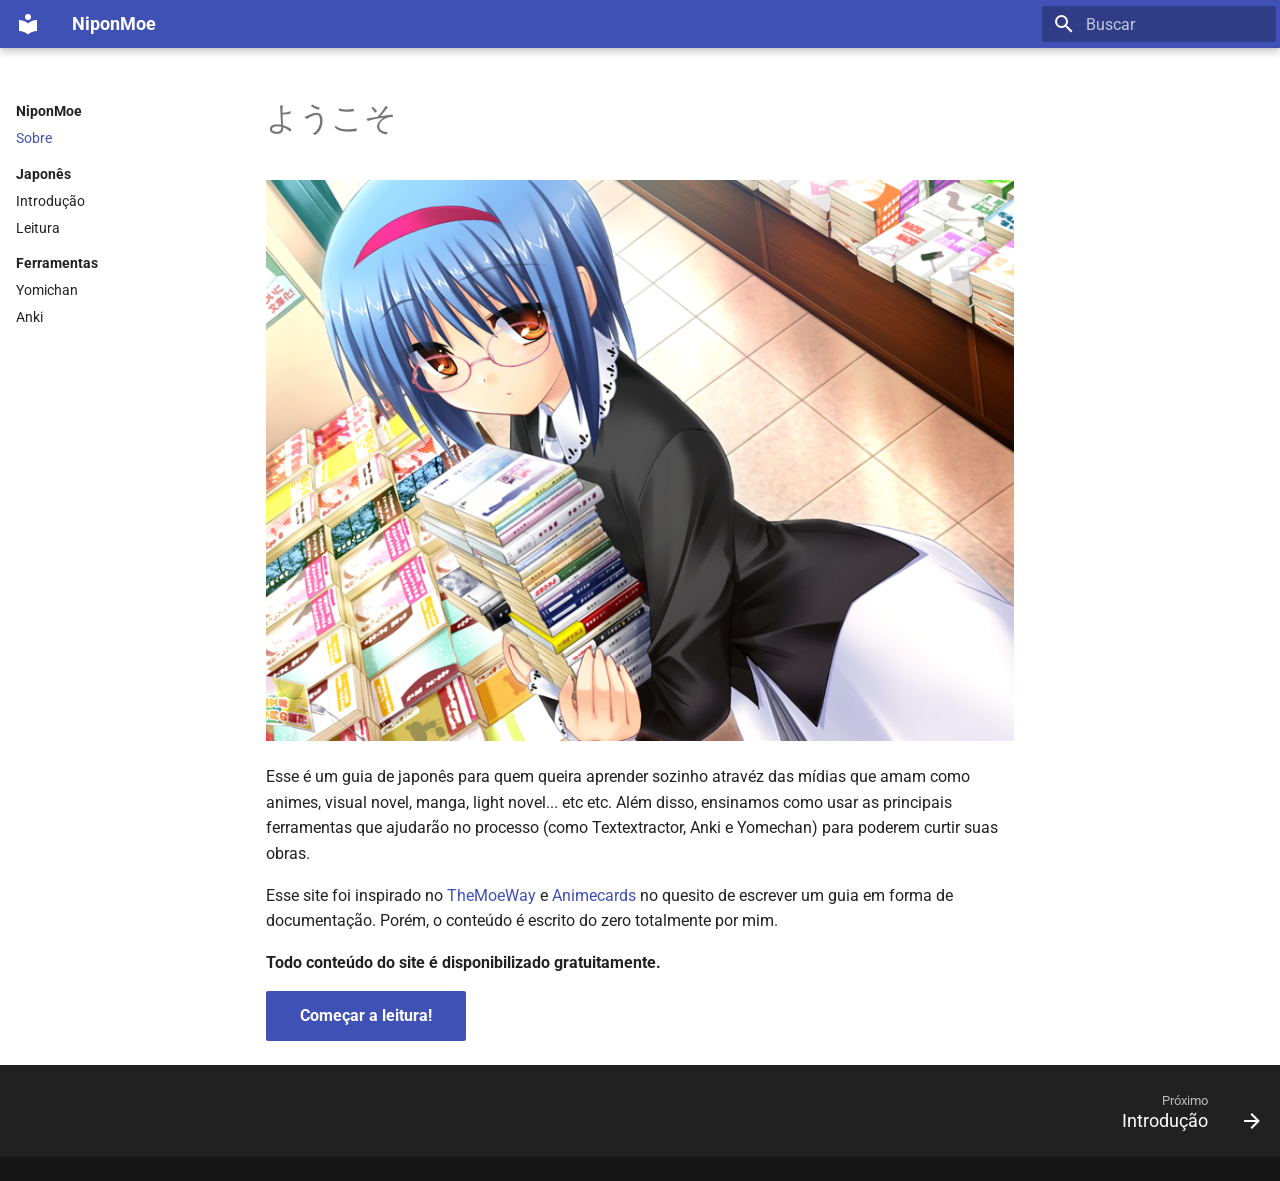
==== site/index.html @ cda5ca86 "Primeiro commit" ====
<!doctype html>
<html lang="pt" class="no-js">
  <head>
    
      <meta charset="utf-8">
      <meta name="viewport" content="width=device-width,initial-scale=1">
      
      
      
      <link rel="icon" href="assets/images/favicon.png">
      <meta name="generator" content="mkdocs-1.4.0, mkdocs-material-8.5.6">
    
    
      
        <title>NiponMoe</title>
      
    
    
      <link rel="stylesheet" href="assets/stylesheets/main.20d9efc8.min.css">
      
        
        <link rel="stylesheet" href="assets/stylesheets/palette.cbb835fc.min.css">
        
          
          
          <meta name="theme-color" content="#02a6f2">
        
      
      

    
    
    
      
        
        
        <link rel="preconnect" href="https://fonts.gstatic.com" crossorigin>
        <link rel="stylesheet" href="https://fonts.googleapis.com/css?family=Roboto:300,300i,400,400i,700,700i%7CRoboto+Mono:400,400i,700,700i&display=fallback">
        <style>:root{--md-text-font:"Roboto";--md-code-font:"Roboto Mono"}</style>
      
    
    
      <link rel="stylesheet" href="stylesheets/extra.css">
    
    <script>__md_scope=new URL(".",location),__md_hash=e=>[...e].reduce((e,_)=>(e<<5)-e+_.charCodeAt(0),0),__md_get=(e,_=localStorage,t=__md_scope)=>JSON.parse(_.getItem(t.pathname+"."+e)),__md_set=(e,_,t=localStorage,a=__md_scope)=>{try{t.setItem(a.pathname+"."+e,JSON.stringify(_))}catch(e){}}</script>
    
      

    
    
    
  </head>
  
  
    
    
    
    
    
    <body dir="ltr" data-md-color-scheme="slate" data-md-color-primary="light-blue" data-md-color-accent="">
  
    
    
    <input class="md-toggle" data-md-toggle="drawer" type="checkbox" id="__drawer" autocomplete="off">
    <input class="md-toggle" data-md-toggle="search" type="checkbox" id="__search" autocomplete="off">
    <label class="md-overlay" for="__drawer"></label>
    <div data-md-component="skip">
      
        
        <a href="#_1" class="md-skip">
          Pular para conteúdo
        </a>
      
    </div>
    <div data-md-component="announce">
      
    </div>
    
    
      

<header class="md-header" data-md-component="header">
  <nav class="md-header__inner md-grid" aria-label="Cabeçalho">
    <a href="." title="NiponMoe" class="md-header__button md-logo" aria-label="NiponMoe" data-md-component="logo">
      
  
  <svg xmlns="http://www.w3.org/2000/svg" viewBox="0 0 24 24"><path d="M12 8a3 3 0 0 0 3-3 3 3 0 0 0-3-3 3 3 0 0 0-3 3 3 3 0 0 0 3 3m0 3.54C9.64 9.35 6.5 8 3 8v11c3.5 0 6.64 1.35 9 3.54 2.36-2.19 5.5-3.54 9-3.54V8c-3.5 0-6.64 1.35-9 3.54Z"/></svg>

    </a>
    <label class="md-header__button md-icon" for="__drawer">
      <svg xmlns="http://www.w3.org/2000/svg" viewBox="0 0 24 24"><path d="M3 6h18v2H3V6m0 5h18v2H3v-2m0 5h18v2H3v-2Z"/></svg>
    </label>
    <div class="md-header__title" data-md-component="header-title">
      <div class="md-header__ellipsis">
        <div class="md-header__topic">
          <span class="md-ellipsis">
            NiponMoe
          </span>
        </div>
        <div class="md-header__topic" data-md-component="header-topic">
          <span class="md-ellipsis">
            
              Sobre
            
          </span>
        </div>
      </div>
    </div>
    
    
    
      <label class="md-header__button md-icon" for="__search">
        <svg xmlns="http://www.w3.org/2000/svg" viewBox="0 0 24 24"><path d="M9.5 3A6.5 6.5 0 0 1 16 9.5c0 1.61-.59 3.09-1.56 4.23l.27.27h.79l5 5-1.5 1.5-5-5v-.79l-.27-.27A6.516 6.516 0 0 1 9.5 16 6.5 6.5 0 0 1 3 9.5 6.5 6.5 0 0 1 9.5 3m0 2C7 5 5 7 5 9.5S7 14 9.5 14 14 12 14 9.5 12 5 9.5 5Z"/></svg>
      </label>
      <div class="md-search" data-md-component="search" role="dialog">
  <label class="md-search__overlay" for="__search"></label>
  <div class="md-search__inner" role="search">
    <form class="md-search__form" name="search">
      <input type="text" class="md-search__input" name="query" aria-label="Buscar" placeholder="Buscar" autocapitalize="off" autocorrect="off" autocomplete="off" spellcheck="false" data-md-component="search-query" required>
      <label class="md-search__icon md-icon" for="__search">
        <svg xmlns="http://www.w3.org/2000/svg" viewBox="0 0 24 24"><path d="M9.5 3A6.5 6.5 0 0 1 16 9.5c0 1.61-.59 3.09-1.56 4.23l.27.27h.79l5 5-1.5 1.5-5-5v-.79l-.27-.27A6.516 6.516 0 0 1 9.5 16 6.5 6.5 0 0 1 3 9.5 6.5 6.5 0 0 1 9.5 3m0 2C7 5 5 7 5 9.5S7 14 9.5 14 14 12 14 9.5 12 5 9.5 5Z"/></svg>
        <svg xmlns="http://www.w3.org/2000/svg" viewBox="0 0 24 24"><path d="M20 11v2H8l5.5 5.5-1.42 1.42L4.16 12l7.92-7.92L13.5 5.5 8 11h12Z"/></svg>
      </label>
      <nav class="md-search__options" aria-label="Pesquisar">
        
        <button type="reset" class="md-search__icon md-icon" title="Limpar" aria-label="Limpar" tabindex="-1">
          <svg xmlns="http://www.w3.org/2000/svg" viewBox="0 0 24 24"><path d="M19 6.41 17.59 5 12 10.59 6.41 5 5 6.41 10.59 12 5 17.59 6.41 19 12 13.41 17.59 19 19 17.59 13.41 12 19 6.41Z"/></svg>
        </button>
      </nav>
      
    </form>
    <div class="md-search__output">
      <div class="md-search__scrollwrap" data-md-scrollfix>
        <div class="md-search-result" data-md-component="search-result">
          <div class="md-search-result__meta">
            Inicializando busca
          </div>
          <ol class="md-search-result__list"></ol>
        </div>
      </div>
    </div>
  </div>
</div>
    
    
  </nav>
  
</header>
    
    <div class="md-container" data-md-component="container">
      
      
        
          
        
      
      <main class="md-main" data-md-component="main">
        <div class="md-main__inner md-grid">
          
            
              
              <div class="md-sidebar md-sidebar--primary" data-md-component="sidebar" data-md-type="navigation" >
                <div class="md-sidebar__scrollwrap">
                  <div class="md-sidebar__inner">
                    


<nav class="md-nav md-nav--primary" aria-label="Navegação" data-md-level="0">
  <label class="md-nav__title" for="__drawer">
    <a href="." title="NiponMoe" class="md-nav__button md-logo" aria-label="NiponMoe" data-md-component="logo">
      
  
  <svg xmlns="http://www.w3.org/2000/svg" viewBox="0 0 24 24"><path d="M12 8a3 3 0 0 0 3-3 3 3 0 0 0-3-3 3 3 0 0 0-3 3 3 3 0 0 0 3 3m0 3.54C9.64 9.35 6.5 8 3 8v11c3.5 0 6.64 1.35 9 3.54 2.36-2.19 5.5-3.54 9-3.54V8c-3.5 0-6.64 1.35-9 3.54Z"/></svg>

    </a>
    NiponMoe
  </label>
  
  <ul class="md-nav__list" data-md-scrollfix>
    
      
      
      

  
  
    
  
  
    <li class="md-nav__item md-nav__item--active">
      
      <input class="md-nav__toggle md-toggle" data-md-toggle="toc" type="checkbox" id="__toc">
      
      
        
      
      
      <a href="." class="md-nav__link md-nav__link--active">
        Sobre
      </a>
      
    </li>
  

    
      
      
      

  
  
  
    
      
    
    <li class="md-nav__item md-nav__item--section md-nav__item--nested">
      
      
        <input class="md-nav__toggle md-toggle" data-md-toggle="__nav_2" type="checkbox" id="__nav_2" >
      
      
      
      
        <label class="md-nav__link" for="__nav_2">
          Japonês
          <span class="md-nav__icon md-icon"></span>
        </label>
      
      <nav class="md-nav" aria-label="Japonês" data-md-level="1">
        <label class="md-nav__title" for="__nav_2">
          <span class="md-nav__icon md-icon"></span>
          Japonês
        </label>
        <ul class="md-nav__list" data-md-scrollfix>
          
            
              
  
  
  
    <li class="md-nav__item">
      <a href="intro/" class="md-nav__link">
        Introdução
      </a>
    </li>
  

            
          
            
              
  
  
  
    <li class="md-nav__item">
      <a href="leitura/" class="md-nav__link">
        Leitura
      </a>
    </li>
  

            
          
        </ul>
      </nav>
    </li>
  

    
      
      
      

  
  
  
    
      
    
    <li class="md-nav__item md-nav__item--section md-nav__item--nested">
      
      
        <input class="md-nav__toggle md-toggle" data-md-toggle="__nav_3" type="checkbox" id="__nav_3" >
      
      
      
      
        <label class="md-nav__link" for="__nav_3">
          Ferramentas
          <span class="md-nav__icon md-icon"></span>
        </label>
      
      <nav class="md-nav" aria-label="Ferramentas" data-md-level="1">
        <label class="md-nav__title" for="__nav_3">
          <span class="md-nav__icon md-icon"></span>
          Ferramentas
        </label>
        <ul class="md-nav__list" data-md-scrollfix>
          
            
              
  
  
  
    <li class="md-nav__item">
      <a href="yomichan/" class="md-nav__link">
        Yomichan
      </a>
    </li>
  

            
          
            
              
  
  
  
    <li class="md-nav__item">
      <a href="anki/" class="md-nav__link">
        Anki
      </a>
    </li>
  

            
          
        </ul>
      </nav>
    </li>
  

    
  </ul>
</nav>
                  </div>
                </div>
              </div>
            
            
              
              <div class="md-sidebar md-sidebar--secondary" data-md-component="sidebar" data-md-type="toc" >
                <div class="md-sidebar__scrollwrap">
                  <div class="md-sidebar__inner">
                    

<nav class="md-nav md-nav--secondary" aria-label="Indice">
  
  
  
    
  
  
</nav>
                  </div>
                </div>
              </div>
            
          
          
            <div class="md-content" data-md-component="content">
              <article class="md-content__inner md-typeset">
                
                  


<h1 id="_1">ようこそ</h1>
<p><img alt="mio" src="imagens/mio.png" /></p>
<p>Esse é um guia de japonês para quem queira aprender sozinho atravéz das mídias que amam como animes, visual novel, manga, light novel... etc etc. Além disso, ensinamos como usar as principais ferramentas que ajudarão no processo (como Textextractor, Anki e Yomechan) para poderem curtir suas obras.</p>
<p>Esse site foi inspirado no <a href="https://learnjapanese.moe/">TheMoeWay</a> e <a href="https://animecards.site/">Animecards</a> no quesito de escrever um guia em forma de documentação. Porém, o conteúdo é escrito do zero totalmente por mim. </p>
<p><strong>Todo conteúdo do site é disponibilizado gratuitamente.</strong></p>
<p><a class="md-button md-button--primary" href="intro/">Começar a leitura!</a></p>





                
              </article>
            </div>
          
          
        </div>
        
      </main>
      
        <footer class="md-footer">
  
    
    <nav class="md-footer__inner md-grid" aria-label="Rodapé" >
      
      
        
        <a href="intro/" class="md-footer__link md-footer__link--next" aria-label="Próximo: Introdução" rel="next">
          <div class="md-footer__title">
            <div class="md-ellipsis">
              <span class="md-footer__direction">
                Próximo
              </span>
              Introdução
            </div>
          </div>
          <div class="md-footer__button md-icon">
            <svg xmlns="http://www.w3.org/2000/svg" viewBox="0 0 24 24"><path d="M4 11v2h12l-5.5 5.5 1.42 1.42L19.84 12l-7.92-7.92L10.5 5.5 16 11H4Z"/></svg>
          </div>
        </a>
      
    </nav>
  
  <div class="md-footer-meta md-typeset">
    <div class="md-footer-meta__inner md-grid">
      <div class="md-copyright">
  
  
</div>
      
    </div>
  </div>
</footer>
      
    </div>
    <div class="md-dialog" data-md-component="dialog">
      <div class="md-dialog__inner md-typeset"></div>
    </div>
    
    <script id="__config" type="application/json">{"base": ".", "features": ["navigation.sections", "content.tooltips"], "search": "assets/javascripts/workers/search.5bf1dace.min.js", "translations": {"clipboard.copied": "Copiado para \u00e1rea de Transfer\u00eancia", "clipboard.copy": "Copiar para \u00e1rea de Transfer\u00eancia", "search.config.lang": "pt", "search.config.pipeline": "trimmer, stopWordFilter", "search.config.separator": "[\\s\\-]+", "search.placeholder": "Buscar", "search.result.more.one": "1 more on this page", "search.result.more.other": "# more on this page", "search.result.none": "Nenhum documento encontrado", "search.result.one": "1 documento encontrado", "search.result.other": "# documentos encontrados", "search.result.placeholder": "Digite para iniciar a busca", "search.result.term.missing": "Perdido", "select.version.title": "Selecione a vers\u00e3o"}}</script>
    
    
      <script src="assets/javascripts/bundle.078830c0.min.js"></script>
      
    
  </body>
</html>
---- site/assets/stylesheets/main.20d9efc8.min.css ----
@charset "UTF-8";html{-webkit-text-size-adjust:none;-moz-text-size-adjust:none;-ms-text-size-adjust:none;text-size-adjust:none;box-sizing:border-box}*,:after,:before{box-sizing:inherit}@media (prefers-reduced-motion){*,:after,:before{transition:none!important}}body{margin:0}a,button,input,label{-webkit-tap-highlight-color:transparent}a{color:inherit;text-decoration:none}hr{border:0;box-sizing:initial;display:block;height:.05rem;overflow:visible;padding:0}small{font-size:80%}sub,sup{line-height:1em}img{border-style:none}table{border-collapse:initial;border-spacing:0}td,th{font-weight:400;vertical-align:top}button{background:transparent;border:0;font-family:inherit;font-size:inherit;margin:0;padding:0}input{border:0;outline:none}:root,[data-md-color-scheme=default]{--md-default-fg-color:rgba(0,0,0,.87);--md-default-fg-color--light:rgba(0,0,0,.54);--md-default-fg-color--lighter:rgba(0,0,0,.32);--md-default-fg-color--lightest:rgba(0,0,0,.07);--md-default-bg-color:#fff;--md-default-bg-color--light:hsla(0,0%,100%,.7);--md-default-bg-color--lighter:hsla(0,0%,100%,.3);--md-default-bg-color--lightest:hsla(0,0%,100%,.12);--md-primary-fg-color:#4051b5;--md-primary-fg-color--light:#5d6cc0;--md-primary-fg-color--dark:#303fa1;--md-primary-bg-color:#fff;--md-primary-bg-color--light:hsla(0,0%,100%,.7);--md-accent-fg-color:#526cfe;--md-accent-fg-color--transparent:rgba(82,108,254,.1);--md-accent-bg-color:#fff;--md-accent-bg-color--light:hsla(0,0%,100%,.7);--md-code-fg-color:#36464e;--md-code-bg-color:#f5f5f5;--md-code-hl-color:rgba(255,255,0,.5);--md-code-hl-number-color:#d52a2a;--md-code-hl-special-color:#db1457;--md-code-hl-function-color:#a846b9;--md-code-hl-constant-color:#6e59d9;--md-code-hl-keyword-color:#3f6ec6;--md-code-hl-string-color:#1c7d4d;--md-code-hl-name-color:var(--md-code-fg-color);--md-code-hl-operator-color:var(--md-default-fg-color--light);--md-code-hl-punctuation-color:var(--md-default-fg-color--light);--md-code-hl-comment-color:var(--md-default-fg-color--light);--md-code-hl-generic-color:var(--md-default-fg-color--light);--md-code-hl-variable-color:var(--md-default-fg-color--light);--md-typeset-color:var(--md-default-fg-color);--md-typeset-a-color:var(--md-primary-fg-color);--md-typeset-mark-color:rgba(255,255,0,.5);--md-typeset-del-color:rgba(245,80,61,.15);--md-typeset-ins-color:rgba(11,213,112,.15);--md-typeset-kbd-color:#fafafa;--md-typeset-kbd-accent-color:#fff;--md-typeset-kbd-border-color:#b8b8b8;--md-typeset-table-color:rgba(0,0,0,.12);--md-admonition-fg-color:var(--md-default-fg-color);--md-admonition-bg-color:var(--md-default-bg-color);--md-footer-fg-color:#fff;--md-footer-fg-color--light:hsla(0,0%,100%,.7);--md-footer-fg-color--lighter:hsla(0,0%,100%,.3);--md-footer-bg-color:rgba(0,0,0,.87);--md-footer-bg-color--dark:rgba(0,0,0,.32);--md-shadow-z1:0 0.2rem 0.5rem rgba(0,0,0,.05),0 0 0.05rem rgba(0,0,0,.1);--md-shadow-z2:0 0.2rem 0.5rem rgba(0,0,0,.1),0 0 0.05rem rgba(0,0,0,.25);--md-shadow-z3:0 0.2rem 0.5rem rgba(0,0,0,.2),0 0 0.05rem rgba(0,0,0,.35)}.md-icon svg{fill:currentcolor;display:block;height:1.2rem;width:1.2rem}body{-webkit-font-smoothing:antialiased;-moz-osx-font-smoothing:grayscale;--md-text-font-family:var(--md-text-font,_),-apple-system,BlinkMacSystemFont,Helvetica,Arial,sans-serif;--md-code-font-family:var(--md-code-font,_),SFMono-Regular,Consolas,Menlo,monospace}body,input{font-feature-settings:"kern","liga";font-family:var(--md-text-font-family)}body,code,input,kbd,pre{color:var(--md-typeset-color)}code,kbd,pre{font-feature-settings:"kern";font-family:var(--md-code-font-family)}:root{--md-typeset-table-sort-icon:url('data:image/svg+xml;charset=utf-8,<svg xmlns="http://www.w3.org/2000/svg" viewBox="0 0 24 24"><path d="m18 21-4-4h3V7h-3l4-4 4 4h-3v10h3M2 19v-2h10v2M2 13v-2h7v2M2 7V5h4v2H2Z"/></svg>');--md-typeset-table-sort-icon--asc:url('data:image/svg+xml;charset=utf-8,<svg xmlns="http://www.w3.org/2000/svg" viewBox="0 0 24 24"><path d="M19 17h3l-4 4-4-4h3V3h2M2 17h10v2H2M6 5v2H2V5m0 6h7v2H2v-2Z"/></svg>');--md-typeset-table-sort-icon--desc:url('data:image/svg+xml;charset=utf-8,<svg xmlns="http://www.w3.org/2000/svg" viewBox="0 0 24 24"><path d="M19 7h3l-4-4-4 4h3v14h2M2 17h10v2H2M6 5v2H2V5m0 6h7v2H2v-2Z"/></svg>')}.md-typeset{-webkit-print-color-adjust:exact;color-adjust:exact;font-size:.8rem;line-height:1.6}@media print{.md-typeset{font-size:.68rem}}.md-typeset blockquote,.md-typeset dl,.md-typeset figure,.md-typeset ol,.md-typeset pre,.md-typeset ul{margin-bottom:1em;margin-top:1em}.md-typeset h1{color:var(--md-default-fg-color--light);font-size:2em;line-height:1.3;margin:0 0 1.25em}.md-typeset h1,.md-typeset h2{font-weight:300;letter-spacing:-.01em}.md-typeset h2{font-size:1.5625em;line-height:1.4;margin:1.6em 0 .64em}.md-typeset h3{font-size:1.25em;font-weight:400;letter-spacing:-.01em;line-height:1.5;margin:1.6em 0 .8em}.md-typeset h2+h3{margin-top:.8em}.md-typeset h4{font-weight:700;letter-spacing:-.01em;margin:1em 0}.md-typeset h5,.md-typeset h6{color:var(--md-default-fg-color--light);font-size:.8em;font-weight:700;letter-spacing:-.01em;margin:1.25em 0}.md-typeset h5{text-transform:uppercase}.md-typeset hr{border-bottom:.05rem solid var(--md-default-fg-color--lightest);display:flow-root;margin:1.5em 0}.md-typeset a{color:var(--md-typeset-a-color);word-break:break-word}.md-typeset a,.md-typeset a:before{transition:color 125ms}.md-typeset a:focus,.md-typeset a:hover{color:var(--md-accent-fg-color)}.md-typeset a:focus code,.md-typeset a:hover code{background-color:var(--md-accent-fg-color--transparent)}.md-typeset a code{color:currentcolor;transition:background-color 125ms}.md-typeset a.focus-visible{outline-color:var(--md-accent-fg-color);outline-offset:.2rem}.md-typeset code,.md-typeset kbd,.md-typeset pre{color:var(--md-code-fg-color);direction:ltr;font-variant-ligatures:none}@media print{.md-typeset code,.md-typeset kbd,.md-typeset pre{white-space:pre-wrap}}.md-typeset code{background-color:var(--md-code-bg-color);border-radius:.1rem;-webkit-box-decoration-break:clone;box-decoration-break:clone;font-size:.85em;padding:0 .2941176471em;word-break:break-word}.md-typeset code:not(.focus-visible){-webkit-tap-highlight-color:transparent;outline:none}.md-typeset pre{display:flow-root;line-height:1.4;position:relative}.md-typeset pre>code{-webkit-box-decoration-break:slice;box-decoration-break:slice;box-shadow:none;display:block;margin:0;outline-color:var(--md-accent-fg-color);overflow:auto;padding:.7720588235em 1.1764705882em;scrollbar-color:var(--md-default-fg-color--lighter) transparent;scrollbar-width:thin;touch-action:auto;word-break:normal}.md-typeset pre>code:hover{scrollbar-color:var(--md-accent-fg-color) transparent}.md-typeset pre>code::-webkit-scrollbar{height:.2rem;width:.2rem}.md-typeset pre>code::-webkit-scrollbar-thumb{background-color:var(--md-default-fg-color--lighter)}.md-typeset pre>code::-webkit-scrollbar-thumb:hover{background-color:var(--md-accent-fg-color)}.md-typeset kbd{background-color:var(--md-typeset-kbd-color);border-radius:.1rem;box-shadow:0 .1rem 0 .05rem var(--md-typeset-kbd-border-color),0 .1rem 0 var(--md-typeset-kbd-border-color),0 -.1rem .2rem var(--md-typeset-kbd-accent-color) inset;color:var(--md-default-fg-color);display:inline-block;font-size:.75em;padding:0 .6666666667em;vertical-align:text-top;word-break:break-word}.md-typeset mark{background-color:var(--md-typeset-mark-color);-webkit-box-decoration-break:clone;box-decoration-break:clone;color:inherit;word-break:break-word}.md-typeset abbr{border-bottom:.05rem dotted var(--md-default-fg-color--light);cursor:help;text-decoration:none}@media (hover:none){.md-typeset abbr{position:relative}.md-typeset abbr[title]:-webkit-any(:focus,:hover):after{background-color:var(--md-default-fg-color);border-radius:.1rem;box-shadow:var(--md-shadow-z3);color:var(--md-default-bg-color);content:attr(title);display:inline-block;font-size:.7rem;margin-top:2em;max-width:80%;min-width:-webkit-max-content;min-width:max-content;padding:.2rem .3rem;position:absolute;width:auto}.md-typeset abbr[title]:-moz-any(:focus,:hover):after{background-color:var(--md-default-fg-color);border-radius:.1rem;box-shadow:var(--md-shadow-z3);color:var(--md-default-bg-color);content:attr(title);display:inline-block;font-size:.7rem;margin-top:2em;max-width:80%;min-width:-moz-max-content;min-width:max-content;padding:.2rem .3rem;position:absolute;width:auto}[dir=ltr] .md-typeset abbr[title]:-webkit-any(:focus,:hover):after{left:0}[dir=ltr] .md-typeset abbr[title]:-moz-any(:focus,:hover):after{left:0}[dir=ltr] .md-typeset abbr[title]:is(:focus,:hover):after{left:0}[dir=rtl] .md-typeset abbr[title]:-webkit-any(:focus,:hover):after{right:0}[dir=rtl] .md-typeset abbr[title]:-moz-any(:focus,:hover):after{right:0}[dir=rtl] .md-typeset abbr[title]:is(:focus,:hover):after{right:0}.md-typeset abbr[title]:is(:focus,:hover):after{background-color:var(--md-default-fg-color);border-radius:.1rem;box-shadow:var(--md-shadow-z3);color:var(--md-default-bg-color);content:attr(title);display:inline-block;font-size:.7rem;margin-top:2em;max-width:80%;min-width:-webkit-max-content;min-width:-moz-max-content;min-width:max-content;padding:.2rem .3rem;position:absolute;width:auto}}.md-typeset small{opacity:.75}[dir=ltr] .md-typeset sub,[dir=ltr] .md-typeset sup{margin-left:.078125em}[dir=rtl] .md-typeset sub,[dir=rtl] .md-typeset sup{margin-right:.078125em}[dir=ltr] .md-typeset blockquote{padding-left:.6rem}[dir=rtl] .md-typeset blockquote{padding-right:.6rem}[dir=ltr] .md-typeset blockquote{border-left:.2rem solid var(--md-default-fg-color--lighter)}[dir=rtl] .md-typeset blockquote{border-right:.2rem solid var(--md-default-fg-color--lighter)}.md-typeset blockquote{color:var(--md-default-fg-color--light);margin-left:0;margin-right:0}.md-typeset ul{list-style-type:disc}[dir=ltr] .md-typeset ol,[dir=ltr] .md-typeset ul{margin-left:.625em}[dir=rtl] .md-typeset ol,[dir=rtl] .md-typeset ul{margin-right:.625em}.md-typeset ol,.md-typeset ul{padding:0}.md-typeset ol:not([hidden]),.md-typeset ul:not([hidden]){display:flow-root}.md-typeset ol ol,.md-typeset ul ol{list-style-type:lower-alpha}.md-typeset ol ol ol,.md-typeset ul ol ol{list-style-type:lower-roman}[dir=ltr] .md-typeset ol li,[dir=ltr] .md-typeset ul li{margin-left:1.25em}[dir=rtl] .md-typeset ol li,[dir=rtl] .md-typeset ul li{margin-right:1.25em}.md-typeset ol li,.md-typeset ul li{margin-bottom:.5em}.md-typeset ol li blockquote,.md-typeset ol li p,.md-typeset ul li blockquote,.md-typeset ul li p{margin:.5em 0}.md-typeset ol li:last-child,.md-typeset ul li:last-child{margin-bottom:0}.md-typeset ol li :-webkit-any(ul,ol),.md-typeset ul li :-webkit-any(ul,ol){margin-bottom:.5em;margin-top:.5em}.md-typeset ol li :-moz-any(ul,ol),.md-typeset ul li :-moz-any(ul,ol){margin-bottom:.5em;margin-top:.5em}[dir=ltr] .md-typeset ol li :-webkit-any(ul,ol),[dir=ltr] .md-typeset ul li :-webkit-any(ul,ol){margin-left:.625em}[dir=ltr] .md-typeset ol li :-moz-any(ul,ol),[dir=ltr] .md-typeset ul li :-moz-any(ul,ol){margin-left:.625em}[dir=ltr] .md-typeset ol li :is(ul,ol),[dir=ltr] .md-typeset ul li :is(ul,ol){margin-left:.625em}[dir=rtl] .md-typeset ol li :-webkit-any(ul,ol),[dir=rtl] .md-typeset ul li :-webkit-any(ul,ol){margin-right:.625em}[dir=rtl] .md-typeset ol li :-moz-any(ul,ol),[dir=rtl] .md-typeset ul li :-moz-any(ul,ol){margin-right:.625em}[dir=rtl] .md-typeset ol li :is(ul,ol),[dir=rtl] .md-typeset ul li :is(ul,ol){margin-right:.625em}.md-typeset ol li :is(ul,ol),.md-typeset ul li :is(ul,ol){margin-bottom:.5em;margin-top:.5em}[dir=ltr] .md-typeset dd{margin-left:1.875em}[dir=rtl] .md-typeset dd{margin-right:1.875em}.md-typeset dd{margin-bottom:1.5em;margin-top:1em}.md-typeset img,.md-typeset svg,.md-typeset video{height:auto;max-width:100%}.md-typeset img[align=left]{margin:1em 1em 1em 0}.md-typeset img[align=right]{margin:1em 0 1em 1em}.md-typeset img[align]:only-child{margin-top:0}.md-typeset img[src$="#gh-dark-mode-only"],.md-typeset img[src$="#only-dark"]{display:none}.md-typeset figure{display:flow-root;margin:1em auto;max-width:100%;text-align:center;width:-webkit-fit-content;width:-moz-fit-content;width:fit-content}.md-typeset figure img{display:block}.md-typeset figcaption{font-style:italic;margin:1em auto;max-width:24rem}.md-typeset iframe{max-width:100%}.md-typeset table:not([class]){background-color:var(--md-default-bg-color);border:.05rem solid var(--md-typeset-table-color);border-radius:.1rem;display:inline-block;font-size:.64rem;max-width:100%;overflow:auto;touch-action:auto}@media print{.md-typeset table:not([class]){display:table}}.md-typeset table:not([class])+*{margin-top:1.5em}.md-typeset table:not([class]) :-webkit-any(th,td)>:first-child{margin-top:0}.md-typeset table:not([class]) :-moz-any(th,td)>:first-child{margin-top:0}.md-typeset table:not([class]) :is(th,td)>:first-child{margin-top:0}.md-typeset table:not([class]) :-webkit-any(th,td)>:last-child{margin-bottom:0}.md-typeset table:not([class]) :-moz-any(th,td)>:last-child{margin-bottom:0}.md-typeset table:not([class]) :is(th,td)>:last-child{margin-bottom:0}.md-typeset table:not([class]) :-webkit-any(th,td):not([align]){text-align:left}.md-typeset table:not([class]) :-moz-any(th,td):not([align]){text-align:left}.md-typeset table:not([class]) :is(th,td):not([align]){text-align:left}[dir=rtl] .md-typeset table:not([class]) :-webkit-any(th,td):not([align]){text-align:right}[dir=rtl] .md-typeset table:not([class]) :-moz-any(th,td):not([align]){text-align:right}[dir=rtl] .md-typeset table:not([class]) :is(th,td):not([align]){text-align:right}.md-typeset table:not([class]) th{font-weight:700;min-width:5rem;padding:.9375em 1.25em;vertical-align:top}.md-typeset table:not([class]) td{border-top:.05rem solid var(--md-typeset-table-color);padding:.9375em 1.25em;vertical-align:top}.md-typeset table:not([class]) tbody tr{transition:background-color 125ms}.md-typeset table:not([class]) tbody tr:hover{background-color:rgba(0,0,0,.035);box-shadow:0 .05rem 0 var(--md-default-bg-color) inset}.md-typeset table:not([class]) a{word-break:normal}.md-typeset table th[role=columnheader]{cursor:pointer}[dir=ltr] .md-typeset table th[role=columnheader]:after{margin-left:.5em}[dir=rtl] .md-typeset table th[role=columnheader]:after{margin-right:.5em}.md-typeset table th[role=columnheader]:after{content:"";display:inline-block;height:1.2em;-webkit-mask-image:var(--md-typeset-table-sort-icon);mask-image:var(--md-typeset-table-sort-icon);-webkit-mask-repeat:no-repeat;mask-repeat:no-repeat;-webkit-mask-size:contain;mask-size:contain;transition:background-color 125ms;vertical-align:text-bottom;width:1.2em}.md-typeset table th[role=columnheader]:hover:after{background-color:var(--md-default-fg-color--lighter)}.md-typeset table th[role=columnheader][aria-sort=ascending]:after{background-color:var(--md-default-fg-color--light);-webkit-mask-image:var(--md-typeset-table-sort-icon--asc);mask-image:var(--md-typeset-table-sort-icon--asc)}.md-typeset table th[role=columnheader][aria-sort=descending]:after{background-color:var(--md-default-fg-color--light);-webkit-mask-image:var(--md-typeset-table-sort-icon--desc);mask-image:var(--md-typeset-table-sort-icon--desc)}.md-typeset__scrollwrap{margin:1em -.8rem;overflow-x:auto;touch-action:auto}.md-typeset__table{display:inline-block;margin-bottom:.5em;padding:0 .8rem}@media print{.md-typeset__table{display:block}}html .md-typeset__table table{display:table;margin:0;overflow:hidden;width:100%}@media screen and (max-width:44.9375em){.md-content__inner>pre{margin:1em -.8rem}.md-content__inner>pre code{border-radius:0}}.md-banner{background-color:var(--md-footer-bg-color);color:var(--md-footer-fg-color);overflow:auto}@media print{.md-banner{display:none}}.md-banner--warning{background:var(--md-typeset-mark-color);color:var(--md-default-fg-color)}.md-banner__inner{font-size:.7rem;margin:.6rem auto;padding:0 .8rem}[dir=ltr] .md-banner__button{float:right}[dir=rtl] .md-banner__button{float:left}.md-banner__button{color:inherit;cursor:pointer;transition:opacity .25s}.md-banner__button:hover{opacity:.7}html{font-size:125%;height:100%;overflow-x:hidden}@media screen and (min-width:100em){html{font-size:137.5%}}@media screen and (min-width:125em){html{font-size:150%}}body{background-color:var(--md-default-bg-color);display:flex;flex-direction:column;font-size:.5rem;min-height:100%;position:relative;width:100%}@media print{body{display:block}}@media screen and (max-width:59.9375em){body[data-md-scrolllock]{position:fixed}}.md-grid{margin-left:auto;margin-right:auto;max-width:61rem}.md-container{display:flex;flex-direction:column;flex-grow:1}@media print{.md-container{display:block}}.md-main{flex-grow:1}.md-main__inner{display:flex;height:100%;margin-top:1.5rem}.md-ellipsis{overflow:hidden;text-overflow:ellipsis;white-space:nowrap}.md-toggle{display:none}.md-option{height:0;opacity:0;position:absolute;width:0}.md-option:checked+label:not([hidden]){display:block}.md-option.focus-visible+label{outline-color:var(--md-accent-fg-color);outline-style:auto}.md-skip{background-color:var(--md-default-fg-color);border-radius:.1rem;color:var(--md-default-bg-color);font-size:.64rem;margin:.5rem;opacity:0;outline-color:var(--md-accent-fg-color);padding:.3rem .5rem;position:fixed;transform:translateY(.4rem);z-index:-1}.md-skip:focus{opacity:1;transform:translateY(0);transition:transform .25s cubic-bezier(.4,0,.2,1),opacity 175ms 75ms;z-index:10}@page{margin:25mm}:root{--md-clipboard-icon:url('data:image/svg+xml;charset=utf-8,<svg xmlns="http://www.w3.org/2000/svg" viewBox="0 0 24 24"><path d="M19 21H8V7h11m0-2H8a2 2 0 0 0-2 2v14a2 2 0 0 0 2 2h11a2 2 0 0 0 2-2V7a2 2 0 0 0-2-2m-3-4H4a2 2 0 0 0-2 2v14h2V3h12V1Z"/></svg>')}.md-clipboard{border-radius:.1rem;color:var(--md-default-fg-color--lightest);cursor:pointer;height:1.5em;outline-color:var(--md-accent-fg-color);outline-offset:.1rem;position:absolute;right:.5em;top:.5em;transition:color .25s;width:1.5em;z-index:1}@media print{.md-clipboard{display:none}}.md-clipboard:not(.focus-visible){-webkit-tap-highlight-color:transparent;outline:none}:hover>.md-clipboard{color:var(--md-default-fg-color--light)}.md-clipboard:-webkit-any(:focus,:hover){color:var(--md-accent-fg-color)}.md-clipboard:-moz-any(:focus,:hover){color:var(--md-accent-fg-color)}.md-clipboard:is(:focus,:hover){color:var(--md-accent-fg-color)}.md-clipboard:after{background-color:currentcolor;content:"";display:block;height:1.125em;margin:0 auto;-webkit-mask-image:var(--md-clipboard-icon);mask-image:var(--md-clipboard-icon);-webkit-mask-position:center;mask-position:center;-webkit-mask-repeat:no-repeat;mask-repeat:no-repeat;-webkit-mask-size:contain;mask-size:contain;width:1.125em}.md-clipboard--inline{cursor:pointer}.md-clipboard--inline code{transition:color .25s,background-color .25s}.md-clipboard--inline:-webkit-any(:focus,:hover) code{background-color:var(--md-accent-fg-color--transparent);color:var(--md-accent-fg-color)}.md-clipboard--inline:-moz-any(:focus,:hover) code{background-color:var(--md-accent-fg-color--transparent);color:var(--md-accent-fg-color)}.md-clipboard--inline:is(:focus,:hover) code{background-color:var(--md-accent-fg-color--transparent);color:var(--md-accent-fg-color)}@keyframes consent{0%{opacity:0;transform:translateY(100%)}to{opacity:1;transform:translateY(0)}}@keyframes overlay{0%{opacity:0}to{opacity:1}}.md-consent__overlay{animation:overlay .25s both;-webkit-backdrop-filter:blur(.1rem);backdrop-filter:blur(.1rem);background-color:rgba(0,0,0,.54);height:100%;opacity:1;position:fixed;top:0;width:100%;z-index:5}.md-consent__inner{animation:consent .5s cubic-bezier(.1,.7,.1,1) both;background-color:var(--md-default-bg-color);border:0;border-radius:.1rem;bottom:0;box-shadow:0 0 .2rem rgba(0,0,0,.1),0 .2rem .4rem rgba(0,0,0,.2);max-height:100%;overflow:auto;padding:0;position:fixed;width:100%;z-index:5}.md-consent__form{padding:.8rem}.md-consent__settings{display:none;margin:1em 0}input:checked+.md-consent__settings{display:block}.md-consent__controls{margin-bottom:.8rem}.md-typeset .md-consent__controls .md-button{display:inline}@media screen and (max-width:44.9375em){.md-typeset .md-consent__controls .md-button{display:block;margin-top:.4rem;text-align:center;width:100%}}.md-consent label{cursor:pointer}.md-content{flex-grow:1;min-width:0}.md-content__inner{margin:0 .8rem 1.2rem;padding-top:.6rem}@media screen and (min-width:76.25em){[dir=ltr] .md-sidebar--primary:not([hidden])~.md-content>.md-content__inner{margin-left:1.2rem}[dir=ltr] .md-sidebar--secondary:not([hidden])~.md-content>.md-content__inner,[dir=rtl] .md-sidebar--primary:not([hidden])~.md-content>.md-content__inner{margin-right:1.2rem}[dir=rtl] .md-sidebar--secondary:not([hidden])~.md-content>.md-content__inner{margin-left:1.2rem}}.md-content__inner:before{content:"";display:block;height:.4rem}.md-content__inner>:last-child{margin-bottom:0}[dir=ltr] .md-content__button{float:right}[dir=rtl] .md-content__button{float:left}[dir=ltr] .md-content__button{margin-left:.4rem}[dir=rtl] .md-content__button{margin-right:.4rem}.md-content__button{margin:.4rem 0;padding:0}@media print{.md-content__button{display:none}}.md-typeset .md-content__button{color:var(--md-default-fg-color--lighter)}.md-content__button svg{display:inline;vertical-align:top}[dir=rtl] .md-content__button svg{transform:scaleX(-1)}[dir=ltr] .md-dialog{right:.8rem}[dir=rtl] .md-dialog{left:.8rem}.md-dialog{background-color:var(--md-default-fg-color);border-radius:.1rem;bottom:.8rem;box-shadow:var(--md-shadow-z3);min-width:11.1rem;opacity:0;padding:.4rem .6rem;pointer-events:none;position:fixed;transform:translateY(100%);transition:transform 0ms .4s,opacity .4s;z-index:4}@media print{.md-dialog{display:none}}.md-dialog--active{opacity:1;pointer-events:auto;transform:translateY(0);transition:transform .4s cubic-bezier(.075,.85,.175,1),opacity .4s}.md-dialog__inner{color:var(--md-default-bg-color);font-size:.7rem}.md-feedback{margin:2em 0 1em;text-align:center}.md-feedback fieldset{border:none;margin:0;padding:0}.md-feedback__title{font-weight:700;margin:1em auto}.md-feedback__inner{position:relative}.md-feedback__list{align-content:baseline;display:flex;flex-wrap:wrap;justify-content:center;position:relative}.md-feedback__list:hover .md-icon:not(:disabled){color:var(--md-default-fg-color--lighter)}:disabled .md-feedback__list{min-height:1.8rem}.md-feedback__icon{color:var(--md-default-fg-color--light);cursor:pointer;flex-shrink:0;margin:0 .1rem;transition:color 125ms}.md-feedback__icon:not(:disabled).md-icon:hover{color:var(--md-accent-fg-color)}.md-feedback__icon:disabled{color:var(--md-default-fg-color--lightest);pointer-events:none}.md-feedback__note{opacity:0;position:relative;transform:translateY(.4rem);transition:transform .4s cubic-bezier(.1,.7,.1,1),opacity .15s}.md-feedback__note>*{margin:0 auto;max-width:16rem}:disabled .md-feedback__note{opacity:1;transform:translateY(0)}.md-footer{background-color:var(--md-footer-bg-color);color:var(--md-footer-fg-color)}@media print{.md-footer{display:none}}.md-footer__inner{justify-content:space-between;overflow:auto;padding:.2rem}.md-footer__inner:not([hidden]){display:flex}.md-footer__link{display:flex;flex-grow:0.01;outline-color:var(--md-accent-fg-color);overflow:hidden;padding-bottom:.4rem;padding-top:1.4rem;transition:opacity .25s}.md-footer__link:-webkit-any(:focus,:hover){opacity:.7}.md-footer__link:-moz-any(:focus,:hover){opacity:.7}.md-footer__link:is(:focus,:hover){opacity:.7}[dir=rtl] .md-footer__link svg{transform:scaleX(-1)}@media screen and (max-width:44.9375em){.md-footer__link--prev .md-footer__title{display:none}}[dir=ltr] .md-footer__link--next{margin-left:auto}[dir=rtl] .md-footer__link--next{margin-right:auto}.md-footer__link--next{text-align:right}[dir=rtl] .md-footer__link--next{text-align:left}.md-footer__title{flex-grow:1;font-size:.9rem;line-height:2.4rem;max-width:calc(100% - 2.4rem);padding:0 1rem;position:relative;white-space:nowrap}.md-footer__button{margin:.2rem;padding:.4rem}.md-footer__direction{font-size:.64rem;left:0;margin-top:-1rem;opacity:.7;padding:0 1rem;position:absolute;right:0}.md-footer-meta{background-color:var(--md-footer-bg-color--dark)}.md-footer-meta__inner{display:flex;flex-wrap:wrap;justify-content:space-between;padding:.2rem}html .md-footer-meta.md-typeset a{color:var(--md-footer-fg-color--light)}html .md-footer-meta.md-typeset a:-webkit-any(:focus,:hover){color:var(--md-footer-fg-color)}html .md-footer-meta.md-typeset a:-moz-any(:focus,:hover){color:var(--md-footer-fg-color)}html .md-footer-meta.md-typeset a:is(:focus,:hover){color:var(--md-footer-fg-color)}.md-copyright{color:var(--md-footer-fg-color--lighter);font-size:.64rem;margin:auto .6rem;padding:.4rem 0;width:100%}@media screen and (min-width:45em){.md-copyright{width:auto}}.md-copyright__highlight{color:var(--md-footer-fg-color--light)}.md-social{margin:0 .4rem;padding:.2rem 0 .6rem}@media screen and (min-width:45em){.md-social{padding:.6rem 0}}.md-social__link{display:inline-block;height:1.6rem;text-align:center;width:1.6rem}.md-social__link:before{line-height:1.9}.md-social__link svg{fill:currentcolor;max-height:.8rem;vertical-align:-25%}.md-typeset .md-button{border:.1rem solid;border-radius:.1rem;color:var(--md-primary-fg-color);cursor:pointer;display:inline-block;font-weight:700;padding:.625em 2em;transition:color 125ms,background-color 125ms,border-color 125ms}.md-typeset .md-button--primary{background-color:var(--md-primary-fg-color);border-color:var(--md-primary-fg-color);color:var(--md-primary-bg-color)}.md-typeset .md-button:-webkit-any(:focus,:hover){background-color:var(--md-accent-fg-color);border-color:var(--md-accent-fg-color);color:var(--md-accent-bg-color)}.md-typeset .md-button:-moz-any(:focus,:hover){background-color:var(--md-accent-fg-color);border-color:var(--md-accent-fg-color);color:var(--md-accent-bg-color)}.md-typeset .md-button:is(:focus,:hover){background-color:var(--md-accent-fg-color);border-color:var(--md-accent-fg-color);color:var(--md-accent-bg-color)}[dir=ltr] .md-typeset .md-input{border-top-left-radius:.1rem}[dir=ltr] .md-typeset .md-input,[dir=rtl] .md-typeset .md-input{border-top-right-radius:.1rem}[dir=rtl] .md-typeset .md-input{border-top-left-radius:.1rem}.md-typeset .md-input{border-bottom:.1rem solid var(--md-default-fg-color--lighter);box-shadow:var(--md-shadow-z1);font-size:.8rem;height:1.8rem;padding:0 .6rem;transition:border .25s,box-shadow .25s}.md-typeset .md-input:-webkit-any(:focus,:hover){border-bottom-color:var(--md-accent-fg-color);box-shadow:var(--md-shadow-z2)}.md-typeset .md-input:-moz-any(:focus,:hover){border-bottom-color:var(--md-accent-fg-color);box-shadow:var(--md-shadow-z2)}.md-typeset .md-input:is(:focus,:hover){border-bottom-color:var(--md-accent-fg-color);box-shadow:var(--md-shadow-z2)}.md-typeset .md-input--stretch{width:100%}.md-header{background-color:var(--md-primary-fg-color);box-shadow:0 0 .2rem transparent,0 .2rem .4rem transparent;color:var(--md-primary-bg-color);display:block;left:0;position:-webkit-sticky;position:sticky;right:0;top:0;z-index:4}@media print{.md-header{display:none}}.md-header[hidden]{transform:translateY(-100%);transition:transform .25s cubic-bezier(.8,0,.6,1),box-shadow .25s}.md-header--shadow{box-shadow:0 0 .2rem rgba(0,0,0,.1),0 .2rem .4rem rgba(0,0,0,.2);transition:transform .25s cubic-bezier(.1,.7,.1,1),box-shadow .25s}.md-header__inner{align-items:center;display:flex;padding:0 .2rem}.md-header__button{color:currentcolor;cursor:pointer;margin:.2rem;outline-color:var(--md-accent-fg-color);padding:.4rem;position:relative;transition:opacity .25s;vertical-align:middle;z-index:1}.md-header__button:hover{opacity:.7}.md-header__button:not([hidden]){display:inline-block}.md-header__button:not(.focus-visible){-webkit-tap-highlight-color:transparent;outline:none}.md-header__button.md-logo{margin:.2rem;padding:.4rem}@media screen and (max-width:76.1875em){.md-header__button.md-logo{display:none}}.md-header__button.md-logo :-webkit-any(img,svg){fill:currentcolor;display:block;height:1.2rem;width:auto}.md-header__button.md-logo :-moz-any(img,svg){fill:currentcolor;display:block;height:1.2rem;width:auto}.md-header__button.md-logo :is(img,svg){fill:currentcolor;display:block;height:1.2rem;width:auto}@media screen and (min-width:60em){.md-header__button[for=__search]{display:none}}.no-js .md-header__button[for=__search]{display:none}[dir=rtl] .md-header__button[for=__search] svg{transform:scaleX(-1)}@media screen and (min-width:76.25em){.md-header__button[for=__drawer]{display:none}}.md-header__topic{display:flex;max-width:100%;position:absolute;transition:transform .4s cubic-bezier(.1,.7,.1,1),opacity .15s;white-space:nowrap}.md-header__topic+.md-header__topic{opacity:0;pointer-events:none;transform:translateX(1.25rem);transition:transform .4s cubic-bezier(1,.7,.1,.1),opacity .15s;z-index:-1}[dir=rtl] .md-header__topic+.md-header__topic{transform:translateX(-1.25rem)}.md-header__topic:first-child{font-weight:700}[dir=ltr] .md-header__title{margin-right:.4rem}[dir=rtl] .md-header__title{margin-left:.4rem}[dir=ltr] .md-header__title{margin-left:1rem}[dir=rtl] .md-header__title{margin-right:1rem}.md-header__title{flex-grow:1;font-size:.9rem;height:2.4rem;line-height:2.4rem}.md-header__title--active .md-header__topic{opacity:0;pointer-events:none;transform:translateX(-1.25rem);transition:transform .4s cubic-bezier(1,.7,.1,.1),opacity .15s;z-index:-1}[dir=rtl] .md-header__title--active .md-header__topic{transform:translateX(1.25rem)}.md-header__title--active .md-header__topic+.md-header__topic{opacity:1;pointer-events:auto;transform:translateX(0);transition:transform .4s cubic-bezier(.1,.7,.1,1),opacity .15s;z-index:0}.md-header__title>.md-header__ellipsis{height:100%;position:relative;width:100%}.md-header__option{display:flex;flex-shrink:0;max-width:100%;transition:max-width 0ms .25s,opacity .25s .25s;white-space:nowrap}[data-md-toggle=search]:checked~.md-header .md-header__option{max-width:0;opacity:0;transition:max-width 0ms,opacity 0ms}.md-header__source{display:none}@media screen and (min-width:60em){[dir=ltr] .md-header__source{margin-left:1rem}[dir=rtl] .md-header__source{margin-right:1rem}.md-header__source{display:block;max-width:11.7rem;width:11.7rem}}@media screen and (min-width:76.25em){[dir=ltr] .md-header__source{margin-left:1.4rem}[dir=rtl] .md-header__source{margin-right:1.4rem}}:root{--md-nav-icon--prev:url('data:image/svg+xml;charset=utf-8,<svg xmlns="http://www.w3.org/2000/svg" viewBox="0 0 24 24"><path d="M20 11v2H8l5.5 5.5-1.42 1.42L4.16 12l7.92-7.92L13.5 5.5 8 11h12Z"/></svg>');--md-nav-icon--next:url('data:image/svg+xml;charset=utf-8,<svg xmlns="http://www.w3.org/2000/svg" viewBox="0 0 24 24"><path d="M8.59 16.58 13.17 12 8.59 7.41 10 6l6 6-6 6-1.41-1.42Z"/></svg>');--md-toc-icon:url('data:image/svg+xml;charset=utf-8,<svg xmlns="http://www.w3.org/2000/svg" viewBox="0 0 24 24"><path d="M3 9h14V7H3v2m0 4h14v-2H3v2m0 4h14v-2H3v2m16 0h2v-2h-2v2m0-10v2h2V7h-2m0 6h2v-2h-2v2Z"/></svg>')}.md-nav{font-size:.7rem;line-height:1.3}.md-nav__title{display:block;font-weight:700;overflow:hidden;padding:0 .6rem;text-overflow:ellipsis}.md-nav__title .md-nav__button{display:none}.md-nav__title .md-nav__button img{height:100%;width:auto}.md-nav__title .md-nav__button.md-logo :-webkit-any(img,svg){fill:currentcolor;display:block;height:2.4rem;max-width:100%;object-fit:contain;width:auto}.md-nav__title .md-nav__button.md-logo :-moz-any(img,svg){fill:currentcolor;display:block;height:2.4rem;max-width:100%;object-fit:contain;width:auto}.md-nav__title .md-nav__button.md-logo :is(img,svg){fill:currentcolor;display:block;height:2.4rem;max-width:100%;object-fit:contain;width:auto}.md-nav__list{list-style:none;margin:0;padding:0}.md-nav__item{padding:0 .6rem}[dir=ltr] .md-nav__item .md-nav__item{padding-right:0}[dir=rtl] .md-nav__item .md-nav__item{padding-left:0}.md-nav__link{align-items:center;cursor:pointer;display:flex;justify-content:space-between;margin-top:.625em;overflow:hidden;scroll-snap-align:start;text-overflow:ellipsis;transition:color 125ms}.md-nav__link--passed{color:var(--md-default-fg-color--light)}.md-nav__item .md-nav__link--active{color:var(--md-typeset-a-color)}.md-nav__item .md-nav__link--index [href]{width:100%}.md-nav__link:-webkit-any(:focus,:hover){color:var(--md-accent-fg-color)}.md-nav__link:-moz-any(:focus,:hover){color:var(--md-accent-fg-color)}.md-nav__link:is(:focus,:hover){color:var(--md-accent-fg-color)}.md-nav__link.focus-visible{outline-color:var(--md-accent-fg-color);outline-offset:.2rem}.md-nav--primary .md-nav__link[for=__toc]{display:none}.md-nav--primary .md-nav__link[for=__toc] .md-icon:after{background-color:currentcolor;display:block;height:100%;-webkit-mask-image:var(--md-toc-icon);mask-image:var(--md-toc-icon);width:100%}.md-nav--primary .md-nav__link[for=__toc]~.md-nav{display:none}.md-nav__link>*{cursor:pointer;display:flex}.md-nav__icon{flex-shrink:0}.md-nav__source{display:none}@media screen and (max-width:76.1875em){.md-nav--primary,.md-nav--primary .md-nav{background-color:var(--md-default-bg-color);display:flex;flex-direction:column;height:100%;left:0;position:absolute;right:0;top:0;z-index:1}.md-nav--primary :-webkit-any(.md-nav__title,.md-nav__item){font-size:.8rem;line-height:1.5}.md-nav--primary :-moz-any(.md-nav__title,.md-nav__item){font-size:.8rem;line-height:1.5}.md-nav--primary :is(.md-nav__title,.md-nav__item){font-size:.8rem;line-height:1.5}.md-nav--primary .md-nav__title{background-color:var(--md-default-fg-color--lightest);color:var(--md-default-fg-color--light);cursor:pointer;height:5.6rem;line-height:2.4rem;padding:3rem .8rem .2rem;position:relative;white-space:nowrap}[dir=ltr] .md-nav--primary .md-nav__title .md-nav__icon{left:.4rem}[dir=rtl] .md-nav--primary .md-nav__title .md-nav__icon{right:.4rem}.md-nav--primary .md-nav__title .md-nav__icon{display:block;height:1.2rem;margin:.2rem;position:absolute;top:.4rem;width:1.2rem}.md-nav--primary .md-nav__title .md-nav__icon:after{background-color:currentcolor;content:"";display:block;height:100%;-webkit-mask-image:var(--md-nav-icon--prev);mask-image:var(--md-nav-icon--prev);-webkit-mask-position:center;mask-position:center;-webkit-mask-repeat:no-repeat;mask-repeat:no-repeat;-webkit-mask-size:contain;mask-size:contain;width:100%}.md-nav--primary .md-nav__title~.md-nav__list{background-color:var(--md-default-bg-color);box-shadow:0 .05rem 0 var(--md-default-fg-color--lightest) inset;overflow-y:auto;-ms-scroll-snap-type:y mandatory;scroll-snap-type:y mandatory;touch-action:pan-y}.md-nav--primary .md-nav__title~.md-nav__list>:first-child{border-top:0}.md-nav--primary .md-nav__title[for=__drawer]{background-color:var(--md-primary-fg-color);color:var(--md-primary-bg-color);font-weight:700}.md-nav--primary .md-nav__title .md-logo{display:block;left:.2rem;margin:.2rem;padding:.4rem;position:absolute;right:.2rem;top:.2rem}.md-nav--primary .md-nav__list{flex:1}.md-nav--primary .md-nav__item{border-top:.05rem solid var(--md-default-fg-color--lightest);padding:0}.md-nav--primary .md-nav__item--active>.md-nav__link{color:var(--md-typeset-a-color)}.md-nav--primary .md-nav__item--active>.md-nav__link:-webkit-any(:focus,:hover){color:var(--md-accent-fg-color)}.md-nav--primary .md-nav__item--active>.md-nav__link:-moz-any(:focus,:hover){color:var(--md-accent-fg-color)}.md-nav--primary .md-nav__item--active>.md-nav__link:is(:focus,:hover){color:var(--md-accent-fg-color)}.md-nav--primary .md-nav__link{margin-top:0;padding:.6rem .8rem}[dir=ltr] .md-nav--primary .md-nav__link .md-nav__icon{margin-right:-.2rem}[dir=rtl] .md-nav--primary .md-nav__link .md-nav__icon{margin-left:-.2rem}.md-nav--primary .md-nav__link .md-nav__icon{font-size:1.2rem;height:1.2rem;width:1.2rem}.md-nav--primary .md-nav__link .md-nav__icon:after{background-color:currentcolor;content:"";display:block;height:100%;-webkit-mask-image:var(--md-nav-icon--next);mask-image:var(--md-nav-icon--next);-webkit-mask-position:center;mask-position:center;-webkit-mask-repeat:no-repeat;mask-repeat:no-repeat;-webkit-mask-size:contain;mask-size:contain;width:100%}[dir=rtl] .md-nav--primary .md-nav__icon:after{transform:scale(-1)}.md-nav--primary .md-nav--secondary .md-nav{background-color:initial;position:static}[dir=ltr] .md-nav--primary .md-nav--secondary .md-nav .md-nav__link{padding-left:1.4rem}[dir=rtl] .md-nav--primary .md-nav--secondary .md-nav .md-nav__link{padding-right:1.4rem}[dir=ltr] .md-nav--primary .md-nav--secondary .md-nav .md-nav .md-nav__link{padding-left:2rem}[dir=rtl] .md-nav--primary .md-nav--secondary .md-nav .md-nav .md-nav__link{padding-right:2rem}[dir=ltr] .md-nav--primary .md-nav--secondary .md-nav .md-nav .md-nav .md-nav__link{padding-left:2.6rem}[dir=rtl] .md-nav--primary .md-nav--secondary .md-nav .md-nav .md-nav .md-nav__link{padding-right:2.6rem}[dir=ltr] .md-nav--primary .md-nav--secondary .md-nav .md-nav .md-nav .md-nav .md-nav__link{padding-left:3.2rem}[dir=rtl] .md-nav--primary .md-nav--secondary .md-nav .md-nav .md-nav .md-nav .md-nav__link{padding-right:3.2rem}.md-nav--secondary{background-color:initial}.md-nav__toggle~.md-nav{display:flex;opacity:0;transform:translateX(100%);transition:transform .25s cubic-bezier(.8,0,.6,1),opacity 125ms 50ms}[dir=rtl] .md-nav__toggle~.md-nav{transform:translateX(-100%)}.md-nav__toggle:checked~.md-nav{opacity:1;transform:translateX(0);transition:transform .25s cubic-bezier(.4,0,.2,1),opacity 125ms 125ms}.md-nav__toggle:checked~.md-nav>.md-nav__list{-webkit-backface-visibility:hidden;backface-visibility:hidden}}@media screen and (max-width:59.9375em){.md-nav--primary .md-nav__link[for=__toc]{display:flex}.md-nav--primary .md-nav__link[for=__toc] .md-icon:after{content:""}.md-nav--primary .md-nav__link[for=__toc]+.md-nav__link{display:none}.md-nav--primary .md-nav__link[for=__toc]~.md-nav{display:flex}.md-nav__source{background-color:var(--md-primary-fg-color--dark);color:var(--md-primary-bg-color);display:block;padding:0 .2rem}}@media screen and (min-width:60em) and (max-width:76.1875em){.md-nav--integrated .md-nav__link[for=__toc]{display:flex}.md-nav--integrated .md-nav__link[for=__toc] .md-icon:after{content:""}.md-nav--integrated .md-nav__link[for=__toc]+.md-nav__link{display:none}.md-nav--integrated .md-nav__link[for=__toc]~.md-nav{display:flex}}@media screen and (min-width:60em){.md-nav--secondary .md-nav__title{background:var(--md-default-bg-color);box-shadow:0 0 .4rem .4rem var(--md-default-bg-color);position:-webkit-sticky;position:sticky;top:0;z-index:1}.md-nav--secondary .md-nav__title[for=__toc]{scroll-snap-align:start}.md-nav--secondary .md-nav__title .md-nav__icon{display:none}}@media screen and (min-width:76.25em){.md-nav{transition:max-height .25s cubic-bezier(.86,0,.07,1)}.md-nav--primary .md-nav__title{background:var(--md-default-bg-color);box-shadow:0 0 .4rem .4rem var(--md-default-bg-color);position:-webkit-sticky;position:sticky;top:0;z-index:1}.md-nav--primary .md-nav__title[for=__drawer]{scroll-snap-align:start}.md-nav--primary .md-nav__title .md-nav__icon,.md-nav__toggle~.md-nav{display:none}.md-nav__toggle:-webkit-any(:checked,:indeterminate)~.md-nav{display:block}.md-nav__toggle:-moz-any(:checked,:indeterminate)~.md-nav{display:block}.md-nav__toggle:is(:checked,:indeterminate)~.md-nav{display:block}.md-nav__item--nested>.md-nav>.md-nav__title{display:none}.md-nav__item--section{display:block;margin:1.25em 0}.md-nav__item--section:last-child{margin-bottom:0}.md-nav__item--section>.md-nav__link{font-weight:700;pointer-events:none}.md-nav__item--section>.md-nav__link--index [href]{pointer-events:auto}.md-nav__item--section>.md-nav__link .md-nav__icon{display:none}.md-nav__item--section>.md-nav{display:block}.md-nav__item--section>.md-nav>.md-nav__list>.md-nav__item{padding:0}.md-nav__icon{border-radius:100%;height:.9rem;transition:background-color .25s,transform .25s;width:.9rem}[dir=rtl] .md-nav__icon{transform:rotate(180deg)}.md-nav__icon:hover{background-color:var(--md-accent-fg-color--transparent)}.md-nav__icon:after{background-color:currentcolor;content:"";display:inline-block;height:100%;-webkit-mask-image:var(--md-nav-icon--next);mask-image:var(--md-nav-icon--next);-webkit-mask-position:center;mask-position:center;-webkit-mask-repeat:no-repeat;mask-repeat:no-repeat;-webkit-mask-size:contain;mask-size:contain;vertical-align:-.1rem;width:100%}.md-nav__item--nested .md-nav__toggle:checked~.md-nav__link .md-nav__icon,.md-nav__item--nested .md-nav__toggle:indeterminate~.md-nav__link .md-nav__icon{transform:rotate(90deg)}.md-nav--lifted>.md-nav__list>.md-nav__item,.md-nav--lifted>.md-nav__list>.md-nav__item--nested,.md-nav--lifted>.md-nav__title{display:none}.md-nav--lifted>.md-nav__list>.md-nav__item--active{display:block;padding:0}.md-nav--lifted>.md-nav__list>.md-nav__item--active>.md-nav__link{background:var(--md-default-bg-color);box-shadow:0 0 .4rem .4rem var(--md-default-bg-color);font-weight:700;margin-top:0;padding:0 .6rem;position:-webkit-sticky;position:sticky;top:0;z-index:1}.md-nav--lifted>.md-nav__list>.md-nav__item--active>.md-nav__link:not(.md-nav__link--index){pointer-events:none}.md-nav--lifted>.md-nav__list>.md-nav__item--active>.md-nav__link .md-nav__icon{display:none}.md-nav--lifted .md-nav[data-md-level="1"]{display:block}[dir=ltr] .md-nav--lifted .md-nav[data-md-level="1"]>.md-nav__list>.md-nav__item{padding-right:.6rem}[dir=rtl] .md-nav--lifted .md-nav[data-md-level="1"]>.md-nav__list>.md-nav__item{padding-left:.6rem}.md-nav--integrated>.md-nav__list>.md-nav__item--active:not(.md-nav__item--nested){padding:0 .6rem}.md-nav--integrated>.md-nav__list>.md-nav__item--active:not(.md-nav__item--nested)>.md-nav__link{padding:0}[dir=ltr] .md-nav--integrated>.md-nav__list>.md-nav__item--active .md-nav--secondary{border-left:.05rem solid var(--md-primary-fg-color)}[dir=rtl] .md-nav--integrated>.md-nav__list>.md-nav__item--active .md-nav--secondary{border-right:.05rem solid var(--md-primary-fg-color)}.md-nav--integrated>.md-nav__list>.md-nav__item--active .md-nav--secondary{display:block;margin-bottom:1.25em}.md-nav--integrated>.md-nav__list>.md-nav__item--active .md-nav--secondary>.md-nav__title{display:none}}:root{--md-search-result-icon:url('data:image/svg+xml;charset=utf-8,<svg xmlns="http://www.w3.org/2000/svg" viewBox="0 0 24 24"><path d="M14 2H6a2 2 0 0 0-2 2v16a2 2 0 0 0 2 2h7c-.41-.25-.8-.56-1.14-.9-.33-.33-.61-.7-.86-1.1H6V4h7v5h5v1.18c.71.16 1.39.43 2 .82V8l-6-6m6.31 16.9c1.33-2.11.69-4.9-1.4-6.22-2.11-1.33-4.91-.68-6.22 1.4-1.34 2.11-.69 4.89 1.4 6.22 1.46.93 3.32.93 4.79.02L22 23.39 23.39 22l-3.08-3.1m-3.81.1a2.5 2.5 0 0 1-2.5-2.5 2.5 2.5 0 0 1 2.5-2.5 2.5 2.5 0 0 1 2.5 2.5 2.5 2.5 0 0 1-2.5 2.5Z"/></svg>')}.md-search{position:relative}@media screen and (min-width:60em){.md-search{padding:.2rem 0}}.no-js .md-search{display:none}.md-search__overlay{opacity:0;z-index:1}@media screen and (max-width:59.9375em){[dir=ltr] .md-search__overlay{left:-2.2rem}[dir=rtl] .md-search__overlay{right:-2.2rem}.md-search__overlay{background-color:var(--md-default-bg-color);border-radius:1rem;height:2rem;overflow:hidden;pointer-events:none;position:absolute;top:-1rem;transform-origin:center;transition:transform .3s .1s,opacity .2s .2s;width:2rem}[data-md-toggle=search]:checked~.md-header .md-search__overlay{opacity:1;transition:transform .4s,opacity .1s}}@media screen and (min-width:60em){[dir=ltr] .md-search__overlay{left:0}[dir=rtl] .md-search__overlay{right:0}.md-search__overlay{background-color:rgba(0,0,0,.54);cursor:pointer;height:0;position:fixed;top:0;transition:width 0ms .25s,height 0ms .25s,opacity .25s;width:0}[data-md-toggle=search]:checked~.md-header .md-search__overlay{height:200vh;opacity:1;transition:width 0ms,height 0ms,opacity .25s;width:100%}}@media screen and (max-width:29.9375em){[data-md-toggle=search]:checked~.md-header .md-search__overlay{transform:scale(45)}}@media screen and (min-width:30em) and (max-width:44.9375em){[data-md-toggle=search]:checked~.md-header .md-search__overlay{transform:scale(60)}}@media screen and (min-width:45em) and (max-width:59.9375em){[data-md-toggle=search]:checked~.md-header .md-search__overlay{transform:scale(75)}}.md-search__inner{-webkit-backface-visibility:hidden;backface-visibility:hidden}@media screen and (max-width:59.9375em){[dir=ltr] .md-search__inner{left:0}[dir=rtl] .md-search__inner{right:0}.md-search__inner{height:0;opacity:0;overflow:hidden;position:fixed;top:0;transform:translateX(5%);transition:width 0ms .3s,height 0ms .3s,transform .15s cubic-bezier(.4,0,.2,1) .15s,opacity .15s .15s;width:0;z-index:2}[dir=rtl] .md-search__inner{transform:translateX(-5%)}[data-md-toggle=search]:checked~.md-header .md-search__inner{height:100%;opacity:1;transform:translateX(0);transition:width 0ms 0ms,height 0ms 0ms,transform .15s cubic-bezier(.1,.7,.1,1) .15s,opacity .15s .15s;width:100%}}@media screen and (min-width:60em){[dir=ltr] .md-search__inner{float:right}[dir=rtl] .md-search__inner{float:left}.md-search__inner{padding:.1rem 0;position:relative;transition:width .25s cubic-bezier(.1,.7,.1,1);width:11.7rem}}@media screen and (min-width:60em) and (max-width:76.1875em){[data-md-toggle=search]:checked~.md-header .md-search__inner{width:23.4rem}}@media screen and (min-width:76.25em){[data-md-toggle=search]:checked~.md-header .md-search__inner{width:34.4rem}}.md-search__form{background-color:var(--md-default-bg-color);box-shadow:0 0 .6rem transparent;height:2.4rem;position:relative;transition:color .25s,background-color .25s;z-index:2}@media screen and (min-width:60em){.md-search__form{background-color:rgba(0,0,0,.26);border-radius:.1rem;height:1.8rem}.md-search__form:hover{background-color:hsla(0,0%,100%,.12)}}[data-md-toggle=search]:checked~.md-header .md-search__form{background-color:var(--md-default-bg-color);border-radius:.1rem .1rem 0 0;box-shadow:0 0 .6rem rgba(0,0,0,.07);color:var(--md-default-fg-color)}[dir=ltr] .md-search__input{padding-left:3.6rem;padding-right:2.2rem}[dir=rtl] .md-search__input{padding-left:2.2rem;padding-right:3.6rem}.md-search__input{background:transparent;font-size:.9rem;height:100%;position:relative;text-overflow:ellipsis;width:100%;z-index:2}.md-search__input::-ms-input-placeholder{-ms-transition:color .25s;transition:color .25s}.md-search__input::placeholder{transition:color .25s}.md-search__input::-ms-input-placeholder{color:var(--md-default-fg-color--light)}.md-search__input::placeholder,.md-search__input~.md-search__icon{color:var(--md-default-fg-color--light)}.md-search__input::-ms-clear{display:none}@media screen and (max-width:59.9375em){.md-search__input{font-size:.9rem;height:2.4rem;width:100%}}@media screen and (min-width:60em){[dir=ltr] .md-search__input{padding-left:2.2rem}[dir=rtl] .md-search__input{padding-right:2.2rem}.md-search__input{color:inherit;font-size:.8rem}.md-search__input::-ms-input-placeholder{color:var(--md-primary-bg-color--light)}.md-search__input::placeholder{color:var(--md-primary-bg-color--light)}.md-search__input+.md-search__icon{color:var(--md-primary-bg-color)}[data-md-toggle=search]:checked~.md-header .md-search__input{text-overflow:clip}[data-md-toggle=search]:checked~.md-header .md-search__input::-ms-input-placeholder{color:var(--md-default-fg-color--light)}[data-md-toggle=search]:checked~.md-header .md-search__input+.md-search__icon,[data-md-toggle=search]:checked~.md-header .md-search__input::placeholder{color:var(--md-default-fg-color--light)}}.md-search__icon{cursor:pointer;display:inline-block;height:1.2rem;transition:color .25s,opacity .25s;width:1.2rem}.md-search__icon:hover{opacity:.7}[dir=ltr] .md-search__icon[for=__search]{left:.5rem}[dir=rtl] .md-search__icon[for=__search]{right:.5rem}.md-search__icon[for=__search]{position:absolute;top:.3rem;z-index:2}[dir=rtl] .md-search__icon[for=__search] svg{transform:scaleX(-1)}@media screen and (max-width:59.9375em){[dir=ltr] .md-search__icon[for=__search]{left:.8rem}[dir=rtl] .md-search__icon[for=__search]{right:.8rem}.md-search__icon[for=__search]{top:.6rem}.md-search__icon[for=__search] svg:first-child{display:none}}@media screen and (min-width:60em){.md-search__icon[for=__search]{pointer-events:none}.md-search__icon[for=__search] svg:last-child{display:none}}[dir=ltr] .md-search__options{right:.5rem}[dir=rtl] .md-search__options{left:.5rem}.md-search__options{pointer-events:none;position:absolute;top:.3rem;z-index:2}@media screen and (max-width:59.9375em){[dir=ltr] .md-search__options{right:.8rem}[dir=rtl] .md-search__options{left:.8rem}.md-search__options{top:.6rem}}[dir=ltr] .md-search__options>*{margin-left:.2rem}[dir=rtl] .md-search__options>*{margin-right:.2rem}.md-search__options>*{color:var(--md-default-fg-color--light);opacity:0;transform:scale(.75);transition:transform .15s cubic-bezier(.1,.7,.1,1),opacity .15s}.md-search__options>:not(.focus-visible){-webkit-tap-highlight-color:transparent;outline:none}[data-md-toggle=search]:checked~.md-header .md-search__input:valid~.md-search__options>*{opacity:1;pointer-events:auto;transform:scale(1)}[data-md-toggle=search]:checked~.md-header .md-search__input:valid~.md-search__options>:hover{opacity:.7}[dir=ltr] .md-search__suggest{padding-left:3.6rem;padding-right:2.2rem}[dir=rtl] .md-search__suggest{padding-left:2.2rem;padding-right:3.6rem}.md-search__suggest{align-items:center;color:var(--md-default-fg-color--lighter);display:flex;font-size:.9rem;height:100%;opacity:0;position:absolute;top:0;transition:opacity 50ms;white-space:nowrap;width:100%}@media screen and (min-width:60em){[dir=ltr] .md-search__suggest{padding-left:2.2rem}[dir=rtl] .md-search__suggest{padding-right:2.2rem}.md-search__suggest{font-size:.8rem}}[data-md-toggle=search]:checked~.md-header .md-search__suggest{opacity:1;transition:opacity .3s .1s}[dir=ltr] .md-search__output{border-bottom-left-radius:.1rem}[dir=ltr] .md-search__output,[dir=rtl] .md-search__output{border-bottom-right-radius:.1rem}[dir=rtl] .md-search__output{border-bottom-left-radius:.1rem}.md-search__output{overflow:hidden;position:absolute;width:100%;z-index:1}@media screen and (max-width:59.9375em){.md-search__output{bottom:0;top:2.4rem}}@media screen and (min-width:60em){.md-search__output{opacity:0;top:1.9rem;transition:opacity .4s}[data-md-toggle=search]:checked~.md-header .md-search__output{box-shadow:var(--md-shadow-z3);opacity:1}}.md-search__scrollwrap{-webkit-backface-visibility:hidden;backface-visibility:hidden;background-color:var(--md-default-bg-color);height:100%;overflow-y:auto;touch-action:pan-y}@media (-webkit-max-device-pixel-ratio:1),(max-resolution:1dppx){.md-search__scrollwrap{transform:translateZ(0)}}@media screen and (min-width:60em) and (max-width:76.1875em){.md-search__scrollwrap{width:23.4rem}}@media screen and (min-width:76.25em){.md-search__scrollwrap{width:34.4rem}}@media screen and (min-width:60em){.md-search__scrollwrap{max-height:0;scrollbar-color:var(--md-default-fg-color--lighter) transparent;scrollbar-width:thin}[data-md-toggle=search]:checked~.md-header .md-search__scrollwrap{max-height:75vh}.md-search__scrollwrap:hover{scrollbar-color:var(--md-accent-fg-color) transparent}.md-search__scrollwrap::-webkit-scrollbar{height:.2rem;width:.2rem}.md-search__scrollwrap::-webkit-scrollbar-thumb{background-color:var(--md-default-fg-color--lighter)}.md-search__scrollwrap::-webkit-scrollbar-thumb:hover{background-color:var(--md-accent-fg-color)}}.md-search-result{color:var(--md-default-fg-color);word-break:break-word}.md-search-result__meta{background-color:var(--md-default-fg-color--lightest);color:var(--md-default-fg-color--light);font-size:.64rem;line-height:1.8rem;padding:0 .8rem;scroll-snap-align:start}@media screen and (min-width:60em){[dir=ltr] .md-search-result__meta{padding-left:2.2rem}[dir=rtl] .md-search-result__meta{padding-right:2.2rem}}.md-search-result__list{list-style:none;margin:0;padding:0;-webkit-user-select:none;-moz-user-select:none;-ms-user-select:none;user-select:none}.md-search-result__item{box-shadow:0 -.05rem var(--md-default-fg-color--lightest)}.md-search-result__item:first-child{box-shadow:none}.md-search-result__link{display:block;outline:none;scroll-snap-align:start;transition:background-color .25s}.md-search-result__link:-webkit-any(:focus,:hover){background-color:var(--md-accent-fg-color--transparent)}.md-search-result__link:-moz-any(:focus,:hover){background-color:var(--md-accent-fg-color--transparent)}.md-search-result__link:is(:focus,:hover){background-color:var(--md-accent-fg-color--transparent)}.md-search-result__link:last-child p:last-child{margin-bottom:.6rem}.md-search-result__more summary{color:var(--md-typeset-a-color);cursor:pointer;display:block;font-size:.64rem;outline:none;padding:.75em .8rem;scroll-snap-align:start;transition:color .25s,background-color .25s}@media screen and (min-width:60em){[dir=ltr] .md-search-result__more summary{padding-left:2.2rem}[dir=rtl] .md-search-result__more summary{padding-right:2.2rem}}.md-search-result__more summary:-webkit-any(:focus,:hover){background-color:var(--md-accent-fg-color--transparent);color:var(--md-accent-fg-color)}.md-search-result__more summary:-moz-any(:focus,:hover){background-color:var(--md-accent-fg-color--transparent);color:var(--md-accent-fg-color)}.md-search-result__more summary:is(:focus,:hover){background-color:var(--md-accent-fg-color--transparent);color:var(--md-accent-fg-color)}.md-search-result__more summary::marker{display:none}.md-search-result__more summary::-webkit-details-marker{display:none}.md-search-result__more summary~*>*{opacity:.65}.md-search-result__article{overflow:hidden;padding:0 .8rem;position:relative}@media screen and (min-width:60em){[dir=ltr] .md-search-result__article{padding-left:2.2rem}[dir=rtl] .md-search-result__article{padding-right:2.2rem}}.md-search-result__article--document .md-search-result__title{font-size:.8rem;font-weight:400;line-height:1.4;margin:.55rem 0}[dir=ltr] .md-search-result__icon{left:0}[dir=rtl] .md-search-result__icon{right:0}.md-search-result__icon{color:var(--md-default-fg-color--light);height:1.2rem;margin:.5rem;position:absolute;width:1.2rem}@media screen and (max-width:59.9375em){.md-search-result__icon{display:none}}.md-search-result__icon:after{background-color:currentcolor;content:"";display:inline-block;height:100%;-webkit-mask-image:var(--md-search-result-icon);mask-image:var(--md-search-result-icon);-webkit-mask-position:center;mask-position:center;-webkit-mask-repeat:no-repeat;mask-repeat:no-repeat;-webkit-mask-size:contain;mask-size:contain;width:100%}[dir=rtl] .md-search-result__icon:after{transform:scaleX(-1)}.md-search-result__title{font-size:.64rem;font-weight:700;line-height:1.6;margin:.5em 0}.md-search-result__teaser{-webkit-box-orient:vertical;-webkit-line-clamp:2;color:var(--md-default-fg-color--light);display:-webkit-box;font-size:.64rem;line-height:1.6;margin:.5em 0;max-height:2rem;overflow:hidden;text-overflow:ellipsis}@media screen and (max-width:44.9375em){.md-search-result__teaser{-webkit-line-clamp:3;max-height:3rem}}@media screen and (min-width:60em) and (max-width:76.1875em){.md-search-result__teaser{-webkit-line-clamp:3;max-height:3rem}}.md-search-result__teaser mark{background-color:initial;text-decoration:underline}.md-search-result__terms{font-size:.64rem;font-style:italic;margin:.5em 0}.md-search-result mark{background-color:initial;color:var(--md-accent-fg-color)}.md-select{position:relative;z-index:1}.md-select__inner{background-color:var(--md-default-bg-color);border-radius:.1rem;box-shadow:var(--md-shadow-z2);color:var(--md-default-fg-color);left:50%;margin-top:.2rem;max-height:0;opacity:0;position:absolute;top:calc(100% - .2rem);transform:translate3d(-50%,.3rem,0);transition:transform .25s 375ms,opacity .25s .25s,max-height 0ms .5s}.md-select:-webkit-any(:focus-within,:hover) .md-select__inner{max-height:10rem;opacity:1;transform:translate3d(-50%,0,0);-webkit-transition:transform .25s cubic-bezier(.1,.7,.1,1),opacity .25s,max-height 0ms;transition:transform .25s cubic-bezier(.1,.7,.1,1),opacity .25s,max-height 0ms}.md-select:-moz-any(:focus-within,:hover) .md-select__inner{max-height:10rem;opacity:1;transform:translate3d(-50%,0,0);-moz-transition:transform .25s cubic-bezier(.1,.7,.1,1),opacity .25s,max-height 0ms;transition:transform .25s cubic-bezier(.1,.7,.1,1),opacity .25s,max-height 0ms}.md-select:is(:focus-within,:hover) .md-select__inner{max-height:10rem;opacity:1;transform:translate3d(-50%,0,0);transition:transform .25s cubic-bezier(.1,.7,.1,1),opacity .25s,max-height 0ms}.md-select__inner:after{border-bottom:.2rem solid transparent;border-bottom-color:var(--md-default-bg-color);border-left:.2rem solid transparent;border-right:.2rem solid transparent;border-top:0;content:"";height:0;left:50%;margin-left:-.2rem;margin-top:-.2rem;position:absolute;top:0;width:0}.md-select__list{border-radius:.1rem;font-size:.8rem;list-style-type:none;margin:0;max-height:inherit;overflow:auto;padding:0}.md-select__item{line-height:1.8rem}[dir=ltr] .md-select__link{padding-left:.6rem;padding-right:1.2rem}[dir=rtl] .md-select__link{padding-left:1.2rem;padding-right:.6rem}.md-select__link{cursor:pointer;display:block;outline:none;scroll-snap-align:start;transition:background-color .25s,color .25s;width:100%}.md-select__link:-webkit-any(:focus,:hover){color:var(--md-accent-fg-color)}.md-select__link:-moz-any(:focus,:hover){color:var(--md-accent-fg-color)}.md-select__link:is(:focus,:hover){color:var(--md-accent-fg-color)}.md-select__link:focus{background-color:var(--md-default-fg-color--lightest)}.md-sidebar{align-self:flex-start;flex-shrink:0;padding:1.2rem 0;position:-webkit-sticky;position:sticky;top:2.4rem;width:12.1rem}@media print{.md-sidebar{display:none}}@media screen and (max-width:76.1875em){[dir=ltr] .md-sidebar--primary{left:-12.1rem}[dir=rtl] .md-sidebar--primary{right:-12.1rem}.md-sidebar--primary{background-color:var(--md-default-bg-color);display:block;height:100%;position:fixed;top:0;transform:translateX(0);transition:transform .25s cubic-bezier(.4,0,.2,1),box-shadow .25s;width:12.1rem;z-index:5}[data-md-toggle=drawer]:checked~.md-container .md-sidebar--primary{box-shadow:var(--md-shadow-z3);transform:translateX(12.1rem)}[dir=rtl] [data-md-toggle=drawer]:checked~.md-container .md-sidebar--primary{transform:translateX(-12.1rem)}.md-sidebar--primary .md-sidebar__scrollwrap{bottom:0;left:0;margin:0;overflow:hidden;position:absolute;right:0;-ms-scroll-snap-type:none;scroll-snap-type:none;top:0}}@media screen and (min-width:76.25em){.md-sidebar{height:0}.no-js .md-sidebar{height:auto}.md-header--lifted~.md-container .md-sidebar{top:4.8rem}}.md-sidebar--secondary{display:none;order:2}@media screen and (min-width:60em){.md-sidebar--secondary{height:0}.no-js .md-sidebar--secondary{height:auto}.md-sidebar--secondary:not([hidden]){display:block}.md-sidebar--secondary .md-sidebar__scrollwrap{touch-action:pan-y}}.md-sidebar__scrollwrap{scrollbar-gutter:stable;-webkit-backface-visibility:hidden;backface-visibility:hidden;margin:0 .2rem;overflow-y:auto;scrollbar-color:var(--md-default-fg-color--lighter) transparent;scrollbar-width:thin}.md-sidebar__scrollwrap:hover{scrollbar-color:var(--md-accent-fg-color) transparent}.md-sidebar__scrollwrap::-webkit-scrollbar{height:.2rem;width:.2rem}.md-sidebar__scrollwrap::-webkit-scrollbar-thumb{background-color:var(--md-default-fg-color--lighter)}.md-sidebar__scrollwrap::-webkit-scrollbar-thumb:hover{background-color:var(--md-accent-fg-color)}@supports selector(::-webkit-scrollbar){.md-sidebar__scrollwrap{scrollbar-gutter:auto}[dir=ltr] .md-sidebar__inner{padding-right:calc(100% - 11.5rem)}[dir=rtl] .md-sidebar__inner{padding-left:calc(100% - 11.5rem)}}@media screen and (max-width:76.1875em){.md-overlay{background-color:rgba(0,0,0,.54);height:0;opacity:0;position:fixed;top:0;transition:width 0ms .25s,height 0ms .25s,opacity .25s;width:0;z-index:5}[data-md-toggle=drawer]:checked~.md-overlay{height:100%;opacity:1;transition:width 0ms,height 0ms,opacity .25s;width:100%}}@keyframes facts{0%{height:0}to{height:.65rem}}@keyframes fact{0%{opacity:0;transform:translateY(100%)}50%{opacity:0}to{opacity:1;transform:translateY(0)}}:root{--md-source-forks-icon:url('data:image/svg+xml;charset=utf-8,<svg xmlns="http://www.w3.org/2000/svg" viewBox="0 0 16 16"><path fill-rule="evenodd" d="M5 3.25a.75.75 0 1 1-1.5 0 .75.75 0 0 1 1.5 0zm0 2.122a2.25 2.25 0 1 0-1.5 0v.878A2.25 2.25 0 0 0 5.75 8.5h1.5v2.128a2.251 2.251 0 1 0 1.5 0V8.5h1.5a2.25 2.25 0 0 0 2.25-2.25v-.878a2.25 2.25 0 1 0-1.5 0v.878a.75.75 0 0 1-.75.75h-4.5A.75.75 0 0 1 5 6.25v-.878zm3.75 7.378a.75.75 0 1 1-1.5 0 .75.75 0 0 1 1.5 0zm3-8.75a.75.75 0 1 0 0-1.5.75.75 0 0 0 0 1.5z"/></svg>');--md-source-repositories-icon:url('data:image/svg+xml;charset=utf-8,<svg xmlns="http://www.w3.org/2000/svg" viewBox="0 0 16 16"><path fill-rule="evenodd" d="M2 2.5A2.5 2.5 0 0 1 4.5 0h8.75a.75.75 0 0 1 .75.75v12.5a.75.75 0 0 1-.75.75h-2.5a.75.75 0 1 1 0-1.5h1.75v-2h-8a1 1 0 0 0-.714 1.7.75.75 0 0 1-1.072 1.05A2.495 2.495 0 0 1 2 11.5v-9zm10.5-1V9h-8c-.356 0-.694.074-1 .208V2.5a1 1 0 0 1 1-1h8zM5 12.25v3.25a.25.25 0 0 0 .4.2l1.45-1.087a.25.25 0 0 1 .3 0L8.6 15.7a.25.25 0 0 0 .4-.2v-3.25a.25.25 0 0 0-.25-.25h-3.5a.25.25 0 0 0-.25.25z"/></svg>');--md-source-stars-icon:url('data:image/svg+xml;charset=utf-8,<svg xmlns="http://www.w3.org/2000/svg" viewBox="0 0 16 16"><path fill-rule="evenodd" d="M8 .25a.75.75 0 0 1 .673.418l1.882 3.815 4.21.612a.75.75 0 0 1 .416 1.279l-3.046 2.97.719 4.192a.75.75 0 0 1-1.088.791L8 12.347l-3.766 1.98a.75.75 0 0 1-1.088-.79l.72-4.194L.818 6.374a.75.75 0 0 1 .416-1.28l4.21-.611L7.327.668A.75.75 0 0 1 8 .25zm0 2.445L6.615 5.5a.75.75 0 0 1-.564.41l-3.097.45 2.24 2.184a.75.75 0 0 1 .216.664l-.528 3.084 2.769-1.456a.75.75 0 0 1 .698 0l2.77 1.456-.53-3.084a.75.75 0 0 1 .216-.664l2.24-2.183-3.096-.45a.75.75 0 0 1-.564-.41L8 2.694v.001z"/></svg>');--md-source-version-icon:url('data:image/svg+xml;charset=utf-8,<svg xmlns="http://www.w3.org/2000/svg" viewBox="0 0 16 16"><path fill-rule="evenodd" d="M2.5 7.775V2.75a.25.25 0 0 1 .25-.25h5.025a.25.25 0 0 1 .177.073l6.25 6.25a.25.25 0 0 1 0 .354l-5.025 5.025a.25.25 0 0 1-.354 0l-6.25-6.25a.25.25 0 0 1-.073-.177zm-1.5 0V2.75C1 1.784 1.784 1 2.75 1h5.025c.464 0 .91.184 1.238.513l6.25 6.25a1.75 1.75 0 0 1 0 2.474l-5.026 5.026a1.75 1.75 0 0 1-2.474 0l-6.25-6.25A1.75 1.75 0 0 1 1 7.775zM6 5a1 1 0 1 0 0 2 1 1 0 0 0 0-2z"/></svg>')}.md-source{-webkit-backface-visibility:hidden;backface-visibility:hidden;display:block;font-size:.65rem;line-height:1.2;outline-color:var(--md-accent-fg-color);transition:opacity .25s;white-space:nowrap}.md-source:hover{opacity:.7}.md-source__icon{display:inline-block;height:2.4rem;vertical-align:middle;width:2rem}[dir=ltr] .md-source__icon svg{margin-left:.6rem}[dir=rtl] .md-source__icon svg{margin-right:.6rem}.md-source__icon svg{margin-top:.6rem}[dir=ltr] .md-source__icon+.md-source__repository{margin-left:-2rem}[dir=rtl] .md-source__icon+.md-source__repository{margin-right:-2rem}[dir=ltr] .md-source__icon+.md-source__repository{padding-left:2rem}[dir=rtl] .md-source__icon+.md-source__repository{padding-right:2rem}[dir=ltr] .md-source__repository{margin-left:.6rem}[dir=rtl] .md-source__repository{margin-right:.6rem}.md-source__repository{display:inline-block;max-width:calc(100% - 1.2rem);overflow:hidden;text-overflow:ellipsis;vertical-align:middle}.md-source__facts{display:flex;font-size:.55rem;gap:.4rem;list-style-type:none;margin:.1rem 0 0;opacity:.75;overflow:hidden;padding:0;width:100%}.md-source__repository--active .md-source__facts{animation:facts .25s ease-in}.md-source__fact{overflow:hidden;text-overflow:ellipsis}.md-source__repository--active .md-source__fact{animation:fact .4s ease-out}[dir=ltr] .md-source__fact:before{margin-right:.1rem}[dir=rtl] .md-source__fact:before{margin-left:.1rem}.md-source__fact:before{background-color:currentcolor;content:"";display:inline-block;height:.6rem;-webkit-mask-position:center;mask-position:center;-webkit-mask-repeat:no-repeat;mask-repeat:no-repeat;-webkit-mask-size:contain;mask-size:contain;vertical-align:text-top;width:.6rem}.md-source__fact:nth-child(1n+2){flex-shrink:0}.md-source__fact--version:before{-webkit-mask-image:var(--md-source-version-icon);mask-image:var(--md-source-version-icon)}.md-source__fact--stars:before{-webkit-mask-image:var(--md-source-stars-icon);mask-image:var(--md-source-stars-icon)}.md-source__fact--forks:before{-webkit-mask-image:var(--md-source-forks-icon);mask-image:var(--md-source-forks-icon)}.md-source__fact--repositories:before{-webkit-mask-image:var(--md-source-repositories-icon);mask-image:var(--md-source-repositories-icon)}.md-tabs{background-color:var(--md-primary-fg-color);color:var(--md-primary-bg-color);display:block;line-height:1.3;overflow:auto;width:100%;z-index:3}@media print{.md-tabs{display:none}}@media screen and (max-width:76.1875em){.md-tabs{display:none}}.md-tabs[hidden]{pointer-events:none}[dir=ltr] .md-tabs__list{margin-left:.2rem}[dir=rtl] .md-tabs__list{margin-right:.2rem}.md-tabs__list{contain:content;list-style:none;margin:0;padding:0;white-space:nowrap}.md-tabs__item{display:inline-block;height:2.4rem;padding-left:.6rem;padding-right:.6rem}.md-tabs__link{-webkit-backface-visibility:hidden;backface-visibility:hidden;display:block;font-size:.7rem;margin-top:.8rem;opacity:.7;outline-color:var(--md-accent-fg-color);outline-offset:.2rem;transition:transform .4s cubic-bezier(.1,.7,.1,1),opacity .25s}.md-tabs__link--active,.md-tabs__link:-webkit-any(:focus,:hover){color:inherit;opacity:1}.md-tabs__link--active,.md-tabs__link:-moz-any(:focus,:hover){color:inherit;opacity:1}.md-tabs__link--active,.md-tabs__link:is(:focus,:hover){color:inherit;opacity:1}.md-tabs__item:nth-child(2) .md-tabs__link{transition-delay:20ms}.md-tabs__item:nth-child(3) .md-tabs__link{transition-delay:40ms}.md-tabs__item:nth-child(4) .md-tabs__link{transition-delay:60ms}.md-tabs__item:nth-child(5) .md-tabs__link{transition-delay:80ms}.md-tabs__item:nth-child(6) .md-tabs__link{transition-delay:.1s}.md-tabs__item:nth-child(7) .md-tabs__link{transition-delay:.12s}.md-tabs__item:nth-child(8) .md-tabs__link{transition-delay:.14s}.md-tabs__item:nth-child(9) .md-tabs__link{transition-delay:.16s}.md-tabs__item:nth-child(10) .md-tabs__link{transition-delay:.18s}.md-tabs__item:nth-child(11) .md-tabs__link{transition-delay:.2s}.md-tabs__item:nth-child(12) .md-tabs__link{transition-delay:.22s}.md-tabs__item:nth-child(13) .md-tabs__link{transition-delay:.24s}.md-tabs__item:nth-child(14) .md-tabs__link{transition-delay:.26s}.md-tabs__item:nth-child(15) .md-tabs__link{transition-delay:.28s}.md-tabs__item:nth-child(16) .md-tabs__link{transition-delay:.3s}.md-tabs[hidden] .md-tabs__link{opacity:0;transform:translateY(50%);transition:transform 0ms .1s,opacity .1s}:root{--md-tag-icon:url('data:image/svg+xml;charset=utf-8,<svg xmlns="http://www.w3.org/2000/svg" viewBox="0 0 24 24"><path d="m5.41 21 .71-4h-4l.35-2h4l1.06-6h-4l.35-2h4l.71-4h2l-.71 4h6l.71-4h2l-.71 4h4l-.35 2h-4l-1.06 6h4l-.35 2h-4l-.71 4h-2l.71-4h-6l-.71 4h-2M9.53 9l-1.06 6h6l1.06-6h-6Z"/></svg>')}.md-typeset .md-tags{margin-bottom:.75em;margin-top:-.125em}[dir=ltr] .md-typeset .md-tag{margin-right:.5em}[dir=rtl] .md-typeset .md-tag{margin-left:.5em}.md-typeset .md-tag{background:var(--md-default-fg-color--lightest);border-radius:2.4rem;display:inline-block;font-size:.64rem;font-weight:700;letter-spacing:normal;line-height:1.6;margin-bottom:.5em;padding:.3125em .9375em;vertical-align:middle}.md-typeset .md-tag[href]{-webkit-tap-highlight-color:transparent;color:inherit;outline:none;transition:color 125ms,background-color 125ms}.md-typeset .md-tag[href]:focus,.md-typeset .md-tag[href]:hover{background-color:var(--md-accent-fg-color);color:var(--md-accent-bg-color)}[id]>.md-typeset .md-tag{vertical-align:text-top}.md-typeset .md-tag-icon:before{background-color:var(--md-default-fg-color--lighter);content:"";display:inline-block;height:1.2em;margin-right:.4em;-webkit-mask-image:var(--md-tag-icon);mask-image:var(--md-tag-icon);-webkit-mask-position:center;mask-position:center;-webkit-mask-repeat:no-repeat;mask-repeat:no-repeat;-webkit-mask-size:contain;mask-size:contain;transition:background-color 125ms;vertical-align:text-bottom;width:1.2em}.md-typeset .md-tag-icon:-webkit-any(a:focus,a:hover):before{background-color:var(--md-accent-bg-color)}.md-typeset .md-tag-icon:-moz-any(a:focus,a:hover):before{background-color:var(--md-accent-bg-color)}.md-typeset .md-tag-icon:is(a:focus,a:hover):before{background-color:var(--md-accent-bg-color)}@keyframes pulse{0%{box-shadow:0 0 0 0 var(--md-default-fg-color--lightest);transform:scale(.95)}75%{box-shadow:0 0 0 .625em transparent;transform:scale(1)}to{box-shadow:0 0 0 0 transparent;transform:scale(.95)}}:root{--md-tooltip-width:20rem}.md-tooltip{-webkit-backface-visibility:hidden;backface-visibility:hidden;background-color:var(--md-default-bg-color);border-radius:.1rem;box-shadow:var(--md-shadow-z2);color:var(--md-default-fg-color);font-family:var(--md-text-font-family);left:clamp(var(--md-tooltip-0,0rem) + .8rem,var(--md-tooltip-x),100vw + var(--md-tooltip-0,0rem) + .8rem - var(--md-tooltip-width) - 2 * .8rem);max-width:calc(100vw - 1.6rem);opacity:0;position:absolute;top:var(--md-tooltip-y);transform:translateY(-.4rem);transition:transform 0ms .25s,opacity .25s,z-index .25s;width:var(--md-tooltip-width);z-index:0}.md-tooltip--active{opacity:1;transform:translateY(0);transition:transform .25s cubic-bezier(.1,.7,.1,1),opacity .25s,z-index 0ms;z-index:2}:-webkit-any(.focus-visible>.md-tooltip,.md-tooltip:target){outline:var(--md-accent-fg-color) auto}:-moz-any(.focus-visible>.md-tooltip,.md-tooltip:target){outline:var(--md-accent-fg-color) auto}:is(.focus-visible>.md-tooltip,.md-tooltip:target){outline:var(--md-accent-fg-color) auto}.md-tooltip__inner{font-size:.64rem;padding:.8rem}.md-tooltip__inner.md-typeset>:first-child{margin-top:0}.md-tooltip__inner.md-typeset>:last-child{margin-bottom:0}.md-annotation{font-weight:400;outline:none;white-space:normal}[dir=rtl] .md-annotation{direction:rtl}.md-annotation:not([hidden]){display:inline-block;line-height:1.325}.md-annotation__index{cursor:pointer;font-family:var(--md-code-font-family);font-size:.85em;margin:0 1ch;outline:none;position:relative;-webkit-user-select:none;-moz-user-select:none;-ms-user-select:none;user-select:none;z-index:0}.md-annotation .md-annotation__index{color:#fff;transition:z-index .25s}.md-annotation .md-annotation__index:-webkit-any(:focus,:hover){color:#fff}.md-annotation .md-annotation__index:-moz-any(:focus,:hover){color:#fff}.md-annotation .md-annotation__index:is(:focus,:hover){color:#fff}.md-annotation__index:after{background-color:var(--md-default-fg-color--lighter);border-radius:2ch;content:"";height:2.2ch;left:-.125em;margin:0 -.4ch;padding:0 .4ch;position:absolute;top:0;transition:color .25s,background-color .25s;width:calc(100% + 1.2ch);width:max(2.2ch,100% + 1.2ch);z-index:-1}@media not all and (prefers-reduced-motion){[data-md-visible]>.md-annotation__index:after{animation:pulse 2s infinite}}.md-tooltip--active+.md-annotation__index:after{animation:none;transition:color .25s,background-color .25s}code .md-annotation__index{font-family:var(--md-code-font-family);font-size:inherit}:-webkit-any(.md-tooltip--active+.md-annotation__index,:hover>.md-annotation__index){color:var(--md-accent-bg-color)}:-moz-any(.md-tooltip--active+.md-annotation__index,:hover>.md-annotation__index){color:var(--md-accent-bg-color)}:is(.md-tooltip--active+.md-annotation__index,:hover>.md-annotation__index){color:var(--md-accent-bg-color)}:-webkit-any(.md-tooltip--active+.md-annotation__index,:hover>.md-annotation__index):after{background-color:var(--md-accent-fg-color)}:-moz-any(.md-tooltip--active+.md-annotation__index,:hover>.md-annotation__index):after{background-color:var(--md-accent-fg-color)}:is(.md-tooltip--active+.md-annotation__index,:hover>.md-annotation__index):after{background-color:var(--md-accent-fg-color)}.md-tooltip--active+.md-annotation__index{animation:none;transition:none;z-index:2}.md-annotation__index [data-md-annotation-id]{display:inline-block;line-height:90%}.md-annotation__index [data-md-annotation-id]:before{content:attr(data-md-annotation-id);display:inline-block;padding-bottom:.1em;transform:scale(1.15);transition:transform .4s cubic-bezier(.1,.7,.1,1);vertical-align:.065em}@media not print{.md-annotation__index [data-md-annotation-id]:before{content:"+"}:focus-within>.md-annotation__index [data-md-annotation-id]:before{transform:scale(1.25) rotate(45deg)}}[dir=ltr] .md-top{margin-left:50%}[dir=rtl] .md-top{margin-right:50%}.md-top{background-color:var(--md-default-bg-color);border-radius:1.6rem;box-shadow:var(--md-shadow-z2);color:var(--md-default-fg-color--light);display:block;font-size:.7rem;outline:none;padding:.4rem .8rem;position:fixed;top:3.2rem;transform:translate(-50%);transition:color 125ms,background-color 125ms,transform 125ms cubic-bezier(.4,0,.2,1),opacity 125ms;z-index:2}@media print{.md-top{display:none}}[dir=rtl] .md-top{transform:translate(50%)}.md-top[hidden]{opacity:0;pointer-events:none;transform:translate(-50%,.2rem);transition-duration:0ms}[dir=rtl] .md-top[hidden]{transform:translate(50%,.2rem)}.md-top:-webkit-any(:focus,:hover){background-color:var(--md-accent-fg-color);color:var(--md-accent-bg-color)}.md-top:-moz-any(:focus,:hover){background-color:var(--md-accent-fg-color);color:var(--md-accent-bg-color)}.md-top:is(:focus,:hover){background-color:var(--md-accent-fg-color);color:var(--md-accent-bg-color)}.md-top svg{display:inline-block;vertical-align:-.5em}@keyframes hoverfix{0%{pointer-events:none}}:root{--md-version-icon:url('data:image/svg+xml;charset=utf-8,<svg xmlns="http://www.w3.org/2000/svg" viewBox="0 0 320 512"><!--! Font Awesome Free 6.2.0 by @fontawesome - https://fontawesome.com License - https://fontawesome.com/license/free (Icons: CC BY 4.0, Fonts: SIL OFL 1.1, Code: MIT License) Copyright 2022 Fonticons, Inc.--><path d="M137.4 374.6c12.5 12.5 32.8 12.5 45.3 0l128-128c9.2-9.2 11.9-22.9 6.9-34.9S301 191.9 288 191.9L32 192c-12.9 0-24.6 7.8-29.6 19.8s-2.2 25.7 6.9 34.9l128 128z"/></svg>')}.md-version{flex-shrink:0;font-size:.8rem;height:2.4rem}[dir=ltr] .md-version__current{margin-left:1.4rem;margin-right:.4rem}[dir=rtl] .md-version__current{margin-left:.4rem;margin-right:1.4rem}.md-version__current{color:inherit;cursor:pointer;outline:none;position:relative;top:.05rem}[dir=ltr] .md-version__current:after{margin-left:.4rem}[dir=rtl] .md-version__current:after{margin-right:.4rem}.md-version__current:after{background-color:currentcolor;content:"";display:inline-block;height:.6rem;-webkit-mask-image:var(--md-version-icon);mask-image:var(--md-version-icon);-webkit-mask-position:center;mask-position:center;-webkit-mask-repeat:no-repeat;mask-repeat:no-repeat;-webkit-mask-size:contain;mask-size:contain;width:.4rem}.md-version__list{background-color:var(--md-default-bg-color);border-radius:.1rem;box-shadow:var(--md-shadow-z2);color:var(--md-default-fg-color);list-style-type:none;margin:.2rem .8rem;max-height:0;opacity:0;overflow:auto;padding:0;position:absolute;-ms-scroll-snap-type:y mandatory;scroll-snap-type:y mandatory;top:.15rem;transition:max-height 0ms .5s,opacity .25s .25s;z-index:3}.md-version:-webkit-any(:focus-within,:hover) .md-version__list{max-height:10rem;opacity:1;-webkit-transition:max-height 0ms,opacity .25s;transition:max-height 0ms,opacity .25s}.md-version:-moz-any(:focus-within,:hover) .md-version__list{max-height:10rem;opacity:1;-moz-transition:max-height 0ms,opacity .25s;transition:max-height 0ms,opacity .25s}.md-version:is(:focus-within,:hover) .md-version__list{max-height:10rem;opacity:1;transition:max-height 0ms,opacity .25s}@media (pointer:coarse){.md-version:hover .md-version__list{animation:hoverfix .25s forwards}.md-version:focus-within .md-version__list{animation:none}}.md-version__item{line-height:1.8rem}[dir=ltr] .md-version__link{padding-left:.6rem;padding-right:1.2rem}[dir=rtl] .md-version__link{padding-left:1.2rem;padding-right:.6rem}.md-version__link{cursor:pointer;display:block;outline:none;scroll-snap-align:start;transition:color .25s,background-color .25s;white-space:nowrap;width:100%}.md-version__link:-webkit-any(:focus,:hover){color:var(--md-accent-fg-color)}.md-version__link:-moz-any(:focus,:hover){color:var(--md-accent-fg-color)}.md-version__link:is(:focus,:hover){color:var(--md-accent-fg-color)}.md-version__link:focus{background-color:var(--md-default-fg-color--lightest)}:root{--md-admonition-icon--note:url('data:image/svg+xml;charset=utf-8,<svg xmlns="http://www.w3.org/2000/svg" viewBox="0 0 24 24"><path d="M12 2C6.47 2 2 6.47 2 12s4.47 10 10 10 10-4.47 10-10S17.53 2 12 2m3.1 5.07c.14 0 .28.05.4.16l1.27 1.27c.23.22.23.57 0 .78l-1 1-2.05-2.05 1-1c.1-.11.24-.16.38-.16m-1.97 1.74 2.06 2.06-6.06 6.06H7.07v-2.06l6.06-6.06Z"/></svg>');--md-admonition-icon--abstract:url('data:image/svg+xml;charset=utf-8,<svg xmlns="http://www.w3.org/2000/svg" viewBox="0 0 24 24"><path d="M17 9H7V7h10m0 6H7v-2h10m-3 6H7v-2h7M12 3a1 1 0 0 1 1 1 1 1 0 0 1-1 1 1 1 0 0 1-1-1 1 1 0 0 1 1-1m7 0h-4.18C14.4 1.84 13.3 1 12 1c-1.3 0-2.4.84-2.82 2H5a2 2 0 0 0-2 2v14a2 2 0 0 0 2 2h14a2 2 0 0 0 2-2V5a2 2 0 0 0-2-2Z"/></svg>');--md-admonition-icon--info:url('data:image/svg+xml;charset=utf-8,<svg xmlns="http://www.w3.org/2000/svg" viewBox="0 0 24 24"><path d="M13 9h-2V7h2m0 10h-2v-6h2m-1-9A10 10 0 0 0 2 12a10 10 0 0 0 10 10 10 10 0 0 0 10-10A10 10 0 0 0 12 2Z"/></svg>');--md-admonition-icon--tip:url('data:image/svg+xml;charset=utf-8,<svg xmlns="http://www.w3.org/2000/svg" viewBox="0 0 24 24"><path d="M17.66 11.2c-.23-.3-.51-.56-.77-.82-.67-.6-1.43-1.03-2.07-1.66C13.33 7.26 13 4.85 13.95 3c-.95.23-1.78.75-2.49 1.32-2.59 2.08-3.61 5.75-2.39 8.9.04.1.08.2.08.33 0 .22-.15.42-.35.5-.23.1-.47.04-.66-.12a.58.58 0 0 1-.14-.17c-1.13-1.43-1.31-3.48-.55-5.12C5.78 10 4.87 12.3 5 14.47c.06.5.12 1 .29 1.5.14.6.41 1.2.71 1.73 1.08 1.73 2.95 2.97 4.96 3.22 2.14.27 4.43-.12 6.07-1.6 1.83-1.66 2.47-4.32 1.53-6.6l-.13-.26c-.21-.46-.77-1.26-.77-1.26m-3.16 6.3c-.28.24-.74.5-1.1.6-1.12.4-2.24-.16-2.9-.82 1.19-.28 1.9-1.16 2.11-2.05.17-.8-.15-1.46-.28-2.23-.12-.74-.1-1.37.17-2.06.19.38.39.76.63 1.06.77 1 1.98 1.44 2.24 2.8.04.14.06.28.06.43.03.82-.33 1.72-.93 2.27Z"/></svg>');--md-admonition-icon--success:url('data:image/svg+xml;charset=utf-8,<svg xmlns="http://www.w3.org/2000/svg" viewBox="0 0 24 24"><path d="M21 7 9 19l-5.5-5.5 1.41-1.41L9 16.17 19.59 5.59 21 7Z"/></svg>');--md-admonition-icon--question:url('data:image/svg+xml;charset=utf-8,<svg xmlns="http://www.w3.org/2000/svg" viewBox="0 0 24 24"><path d="m15.07 11.25-.9.92C13.45 12.89 13 13.5 13 15h-2v-.5c0-1.11.45-2.11 1.17-2.83l1.24-1.26c.37-.36.59-.86.59-1.41a2 2 0 0 0-2-2 2 2 0 0 0-2 2H8a4 4 0 0 1 4-4 4 4 0 0 1 4 4 3.2 3.2 0 0 1-.93 2.25M13 19h-2v-2h2M12 2A10 10 0 0 0 2 12a10 10 0 0 0 10 10 10 10 0 0 0 10-10c0-5.53-4.5-10-10-10Z"/></svg>');--md-admonition-icon--warning:url('data:image/svg+xml;charset=utf-8,<svg xmlns="http://www.w3.org/2000/svg" viewBox="0 0 24 24"><path d="M13 14h-2V9h2m0 9h-2v-2h2M1 21h22L12 2 1 21Z"/></svg>');--md-admonition-icon--failure:url('data:image/svg+xml;charset=utf-8,<svg xmlns="http://www.w3.org/2000/svg" viewBox="0 0 24 24"><path d="M19 6.41 17.59 5 12 10.59 6.41 5 5 6.41 10.59 12 5 17.59 6.41 19 12 13.41 17.59 19 19 17.59 13.41 12 19 6.41Z"/></svg>');--md-admonition-icon--danger:url('data:image/svg+xml;charset=utf-8,<svg xmlns="http://www.w3.org/2000/svg" viewBox="0 0 24 24"><path d="m11.5 20 4.86-9.73H13V4l-5 9.73h3.5V20M12 2c2.75 0 5.1 1 7.05 2.95C21 6.9 22 9.25 22 12s-1 5.1-2.95 7.05C17.1 21 14.75 22 12 22s-5.1-1-7.05-2.95C3 17.1 2 14.75 2 12s1-5.1 2.95-7.05C6.9 3 9.25 2 12 2Z"/></svg>');--md-admonition-icon--bug:url('data:image/svg+xml;charset=utf-8,<svg xmlns="http://www.w3.org/2000/svg" viewBox="0 0 24 24"><path d="M11 13h2v1h-2v-1m10-8v6c0 5.5-3.8 10.7-9 12-5.2-1.3-9-6.5-9-12V5l9-4 9 4m-4 5h-2.2c-.2-.6-.6-1.1-1.1-1.5l1.2-1.2-.7-.7L12.8 8H12c-.2 0-.5 0-.7.1L9.9 6.6l-.8.8 1.2 1.2c-.5.3-.9.8-1.1 1.4H7v1h2v1H7v1h2v1H7v1h2.2c.4 1.2 1.5 2 2.8 2s2.4-.8 2.8-2H17v-1h-2v-1h2v-1h-2v-1h2v-1m-6 2h2v-1h-2v1Z"/></svg>');--md-admonition-icon--example:url('data:image/svg+xml;charset=utf-8,<svg xmlns="http://www.w3.org/2000/svg" viewBox="0 0 24 24"><path d="M7 2v2h1v14a4 4 0 0 0 4 4 4 4 0 0 0 4-4V4h1V2H7m4 14c-.6 0-1-.4-1-1s.4-1 1-1 1 .4 1 1-.4 1-1 1m2-4c-.6 0-1-.4-1-1s.4-1 1-1 1 .4 1 1-.4 1-1 1m1-5h-4V4h4v3Z"/></svg>');--md-admonition-icon--quote:url('data:image/svg+xml;charset=utf-8,<svg xmlns="http://www.w3.org/2000/svg" viewBox="0 0 24 24"><path d="M14 17h3l2-4V7h-6v6h3M6 17h3l2-4V7H5v6h3l-2 4Z"/></svg>')}.md-typeset .admonition,.md-typeset details{background-color:var(--md-admonition-bg-color);border:.05rem solid #448aff;border-radius:.2rem;box-shadow:var(--md-shadow-z1);color:var(--md-admonition-fg-color);display:flow-root;font-size:.64rem;margin:1.5625em 0;padding:0 .6rem;page-break-inside:avoid}@media print{.md-typeset .admonition,.md-typeset details{box-shadow:none}}.md-typeset .admonition>*,.md-typeset details>*{box-sizing:border-box}.md-typeset .admonition :-webkit-any(.admonition,details),.md-typeset details :-webkit-any(.admonition,details){margin-bottom:1em;margin-top:1em}.md-typeset .admonition :-moz-any(.admonition,details),.md-typeset details :-moz-any(.admonition,details){margin-bottom:1em;margin-top:1em}.md-typeset .admonition :is(.admonition,details),.md-typeset details :is(.admonition,details){margin-bottom:1em;margin-top:1em}.md-typeset .admonition .md-typeset__scrollwrap,.md-typeset details .md-typeset__scrollwrap{margin:1em -.6rem}.md-typeset .admonition .md-typeset__table,.md-typeset details .md-typeset__table{padding:0 .6rem}.md-typeset .admonition>.tabbed-set:only-child,.md-typeset details>.tabbed-set:only-child{margin-top:0}html .md-typeset .admonition>:last-child,html .md-typeset details>:last-child{margin-bottom:.6rem}[dir=ltr] .md-typeset .admonition-title,[dir=ltr] .md-typeset summary{padding-left:2rem;padding-right:.6rem}[dir=rtl] .md-typeset .admonition-title,[dir=rtl] .md-typeset summary{padding-left:.6rem;padding-right:2rem}[dir=ltr] .md-typeset .admonition-title,[dir=ltr] .md-typeset summary{border-left-width:.2rem}[dir=rtl] .md-typeset .admonition-title,[dir=rtl] .md-typeset summary{border-right-width:.2rem}[dir=ltr] .md-typeset .admonition-title,[dir=ltr] .md-typeset summary{border-top-left-radius:.1rem}[dir=ltr] .md-typeset .admonition-title,[dir=ltr] .md-typeset summary,[dir=rtl] .md-typeset .admonition-title,[dir=rtl] .md-typeset summary{border-top-right-radius:.1rem}[dir=rtl] .md-typeset .admonition-title,[dir=rtl] .md-typeset summary{border-top-left-radius:.1rem}.md-typeset .admonition-title,.md-typeset summary{background-color:rgba(68,138,255,.1);border:none;font-weight:700;margin:0 -.6rem;padding-bottom:.4rem;padding-top:.4rem;position:relative}html .md-typeset .admonition-title:last-child,html .md-typeset summary:last-child{margin-bottom:0}[dir=ltr] .md-typeset .admonition-title:before,[dir=ltr] .md-typeset summary:before{left:.6rem}[dir=rtl] .md-typeset .admonition-title:before,[dir=rtl] .md-typeset summary:before{right:.6rem}.md-typeset .admonition-title:before,.md-typeset summary:before{background-color:#448aff;content:"";height:1rem;-webkit-mask-image:var(--md-admonition-icon--note);mask-image:var(--md-admonition-icon--note);-webkit-mask-position:center;mask-position:center;-webkit-mask-repeat:no-repeat;mask-repeat:no-repeat;-webkit-mask-size:contain;mask-size:contain;position:absolute;top:.625em;width:1rem}.md-typeset .admonition-title code,.md-typeset summary code{box-shadow:0 0 0 .05rem var(--md-default-fg-color--lightest)}.md-typeset :-webkit-any(.admonition,details):-webkit-any(.note){border-color:#448aff}.md-typeset :-moz-any(.admonition,details):-moz-any(.note){border-color:#448aff}.md-typeset :is(.admonition,details):is(.note){border-color:#448aff}.md-typeset :-webkit-any(.note)>:-webkit-any(.admonition-title,summary){background-color:rgba(68,138,255,.1)}.md-typeset :-moz-any(.note)>:-moz-any(.admonition-title,summary){background-color:rgba(68,138,255,.1)}.md-typeset :is(.note)>:is(.admonition-title,summary){background-color:rgba(68,138,255,.1)}.md-typeset :-webkit-any(.note)>:-webkit-any(.admonition-title,summary):before{background-color:#448aff;-webkit-mask-image:var(--md-admonition-icon--note);mask-image:var(--md-admonition-icon--note)}.md-typeset :-moz-any(.note)>:-moz-any(.admonition-title,summary):before{background-color:#448aff;mask-image:var(--md-admonition-icon--note)}.md-typeset :is(.note)>:is(.admonition-title,summary):before{background-color:#448aff;-webkit-mask-image:var(--md-admonition-icon--note);mask-image:var(--md-admonition-icon--note)}.md-typeset :-webkit-any(.note)>:-webkit-any(.admonition-title,summary):after{color:#448aff}.md-typeset :-moz-any(.note)>:-moz-any(.admonition-title,summary):after{color:#448aff}.md-typeset :is(.note)>:is(.admonition-title,summary):after{color:#448aff}.md-typeset :-webkit-any(.admonition,details):-webkit-any(.abstract,.summary,.tldr){border-color:#00b0ff}.md-typeset :-moz-any(.admonition,details):-moz-any(.abstract,.summary,.tldr){border-color:#00b0ff}.md-typeset :is(.admonition,details):is(.abstract,.summary,.tldr){border-color:#00b0ff}.md-typeset :-webkit-any(.abstract,.summary,.tldr)>:-webkit-any(.admonition-title,summary){background-color:rgba(0,176,255,.1)}.md-typeset :-moz-any(.abstract,.summary,.tldr)>:-moz-any(.admonition-title,summary){background-color:rgba(0,176,255,.1)}.md-typeset :is(.abstract,.summary,.tldr)>:is(.admonition-title,summary){background-color:rgba(0,176,255,.1)}.md-typeset :-webkit-any(.abstract,.summary,.tldr)>:-webkit-any(.admonition-title,summary):before{background-color:#00b0ff;-webkit-mask-image:var(--md-admonition-icon--abstract);mask-image:var(--md-admonition-icon--abstract)}.md-typeset :-moz-any(.abstract,.summary,.tldr)>:-moz-any(.admonition-title,summary):before{background-color:#00b0ff;mask-image:var(--md-admonition-icon--abstract)}.md-typeset :is(.abstract,.summary,.tldr)>:is(.admonition-title,summary):before{background-color:#00b0ff;-webkit-mask-image:var(--md-admonition-icon--abstract);mask-image:var(--md-admonition-icon--abstract)}.md-typeset :-webkit-any(.abstract,.summary,.tldr)>:-webkit-any(.admonition-title,summary):after{color:#00b0ff}.md-typeset :-moz-any(.abstract,.summary,.tldr)>:-moz-any(.admonition-title,summary):after{color:#00b0ff}.md-typeset :is(.abstract,.summary,.tldr)>:is(.admonition-title,summary):after{color:#00b0ff}.md-typeset :-webkit-any(.admonition,details):-webkit-any(.info,.todo){border-color:#00b8d4}.md-typeset :-moz-any(.admonition,details):-moz-any(.info,.todo){border-color:#00b8d4}.md-typeset :is(.admonition,details):is(.info,.todo){border-color:#00b8d4}.md-typeset :-webkit-any(.info,.todo)>:-webkit-any(.admonition-title,summary){background-color:rgba(0,184,212,.1)}.md-typeset :-moz-any(.info,.todo)>:-moz-any(.admonition-title,summary){background-color:rgba(0,184,212,.1)}.md-typeset :is(.info,.todo)>:is(.admonition-title,summary){background-color:rgba(0,184,212,.1)}.md-typeset :-webkit-any(.info,.todo)>:-webkit-any(.admonition-title,summary):before{background-color:#00b8d4;-webkit-mask-image:var(--md-admonition-icon--info);mask-image:var(--md-admonition-icon--info)}.md-typeset :-moz-any(.info,.todo)>:-moz-any(.admonition-title,summary):before{background-color:#00b8d4;mask-image:var(--md-admonition-icon--info)}.md-typeset :is(.info,.todo)>:is(.admonition-title,summary):before{background-color:#00b8d4;-webkit-mask-image:var(--md-admonition-icon--info);mask-image:var(--md-admonition-icon--info)}.md-typeset :-webkit-any(.info,.todo)>:-webkit-any(.admonition-title,summary):after{color:#00b8d4}.md-typeset :-moz-any(.info,.todo)>:-moz-any(.admonition-title,summary):after{color:#00b8d4}.md-typeset :is(.info,.todo)>:is(.admonition-title,summary):after{color:#00b8d4}.md-typeset :-webkit-any(.admonition,details):-webkit-any(.tip,.hint,.important){border-color:#00bfa5}.md-typeset :-moz-any(.admonition,details):-moz-any(.tip,.hint,.important){border-color:#00bfa5}.md-typeset :is(.admonition,details):is(.tip,.hint,.important){border-color:#00bfa5}.md-typeset :-webkit-any(.tip,.hint,.important)>:-webkit-any(.admonition-title,summary){background-color:rgba(0,191,165,.1)}.md-typeset :-moz-any(.tip,.hint,.important)>:-moz-any(.admonition-title,summary){background-color:rgba(0,191,165,.1)}.md-typeset :is(.tip,.hint,.important)>:is(.admonition-title,summary){background-color:rgba(0,191,165,.1)}.md-typeset :-webkit-any(.tip,.hint,.important)>:-webkit-any(.admonition-title,summary):before{background-color:#00bfa5;-webkit-mask-image:var(--md-admonition-icon--tip);mask-image:var(--md-admonition-icon--tip)}.md-typeset :-moz-any(.tip,.hint,.important)>:-moz-any(.admonition-title,summary):before{background-color:#00bfa5;mask-image:var(--md-admonition-icon--tip)}.md-typeset :is(.tip,.hint,.important)>:is(.admonition-title,summary):before{background-color:#00bfa5;-webkit-mask-image:var(--md-admonition-icon--tip);mask-image:var(--md-admonition-icon--tip)}.md-typeset :-webkit-any(.tip,.hint,.important)>:-webkit-any(.admonition-title,summary):after{color:#00bfa5}.md-typeset :-moz-any(.tip,.hint,.important)>:-moz-any(.admonition-title,summary):after{color:#00bfa5}.md-typeset :is(.tip,.hint,.important)>:is(.admonition-title,summary):after{color:#00bfa5}.md-typeset :-webkit-any(.admonition,details):-webkit-any(.success,.check,.done){border-color:#00c853}.md-typeset :-moz-any(.admonition,details):-moz-any(.success,.check,.done){border-color:#00c853}.md-typeset :is(.admonition,details):is(.success,.check,.done){border-color:#00c853}.md-typeset :-webkit-any(.success,.check,.done)>:-webkit-any(.admonition-title,summary){background-color:rgba(0,200,83,.1)}.md-typeset :-moz-any(.success,.check,.done)>:-moz-any(.admonition-title,summary){background-color:rgba(0,200,83,.1)}.md-typeset :is(.success,.check,.done)>:is(.admonition-title,summary){background-color:rgba(0,200,83,.1)}.md-typeset :-webkit-any(.success,.check,.done)>:-webkit-any(.admonition-title,summary):before{background-color:#00c853;-webkit-mask-image:var(--md-admonition-icon--success);mask-image:var(--md-admonition-icon--success)}.md-typeset :-moz-any(.success,.check,.done)>:-moz-any(.admonition-title,summary):before{background-color:#00c853;mask-image:var(--md-admonition-icon--success)}.md-typeset :is(.success,.check,.done)>:is(.admonition-title,summary):before{background-color:#00c853;-webkit-mask-image:var(--md-admonition-icon--success);mask-image:var(--md-admonition-icon--success)}.md-typeset :-webkit-any(.success,.check,.done)>:-webkit-any(.admonition-title,summary):after{color:#00c853}.md-typeset :-moz-any(.success,.check,.done)>:-moz-any(.admonition-title,summary):after{color:#00c853}.md-typeset :is(.success,.check,.done)>:is(.admonition-title,summary):after{color:#00c853}.md-typeset :-webkit-any(.admonition,details):-webkit-any(.question,.help,.faq){border-color:#64dd17}.md-typeset :-moz-any(.admonition,details):-moz-any(.question,.help,.faq){border-color:#64dd17}.md-typeset :is(.admonition,details):is(.question,.help,.faq){border-color:#64dd17}.md-typeset :-webkit-any(.question,.help,.faq)>:-webkit-any(.admonition-title,summary){background-color:rgba(100,221,23,.1)}.md-typeset :-moz-any(.question,.help,.faq)>:-moz-any(.admonition-title,summary){background-color:rgba(100,221,23,.1)}.md-typeset :is(.question,.help,.faq)>:is(.admonition-title,summary){background-color:rgba(100,221,23,.1)}.md-typeset :-webkit-any(.question,.help,.faq)>:-webkit-any(.admonition-title,summary):before{background-color:#64dd17;-webkit-mask-image:var(--md-admonition-icon--question);mask-image:var(--md-admonition-icon--question)}.md-typeset :-moz-any(.question,.help,.faq)>:-moz-any(.admonition-title,summary):before{background-color:#64dd17;mask-image:var(--md-admonition-icon--question)}.md-typeset :is(.question,.help,.faq)>:is(.admonition-title,summary):before{background-color:#64dd17;-webkit-mask-image:var(--md-admonition-icon--question);mask-image:var(--md-admonition-icon--question)}.md-typeset :-webkit-any(.question,.help,.faq)>:-webkit-any(.admonition-title,summary):after{color:#64dd17}.md-typeset :-moz-any(.question,.help,.faq)>:-moz-any(.admonition-title,summary):after{color:#64dd17}.md-typeset :is(.question,.help,.faq)>:is(.admonition-title,summary):after{color:#64dd17}.md-typeset :-webkit-any(.admonition,details):-webkit-any(.warning,.caution,.attention){border-color:#ff9100}.md-typeset :-moz-any(.admonition,details):-moz-any(.warning,.caution,.attention){border-color:#ff9100}.md-typeset :is(.admonition,details):is(.warning,.caution,.attention){border-color:#ff9100}.md-typeset :-webkit-any(.warning,.caution,.attention)>:-webkit-any(.admonition-title,summary){background-color:rgba(255,145,0,.1)}.md-typeset :-moz-any(.warning,.caution,.attention)>:-moz-any(.admonition-title,summary){background-color:rgba(255,145,0,.1)}.md-typeset :is(.warning,.caution,.attention)>:is(.admonition-title,summary){background-color:rgba(255,145,0,.1)}.md-typeset :-webkit-any(.warning,.caution,.attention)>:-webkit-any(.admonition-title,summary):before{background-color:#ff9100;-webkit-mask-image:var(--md-admonition-icon--warning);mask-image:var(--md-admonition-icon--warning)}.md-typeset :-moz-any(.warning,.caution,.attention)>:-moz-any(.admonition-title,summary):before{background-color:#ff9100;mask-image:var(--md-admonition-icon--warning)}.md-typeset :is(.warning,.caution,.attention)>:is(.admonition-title,summary):before{background-color:#ff9100;-webkit-mask-image:var(--md-admonition-icon--warning);mask-image:var(--md-admonition-icon--warning)}.md-typeset :-webkit-any(.warning,.caution,.attention)>:-webkit-any(.admonition-title,summary):after{color:#ff9100}.md-typeset :-moz-any(.warning,.caution,.attention)>:-moz-any(.admonition-title,summary):after{color:#ff9100}.md-typeset :is(.warning,.caution,.attention)>:is(.admonition-title,summary):after{color:#ff9100}.md-typeset :-webkit-any(.admonition,details):-webkit-any(.failure,.fail,.missing){border-color:#ff5252}.md-typeset :-moz-any(.admonition,details):-moz-any(.failure,.fail,.missing){border-color:#ff5252}.md-typeset :is(.admonition,details):is(.failure,.fail,.missing){border-color:#ff5252}.md-typeset :-webkit-any(.failure,.fail,.missing)>:-webkit-any(.admonition-title,summary){background-color:rgba(255,82,82,.1)}.md-typeset :-moz-any(.failure,.fail,.missing)>:-moz-any(.admonition-title,summary){background-color:rgba(255,82,82,.1)}.md-typeset :is(.failure,.fail,.missing)>:is(.admonition-title,summary){background-color:rgba(255,82,82,.1)}.md-typeset :-webkit-any(.failure,.fail,.missing)>:-webkit-any(.admonition-title,summary):before{background-color:#ff5252;-webkit-mask-image:var(--md-admonition-icon--failure);mask-image:var(--md-admonition-icon--failure)}.md-typeset :-moz-any(.failure,.fail,.missing)>:-moz-any(.admonition-title,summary):before{background-color:#ff5252;mask-image:var(--md-admonition-icon--failure)}.md-typeset :is(.failure,.fail,.missing)>:is(.admonition-title,summary):before{background-color:#ff5252;-webkit-mask-image:var(--md-admonition-icon--failure);mask-image:var(--md-admonition-icon--failure)}.md-typeset :-webkit-any(.failure,.fail,.missing)>:-webkit-any(.admonition-title,summary):after{color:#ff5252}.md-typeset :-moz-any(.failure,.fail,.missing)>:-moz-any(.admonition-title,summary):after{color:#ff5252}.md-typeset :is(.failure,.fail,.missing)>:is(.admonition-title,summary):after{color:#ff5252}.md-typeset :-webkit-any(.admonition,details):-webkit-any(.danger,.error){border-color:#ff1744}.md-typeset :-moz-any(.admonition,details):-moz-any(.danger,.error){border-color:#ff1744}.md-typeset :is(.admonition,details):is(.danger,.error){border-color:#ff1744}.md-typeset :-webkit-any(.danger,.error)>:-webkit-any(.admonition-title,summary){background-color:rgba(255,23,68,.1)}.md-typeset :-moz-any(.danger,.error)>:-moz-any(.admonition-title,summary){background-color:rgba(255,23,68,.1)}.md-typeset :is(.danger,.error)>:is(.admonition-title,summary){background-color:rgba(255,23,68,.1)}.md-typeset :-webkit-any(.danger,.error)>:-webkit-any(.admonition-title,summary):before{background-color:#ff1744;-webkit-mask-image:var(--md-admonition-icon--danger);mask-image:var(--md-admonition-icon--danger)}.md-typeset :-moz-any(.danger,.error)>:-moz-any(.admonition-title,summary):before{background-color:#ff1744;mask-image:var(--md-admonition-icon--danger)}.md-typeset :is(.danger,.error)>:is(.admonition-title,summary):before{background-color:#ff1744;-webkit-mask-image:var(--md-admonition-icon--danger);mask-image:var(--md-admonition-icon--danger)}.md-typeset :-webkit-any(.danger,.error)>:-webkit-any(.admonition-title,summary):after{color:#ff1744}.md-typeset :-moz-any(.danger,.error)>:-moz-any(.admonition-title,summary):after{color:#ff1744}.md-typeset :is(.danger,.error)>:is(.admonition-title,summary):after{color:#ff1744}.md-typeset :-webkit-any(.admonition,details):-webkit-any(.bug){border-color:#f50057}.md-typeset :-moz-any(.admonition,details):-moz-any(.bug){border-color:#f50057}.md-typeset :is(.admonition,details):is(.bug){border-color:#f50057}.md-typeset :-webkit-any(.bug)>:-webkit-any(.admonition-title,summary){background-color:rgba(245,0,87,.1)}.md-typeset :-moz-any(.bug)>:-moz-any(.admonition-title,summary){background-color:rgba(245,0,87,.1)}.md-typeset :is(.bug)>:is(.admonition-title,summary){background-color:rgba(245,0,87,.1)}.md-typeset :-webkit-any(.bug)>:-webkit-any(.admonition-title,summary):before{background-color:#f50057;-webkit-mask-image:var(--md-admonition-icon--bug);mask-image:var(--md-admonition-icon--bug)}.md-typeset :-moz-any(.bug)>:-moz-any(.admonition-title,summary):before{background-color:#f50057;mask-image:var(--md-admonition-icon--bug)}.md-typeset :is(.bug)>:is(.admonition-title,summary):before{background-color:#f50057;-webkit-mask-image:var(--md-admonition-icon--bug);mask-image:var(--md-admonition-icon--bug)}.md-typeset :-webkit-any(.bug)>:-webkit-any(.admonition-title,summary):after{color:#f50057}.md-typeset :-moz-any(.bug)>:-moz-any(.admonition-title,summary):after{color:#f50057}.md-typeset :is(.bug)>:is(.admonition-title,summary):after{color:#f50057}.md-typeset :-webkit-any(.admonition,details):-webkit-any(.example){border-color:#7c4dff}.md-typeset :-moz-any(.admonition,details):-moz-any(.example){border-color:#7c4dff}.md-typeset :is(.admonition,details):is(.example){border-color:#7c4dff}.md-typeset :-webkit-any(.example)>:-webkit-any(.admonition-title,summary){background-color:rgba(124,77,255,.1)}.md-typeset :-moz-any(.example)>:-moz-any(.admonition-title,summary){background-color:rgba(124,77,255,.1)}.md-typeset :is(.example)>:is(.admonition-title,summary){background-color:rgba(124,77,255,.1)}.md-typeset :-webkit-any(.example)>:-webkit-any(.admonition-title,summary):before{background-color:#7c4dff;-webkit-mask-image:var(--md-admonition-icon--example);mask-image:var(--md-admonition-icon--example)}.md-typeset :-moz-any(.example)>:-moz-any(.admonition-title,summary):before{background-color:#7c4dff;mask-image:var(--md-admonition-icon--example)}.md-typeset :is(.example)>:is(.admonition-title,summary):before{background-color:#7c4dff;-webkit-mask-image:var(--md-admonition-icon--example);mask-image:var(--md-admonition-icon--example)}.md-typeset :-webkit-any(.example)>:-webkit-any(.admonition-title,summary):after{color:#7c4dff}.md-typeset :-moz-any(.example)>:-moz-any(.admonition-title,summary):after{color:#7c4dff}.md-typeset :is(.example)>:is(.admonition-title,summary):after{color:#7c4dff}.md-typeset :-webkit-any(.admonition,details):-webkit-any(.quote,.cite){border-color:#9e9e9e}.md-typeset :-moz-any(.admonition,details):-moz-any(.quote,.cite){border-color:#9e9e9e}.md-typeset :is(.admonition,details):is(.quote,.cite){border-color:#9e9e9e}.md-typeset :-webkit-any(.quote,.cite)>:-webkit-any(.admonition-title,summary){background-color:hsla(0,0%,62%,.1)}.md-typeset :-moz-any(.quote,.cite)>:-moz-any(.admonition-title,summary){background-color:hsla(0,0%,62%,.1)}.md-typeset :is(.quote,.cite)>:is(.admonition-title,summary){background-color:hsla(0,0%,62%,.1)}.md-typeset :-webkit-any(.quote,.cite)>:-webkit-any(.admonition-title,summary):before{background-color:#9e9e9e;-webkit-mask-image:var(--md-admonition-icon--quote);mask-image:var(--md-admonition-icon--quote)}.md-typeset :-moz-any(.quote,.cite)>:-moz-any(.admonition-title,summary):before{background-color:#9e9e9e;mask-image:var(--md-admonition-icon--quote)}.md-typeset :is(.quote,.cite)>:is(.admonition-title,summary):before{background-color:#9e9e9e;-webkit-mask-image:var(--md-admonition-icon--quote);mask-image:var(--md-admonition-icon--quote)}.md-typeset :-webkit-any(.quote,.cite)>:-webkit-any(.admonition-title,summary):after{color:#9e9e9e}.md-typeset :-moz-any(.quote,.cite)>:-moz-any(.admonition-title,summary):after{color:#9e9e9e}.md-typeset :is(.quote,.cite)>:is(.admonition-title,summary):after{color:#9e9e9e}:root{--md-footnotes-icon:url('data:image/svg+xml;charset=utf-8,<svg xmlns="http://www.w3.org/2000/svg" viewBox="0 0 24 24"><path d="M19 7v4H5.83l3.58-3.59L8 6l-6 6 6 6 1.41-1.42L5.83 13H21V7h-2Z"/></svg>')}.md-typeset .footnote{color:var(--md-default-fg-color--light);font-size:.64rem}[dir=ltr] .md-typeset .footnote>ol{margin-left:0}[dir=rtl] .md-typeset .footnote>ol{margin-right:0}.md-typeset .footnote>ol>li{transition:color 125ms}.md-typeset .footnote>ol>li:target{color:var(--md-default-fg-color)}.md-typeset .footnote>ol>li:focus-within .footnote-backref{opacity:1;transform:translateX(0);transition:none}.md-typeset .footnote>ol>li:-webkit-any(:hover,:target) .footnote-backref{opacity:1;transform:translateX(0)}.md-typeset .footnote>ol>li:-moz-any(:hover,:target) .footnote-backref{opacity:1;transform:translateX(0)}.md-typeset .footnote>ol>li:is(:hover,:target) .footnote-backref{opacity:1;transform:translateX(0)}.md-typeset .footnote>ol>li>:first-child{margin-top:0}.md-typeset .footnote-ref{font-size:.75em;font-weight:700}html .md-typeset .footnote-ref{outline-offset:.1rem}.md-typeset [id^="fnref:"]:target>.footnote-ref{outline:auto}.md-typeset .footnote-backref{color:var(--md-typeset-a-color);display:inline-block;font-size:0;opacity:0;transform:translateX(.25rem);transition:color .25s,transform .25s .25s,opacity 125ms .25s;vertical-align:text-bottom}@media print{.md-typeset .footnote-backref{color:var(--md-typeset-a-color);opacity:1;transform:translateX(0)}}[dir=rtl] .md-typeset .footnote-backref{transform:translateX(-.25rem)}.md-typeset .footnote-backref:hover{color:var(--md-accent-fg-color)}.md-typeset .footnote-backref:before{background-color:currentcolor;content:"";display:inline-block;height:.8rem;-webkit-mask-image:var(--md-footnotes-icon);mask-image:var(--md-footnotes-icon);-webkit-mask-position:center;mask-position:center;-webkit-mask-repeat:no-repeat;mask-repeat:no-repeat;-webkit-mask-size:contain;mask-size:contain;width:.8rem}[dir=rtl] .md-typeset .footnote-backref:before svg{transform:scaleX(-1)}[dir=ltr] .md-typeset .headerlink{margin-left:.5rem}[dir=rtl] .md-typeset .headerlink{margin-right:.5rem}.md-typeset .headerlink{color:var(--md-default-fg-color--lighter);display:inline-block;opacity:0;transition:color .25s,opacity 125ms}@media print{.md-typeset .headerlink{display:none}}.md-typeset .headerlink:focus,.md-typeset :-webkit-any(:hover,:target)>.headerlink{opacity:1;-webkit-transition:color .25s,opacity 125ms;transition:color .25s,opacity 125ms}.md-typeset .headerlink:focus,.md-typeset :-moz-any(:hover,:target)>.headerlink{opacity:1;-moz-transition:color .25s,opacity 125ms;transition:color .25s,opacity 125ms}.md-typeset .headerlink:focus,.md-typeset :is(:hover,:target)>.headerlink{opacity:1;transition:color .25s,opacity 125ms}.md-typeset .headerlink:-webkit-any(:focus,:hover),.md-typeset :target>.headerlink{color:var(--md-accent-fg-color)}.md-typeset .headerlink:-moz-any(:focus,:hover),.md-typeset :target>.headerlink{color:var(--md-accent-fg-color)}.md-typeset .headerlink:is(:focus,:hover),.md-typeset :target>.headerlink{color:var(--md-accent-fg-color)}.md-typeset :target{--md-scroll-margin:3.6rem;--md-scroll-offset:0rem;scroll-margin-top:calc(var(--md-scroll-margin) - var(--md-scroll-offset))}@media screen and (min-width:76.25em){.md-header--lifted~.md-container .md-typeset :target{--md-scroll-margin:6rem}}.md-typeset :-webkit-any(h1,h2,h3):target{--md-scroll-offset:0.2rem}.md-typeset :-moz-any(h1,h2,h3):target{--md-scroll-offset:0.2rem}.md-typeset :is(h1,h2,h3):target{--md-scroll-offset:0.2rem}.md-typeset h4:target{--md-scroll-offset:0.15rem}.md-typeset div.arithmatex{overflow:auto}@media screen and (max-width:44.9375em){.md-typeset div.arithmatex{margin:0 -.8rem}}.md-typeset div.arithmatex>*{margin-left:auto!important;margin-right:auto!important;padding:0 .8rem;touch-action:auto;width:-webkit-min-content;width:-moz-min-content;width:min-content}.md-typeset div.arithmatex>* mjx-container{margin:0!important}.md-typeset :-webkit-any(del,ins,.comment).critic{-webkit-box-decoration-break:clone;box-decoration-break:clone}.md-typeset :-moz-any(del,ins,.comment).critic{box-decoration-break:clone}.md-typeset :is(del,ins,.comment).critic{-webkit-box-decoration-break:clone;box-decoration-break:clone}.md-typeset del.critic{background-color:var(--md-typeset-del-color)}.md-typeset ins.critic{background-color:var(--md-typeset-ins-color)}.md-typeset .critic.comment{color:var(--md-code-hl-comment-color)}.md-typeset .critic.comment:before{content:"/* "}.md-typeset .critic.comment:after{content:" */"}.md-typeset .critic.block{box-shadow:none;display:block;margin:1em 0;overflow:auto;padding-left:.8rem;padding-right:.8rem}.md-typeset .critic.block>:first-child{margin-top:.5em}.md-typeset .critic.block>:last-child{margin-bottom:.5em}:root{--md-details-icon:url('data:image/svg+xml;charset=utf-8,<svg xmlns="http://www.w3.org/2000/svg" viewBox="0 0 24 24"><path d="M8.59 16.58 13.17 12 8.59 7.41 10 6l6 6-6 6-1.41-1.42Z"/></svg>')}.md-typeset details{display:flow-root;overflow:visible;padding-top:0}.md-typeset details[open]>summary:after{transform:rotate(90deg)}.md-typeset details:not([open]){box-shadow:none;padding-bottom:0}.md-typeset details:not([open])>summary{border-radius:.1rem}[dir=ltr] .md-typeset summary{padding-right:1.8rem}[dir=rtl] .md-typeset summary{padding-left:1.8rem}[dir=ltr] .md-typeset summary{border-top-left-radius:.1rem}[dir=ltr] .md-typeset summary,[dir=rtl] .md-typeset summary{border-top-right-radius:.1rem}[dir=rtl] .md-typeset summary{border-top-left-radius:.1rem}.md-typeset summary{cursor:pointer;display:block;min-height:1rem}.md-typeset summary.focus-visible{outline-color:var(--md-accent-fg-color);outline-offset:.2rem}.md-typeset summary:not(.focus-visible){-webkit-tap-highlight-color:transparent;outline:none}[dir=ltr] .md-typeset summary:after{right:.4rem}[dir=rtl] .md-typeset summary:after{left:.4rem}.md-typeset summary:after{background-color:currentcolor;content:"";height:1rem;-webkit-mask-image:var(--md-details-icon);mask-image:var(--md-details-icon);-webkit-mask-position:center;mask-position:center;-webkit-mask-repeat:no-repeat;mask-repeat:no-repeat;-webkit-mask-size:contain;mask-size:contain;position:absolute;top:.625em;transform:rotate(0deg);transition:transform .25s;width:1rem}[dir=rtl] .md-typeset summary:after{transform:rotate(180deg)}.md-typeset summary::marker{display:none}.md-typeset summary::-webkit-details-marker{display:none}.md-typeset :-webkit-any(.emojione,.twemoji,.gemoji){display:inline-flex;height:1.125em;vertical-align:text-top}.md-typeset :-moz-any(.emojione,.twemoji,.gemoji){display:inline-flex;height:1.125em;vertical-align:text-top}.md-typeset :is(.emojione,.twemoji,.gemoji){display:inline-flex;height:1.125em;vertical-align:text-top}.md-typeset :-webkit-any(.emojione,.twemoji,.gemoji) svg{fill:currentcolor;max-height:100%;width:1.125em}.md-typeset :-moz-any(.emojione,.twemoji,.gemoji) svg{fill:currentcolor;max-height:100%;width:1.125em}.md-typeset :is(.emojione,.twemoji,.gemoji) svg{fill:currentcolor;max-height:100%;width:1.125em}.highlight :-webkit-any(.o,.ow){color:var(--md-code-hl-operator-color)}.highlight :-moz-any(.o,.ow){color:var(--md-code-hl-operator-color)}.highlight :is(.o,.ow){color:var(--md-code-hl-operator-color)}.highlight .p{color:var(--md-code-hl-punctuation-color)}.highlight :-webkit-any(.cpf,.l,.s,.sb,.sc,.s2,.si,.s1,.ss){color:var(--md-code-hl-string-color)}.highlight :-moz-any(.cpf,.l,.s,.sb,.sc,.s2,.si,.s1,.ss){color:var(--md-code-hl-string-color)}.highlight :is(.cpf,.l,.s,.sb,.sc,.s2,.si,.s1,.ss){color:var(--md-code-hl-string-color)}.highlight :-webkit-any(.cp,.se,.sh,.sr,.sx){color:var(--md-code-hl-special-color)}.highlight :-moz-any(.cp,.se,.sh,.sr,.sx){color:var(--md-code-hl-special-color)}.highlight :is(.cp,.se,.sh,.sr,.sx){color:var(--md-code-hl-special-color)}.highlight :-webkit-any(.m,.mb,.mf,.mh,.mi,.il,.mo){color:var(--md-code-hl-number-color)}.highlight :-moz-any(.m,.mb,.mf,.mh,.mi,.il,.mo){color:var(--md-code-hl-number-color)}.highlight :is(.m,.mb,.mf,.mh,.mi,.il,.mo){color:var(--md-code-hl-number-color)}.highlight :-webkit-any(.k,.kd,.kn,.kp,.kr,.kt){color:var(--md-code-hl-keyword-color)}.highlight :-moz-any(.k,.kd,.kn,.kp,.kr,.kt){color:var(--md-code-hl-keyword-color)}.highlight :is(.k,.kd,.kn,.kp,.kr,.kt){color:var(--md-code-hl-keyword-color)}.highlight :-webkit-any(.kc,.n){color:var(--md-code-hl-name-color)}.highlight :-moz-any(.kc,.n){color:var(--md-code-hl-name-color)}.highlight :is(.kc,.n){color:var(--md-code-hl-name-color)}.highlight :-webkit-any(.no,.nb,.bp){color:var(--md-code-hl-constant-color)}.highlight :-moz-any(.no,.nb,.bp){color:var(--md-code-hl-constant-color)}.highlight :is(.no,.nb,.bp){color:var(--md-code-hl-constant-color)}.highlight :-webkit-any(.nc,.ne,.nf,.nn){color:var(--md-code-hl-function-color)}.highlight :-moz-any(.nc,.ne,.nf,.nn){color:var(--md-code-hl-function-color)}.highlight :is(.nc,.ne,.nf,.nn){color:var(--md-code-hl-function-color)}.highlight :-webkit-any(.nd,.ni,.nl,.nt){color:var(--md-code-hl-keyword-color)}.highlight :-moz-any(.nd,.ni,.nl,.nt){color:var(--md-code-hl-keyword-color)}.highlight :is(.nd,.ni,.nl,.nt){color:var(--md-code-hl-keyword-color)}.highlight :-webkit-any(.c,.cm,.c1,.ch,.cs,.sd){color:var(--md-code-hl-comment-color)}.highlight :-moz-any(.c,.cm,.c1,.ch,.cs,.sd){color:var(--md-code-hl-comment-color)}.highlight :is(.c,.cm,.c1,.ch,.cs,.sd){color:var(--md-code-hl-comment-color)}.highlight :-webkit-any(.na,.nv,.vc,.vg,.vi){color:var(--md-code-hl-variable-color)}.highlight :-moz-any(.na,.nv,.vc,.vg,.vi){color:var(--md-code-hl-variable-color)}.highlight :is(.na,.nv,.vc,.vg,.vi){color:var(--md-code-hl-variable-color)}.highlight :-webkit-any(.ge,.gr,.gh,.go,.gp,.gs,.gu,.gt){color:var(--md-code-hl-generic-color)}.highlight :-moz-any(.ge,.gr,.gh,.go,.gp,.gs,.gu,.gt){color:var(--md-code-hl-generic-color)}.highlight :is(.ge,.gr,.gh,.go,.gp,.gs,.gu,.gt){color:var(--md-code-hl-generic-color)}.highlight :-webkit-any(.gd,.gi){border-radius:.1rem;margin:0 -.125em;padding:0 .125em}.highlight :-moz-any(.gd,.gi){border-radius:.1rem;margin:0 -.125em;padding:0 .125em}.highlight :is(.gd,.gi){border-radius:.1rem;margin:0 -.125em;padding:0 .125em}.highlight .gd{background-color:var(--md-typeset-del-color)}.highlight .gi{background-color:var(--md-typeset-ins-color)}.highlight .hll{background-color:var(--md-code-hl-color);display:block;margin:0 -1.1764705882em;padding:0 1.1764705882em}.highlight span.filename{background-color:var(--md-code-bg-color);border-bottom:.05rem solid var(--md-default-fg-color--lightest);border-top-left-radius:.1rem;border-top-right-radius:.1rem;display:flow-root;font-size:.85em;font-weight:700;margin-top:1em;padding:.6617647059em 1.1764705882em;position:relative}.highlight span.filename+pre{margin-top:0}.highlight span.filename+pre>code{border-top-left-radius:0;border-top-right-radius:0}.highlight [data-linenos]:before{background-color:var(--md-code-bg-color);box-shadow:-.05rem 0 var(--md-default-fg-color--lightest) inset;color:var(--md-default-fg-color--light);content:attr(data-linenos);float:left;left:-1.1764705882em;margin-left:-1.1764705882em;margin-right:1.1764705882em;padding-left:1.1764705882em;position:-webkit-sticky;position:sticky;-webkit-user-select:none;-moz-user-select:none;-ms-user-select:none;user-select:none;z-index:3}.highlight code a[id]{position:absolute;visibility:hidden}.highlight code[data-md-copying] .hll{display:contents}.highlight code[data-md-copying] .md-annotation{display:none}.highlighttable{display:flow-root}.highlighttable :-webkit-any(tbody,td){display:block;padding:0}.highlighttable :-moz-any(tbody,td){display:block;padding:0}.highlighttable :is(tbody,td){display:block;padding:0}.highlighttable tr{display:flex}.highlighttable pre{margin:0}.highlighttable th.filename{flex-grow:1;padding:0;text-align:left}.highlighttable th.filename span.filename{margin-top:0}.highlighttable .linenos{background-color:var(--md-code-bg-color);border-bottom-left-radius:.1rem;border-top-left-radius:.1rem;font-size:.85em;padding:.7720588235em 0 .7720588235em 1.1764705882em;-webkit-user-select:none;-moz-user-select:none;-ms-user-select:none;user-select:none}.highlighttable .linenodiv{box-shadow:-.05rem 0 var(--md-default-fg-color--lightest) inset;padding-right:.5882352941em}.highlighttable .linenodiv pre{color:var(--md-default-fg-color--light);text-align:right}.highlighttable .code{flex:1;min-width:0}.linenodiv a{color:inherit}.md-typeset .highlighttable{direction:ltr;margin:1em 0}.md-typeset .highlighttable>tbody>tr>.code>div>pre>code{border-bottom-left-radius:0;border-top-left-radius:0}.md-typeset .highlight+.result{border:.05rem solid var(--md-code-bg-color);border-bottom-left-radius:.1rem;border-bottom-right-radius:.1rem;border-top-width:.1rem;margin-top:-1.125em;overflow:visible;padding:0 1em}.md-typeset .highlight+.result:after{clear:both;content:"";display:block}@media screen and (max-width:44.9375em){.md-content__inner>.highlight{margin:1em -.8rem}.md-content__inner>.highlight>.filename,.md-content__inner>.highlight>.highlighttable>tbody>tr>.code>div>pre>code,.md-content__inner>.highlight>.highlighttable>tbody>tr>.filename span.filename,.md-content__inner>.highlight>.highlighttable>tbody>tr>.linenos,.md-content__inner>.highlight>pre>code{border-radius:0}.md-content__inner>.highlight+.result{border-left-width:0;border-radius:0;border-right-width:0;margin-left:-.8rem;margin-right:-.8rem}}.md-typeset .keys kbd:-webkit-any(:before,:after){-moz-osx-font-smoothing:initial;-webkit-font-smoothing:initial;color:inherit;margin:0;position:relative}.md-typeset .keys kbd:-moz-any(:before,:after){-moz-osx-font-smoothing:initial;-webkit-font-smoothing:initial;color:inherit;margin:0;position:relative}.md-typeset .keys kbd:is(:before,:after){-moz-osx-font-smoothing:initial;-webkit-font-smoothing:initial;color:inherit;margin:0;position:relative}.md-typeset .keys span{color:var(--md-default-fg-color--light);padding:0 .2em}.md-typeset .keys .key-alt:before,.md-typeset .keys .key-left-alt:before,.md-typeset .keys .key-right-alt:before{content:"⎇";padding-right:.4em}.md-typeset .keys .key-command:before,.md-typeset .keys .key-left-command:before,.md-typeset .keys .key-right-command:before{content:"⌘";padding-right:.4em}.md-typeset .keys .key-control:before,.md-typeset .keys .key-left-control:before,.md-typeset .keys .key-right-control:before{content:"⌃";padding-right:.4em}.md-typeset .keys .key-left-meta:before,.md-typeset .keys .key-meta:before,.md-typeset .keys .key-right-meta:before{content:"◆";padding-right:.4em}.md-typeset .keys .key-left-option:before,.md-typeset .keys .key-option:before,.md-typeset .keys .key-right-option:before{content:"⌥";padding-right:.4em}.md-typeset .keys .key-left-shift:before,.md-typeset .keys .key-right-shift:before,.md-typeset .keys .key-shift:before{content:"⇧";padding-right:.4em}.md-typeset .keys .key-left-super:before,.md-typeset .keys .key-right-super:before,.md-typeset .keys .key-super:before{content:"❖";padding-right:.4em}.md-typeset .keys .key-left-windows:before,.md-typeset .keys .key-right-windows:before,.md-typeset .keys .key-windows:before{content:"⊞";padding-right:.4em}.md-typeset .keys .key-arrow-down:before{content:"↓";padding-right:.4em}.md-typeset .keys .key-arrow-left:before{content:"←";padding-right:.4em}.md-typeset .keys .key-arrow-right:before{content:"→";padding-right:.4em}.md-typeset .keys .key-arrow-up:before{content:"↑";padding-right:.4em}.md-typeset .keys .key-backspace:before{content:"⌫";padding-right:.4em}.md-typeset .keys .key-backtab:before{content:"⇤";padding-right:.4em}.md-typeset .keys .key-caps-lock:before{content:"⇪";padding-right:.4em}.md-typeset .keys .key-clear:before{content:"⌧";padding-right:.4em}.md-typeset .keys .key-context-menu:before{content:"☰";padding-right:.4em}.md-typeset .keys .key-delete:before{content:"⌦";padding-right:.4em}.md-typeset .keys .key-eject:before{content:"⏏";padding-right:.4em}.md-typeset .keys .key-end:before{content:"⤓";padding-right:.4em}.md-typeset .keys .key-escape:before{content:"⎋";padding-right:.4em}.md-typeset .keys .key-home:before{content:"⤒";padding-right:.4em}.md-typeset .keys .key-insert:before{content:"⎀";padding-right:.4em}.md-typeset .keys .key-page-down:before{content:"⇟";padding-right:.4em}.md-typeset .keys .key-page-up:before{content:"⇞";padding-right:.4em}.md-typeset .keys .key-print-screen:before{content:"⎙";padding-right:.4em}.md-typeset .keys .key-tab:after{content:"⇥";padding-left:.4em}.md-typeset .keys .key-num-enter:after{content:"⌤";padding-left:.4em}.md-typeset .keys .key-enter:after{content:"⏎";padding-left:.4em}:root{--md-tabbed-icon--prev:url('data:image/svg+xml;charset=utf-8,<svg xmlns="http://www.w3.org/2000/svg" viewBox="0 0 24 24"><path d="M15.41 16.58 10.83 12l4.58-4.59L14 6l-6 6 6 6 1.41-1.42Z"/></svg>');--md-tabbed-icon--next:url('data:image/svg+xml;charset=utf-8,<svg xmlns="http://www.w3.org/2000/svg" viewBox="0 0 24 24"><path d="M8.59 16.58 13.17 12 8.59 7.41 10 6l6 6-6 6-1.41-1.42Z"/></svg>')}.md-typeset .tabbed-set{border-radius:.1rem;display:flex;flex-flow:column wrap;margin:1em 0;position:relative}.md-typeset .tabbed-set>input{height:0;opacity:0;position:absolute;width:0}.md-typeset .tabbed-set>input:target{--md-scroll-offset:0.625em}.md-typeset .tabbed-labels{-ms-overflow-style:none;box-shadow:0 -.05rem var(--md-default-fg-color--lightest) inset;display:flex;max-width:100%;overflow:auto;scrollbar-width:none}@media print{.md-typeset .tabbed-labels{display:contents}}@media screen{.js .md-typeset .tabbed-labels{position:relative}.js .md-typeset .tabbed-labels:before{background:var(--md-accent-fg-color);bottom:0;content:"";display:block;height:2px;left:0;position:absolute;transform:translateX(var(--md-indicator-x));transition:width 225ms,transform .25s;transition-timing-function:cubic-bezier(.4,0,.2,1);width:var(--md-indicator-width)}}.md-typeset .tabbed-labels::-webkit-scrollbar{display:none}.md-typeset .tabbed-labels>label{border-bottom:.1rem solid transparent;border-radius:.1rem .1rem 0 0;color:var(--md-default-fg-color--light);cursor:pointer;flex-shrink:0;font-size:.64rem;font-weight:700;padding:.78125em 1.25em .625em;scroll-margin-inline-start:1rem;transition:background-color .25s,color .25s;white-space:nowrap;width:auto}@media print{.md-typeset .tabbed-labels>label:first-child{order:1}.md-typeset .tabbed-labels>label:nth-child(2){order:2}.md-typeset .tabbed-labels>label:nth-child(3){order:3}.md-typeset .tabbed-labels>label:nth-child(4){order:4}.md-typeset .tabbed-labels>label:nth-child(5){order:5}.md-typeset .tabbed-labels>label:nth-child(6){order:6}.md-typeset .tabbed-labels>label:nth-child(7){order:7}.md-typeset .tabbed-labels>label:nth-child(8){order:8}.md-typeset .tabbed-labels>label:nth-child(9){order:9}.md-typeset .tabbed-labels>label:nth-child(10){order:10}.md-typeset .tabbed-labels>label:nth-child(11){order:11}.md-typeset .tabbed-labels>label:nth-child(12){order:12}.md-typeset .tabbed-labels>label:nth-child(13){order:13}.md-typeset .tabbed-labels>label:nth-child(14){order:14}.md-typeset .tabbed-labels>label:nth-child(15){order:15}.md-typeset .tabbed-labels>label:nth-child(16){order:16}.md-typeset .tabbed-labels>label:nth-child(17){order:17}.md-typeset .tabbed-labels>label:nth-child(18){order:18}.md-typeset .tabbed-labels>label:nth-child(19){order:19}.md-typeset .tabbed-labels>label:nth-child(20){order:20}}.md-typeset .tabbed-labels>label:hover{color:var(--md-accent-fg-color)}.md-typeset .tabbed-content{width:100%}@media print{.md-typeset .tabbed-content{display:contents}}.md-typeset .tabbed-block{display:none}@media print{.md-typeset .tabbed-block{display:block}.md-typeset .tabbed-block:first-child{order:1}.md-typeset .tabbed-block:nth-child(2){order:2}.md-typeset .tabbed-block:nth-child(3){order:3}.md-typeset .tabbed-block:nth-child(4){order:4}.md-typeset .tabbed-block:nth-child(5){order:5}.md-typeset .tabbed-block:nth-child(6){order:6}.md-typeset .tabbed-block:nth-child(7){order:7}.md-typeset .tabbed-block:nth-child(8){order:8}.md-typeset .tabbed-block:nth-child(9){order:9}.md-typeset .tabbed-block:nth-child(10){order:10}.md-typeset .tabbed-block:nth-child(11){order:11}.md-typeset .tabbed-block:nth-child(12){order:12}.md-typeset .tabbed-block:nth-child(13){order:13}.md-typeset .tabbed-block:nth-child(14){order:14}.md-typeset .tabbed-block:nth-child(15){order:15}.md-typeset .tabbed-block:nth-child(16){order:16}.md-typeset .tabbed-block:nth-child(17){order:17}.md-typeset .tabbed-block:nth-child(18){order:18}.md-typeset .tabbed-block:nth-child(19){order:19}.md-typeset .tabbed-block:nth-child(20){order:20}}.md-typeset .tabbed-block>.highlight:first-child>pre,.md-typeset .tabbed-block>pre:first-child{margin:0}.md-typeset .tabbed-block>.highlight:first-child>pre>code,.md-typeset .tabbed-block>pre:first-child>code{border-top-left-radius:0;border-top-right-radius:0}.md-typeset .tabbed-block>.highlight:first-child>.filename{border-top-left-radius:0;border-top-right-radius:0;margin:0}.md-typeset .tabbed-block>.highlight:first-child>.highlighttable{margin:0}.md-typeset .tabbed-block>.highlight:first-child>.highlighttable>tbody>tr>.filename span.filename,.md-typeset .tabbed-block>.highlight:first-child>.highlighttable>tbody>tr>.linenos{border-top-left-radius:0;border-top-right-radius:0;margin:0}.md-typeset .tabbed-block>.highlight:first-child>.highlighttable>tbody>tr>.code>div>pre>code{border-top-left-radius:0;border-top-right-radius:0}.md-typeset .tabbed-block>.highlight:first-child+.result{margin-top:-.125em}.md-typeset .tabbed-block>.tabbed-set{margin:0}.md-typeset .tabbed-button{align-self:center;border-radius:100%;color:var(--md-default-fg-color--light);cursor:pointer;display:block;height:.9rem;margin-top:.1rem;pointer-events:auto;transition:background-color .25s;width:.9rem}.md-typeset .tabbed-button:hover{background-color:var(--md-accent-fg-color--transparent);color:var(--md-accent-fg-color)}.md-typeset .tabbed-button:after{background-color:currentcolor;content:"";display:block;height:100%;-webkit-mask-image:var(--md-tabbed-icon--prev);mask-image:var(--md-tabbed-icon--prev);-webkit-mask-position:center;mask-position:center;-webkit-mask-repeat:no-repeat;mask-repeat:no-repeat;-webkit-mask-size:contain;mask-size:contain;transition:background-color .25s,transform .25s;width:100%}.md-typeset .tabbed-control{background:linear-gradient(to right,var(--md-default-bg-color) 60%,transparent);display:flex;height:1.9rem;justify-content:start;pointer-events:none;position:absolute;transition:opacity 125ms;width:1.2rem}[dir=rtl] .md-typeset .tabbed-control{transform:rotate(180deg)}.md-typeset .tabbed-control[hidden]{opacity:0}.md-typeset .tabbed-control--next{background:linear-gradient(to left,var(--md-default-bg-color) 60%,transparent);justify-content:end;right:0}.md-typeset .tabbed-control--next .tabbed-button:after{-webkit-mask-image:var(--md-tabbed-icon--next);mask-image:var(--md-tabbed-icon--next)}@media screen and (max-width:44.9375em){[dir=ltr] .md-content__inner>.tabbed-set .tabbed-labels{padding-left:.8rem}[dir=rtl] .md-content__inner>.tabbed-set .tabbed-labels{padding-right:.8rem}.md-content__inner>.tabbed-set .tabbed-labels{margin:0 -.8rem;max-width:100vw;scroll-padding-inline-start:.8rem}[dir=ltr] .md-content__inner>.tabbed-set .tabbed-labels:after{padding-right:.8rem}[dir=rtl] .md-content__inner>.tabbed-set .tabbed-labels:after{padding-left:.8rem}.md-content__inner>.tabbed-set .tabbed-labels:after{content:""}[dir=ltr] .md-content__inner>.tabbed-set .tabbed-labels~.tabbed-control--prev{margin-left:-.8rem}[dir=rtl] .md-content__inner>.tabbed-set .tabbed-labels~.tabbed-control--prev{margin-right:-.8rem}[dir=ltr] .md-content__inner>.tabbed-set .tabbed-labels~.tabbed-control--prev{padding-left:.8rem}[dir=rtl] .md-content__inner>.tabbed-set .tabbed-labels~.tabbed-control--prev{padding-right:.8rem}.md-content__inner>.tabbed-set .tabbed-labels~.tabbed-control--prev{width:2rem}[dir=ltr] .md-content__inner>.tabbed-set .tabbed-labels~.tabbed-control--next{margin-right:-.8rem}[dir=rtl] .md-content__inner>.tabbed-set .tabbed-labels~.tabbed-control--next{margin-left:-.8rem}[dir=ltr] .md-content__inner>.tabbed-set .tabbed-labels~.tabbed-control--next{padding-right:.8rem}[dir=rtl] .md-content__inner>.tabbed-set .tabbed-labels~.tabbed-control--next{padding-left:.8rem}.md-content__inner>.tabbed-set .tabbed-labels~.tabbed-control--next{width:2rem}}@media screen{.md-typeset .tabbed-set>input:first-child:checked~.tabbed-labels>:first-child,.md-typeset .tabbed-set>input:nth-child(10):checked~.tabbed-labels>:nth-child(10),.md-typeset .tabbed-set>input:nth-child(11):checked~.tabbed-labels>:nth-child(11),.md-typeset .tabbed-set>input:nth-child(12):checked~.tabbed-labels>:nth-child(12),.md-typeset .tabbed-set>input:nth-child(13):checked~.tabbed-labels>:nth-child(13),.md-typeset .tabbed-set>input:nth-child(14):checked~.tabbed-labels>:nth-child(14),.md-typeset .tabbed-set>input:nth-child(15):checked~.tabbed-labels>:nth-child(15),.md-typeset .tabbed-set>input:nth-child(16):checked~.tabbed-labels>:nth-child(16),.md-typeset .tabbed-set>input:nth-child(17):checked~.tabbed-labels>:nth-child(17),.md-typeset .tabbed-set>input:nth-child(18):checked~.tabbed-labels>:nth-child(18),.md-typeset .tabbed-set>input:nth-child(19):checked~.tabbed-labels>:nth-child(19),.md-typeset .tabbed-set>input:nth-child(2):checked~.tabbed-labels>:nth-child(2),.md-typeset .tabbed-set>input:nth-child(20):checked~.tabbed-labels>:nth-child(20),.md-typeset .tabbed-set>input:nth-child(3):checked~.tabbed-labels>:nth-child(3),.md-typeset .tabbed-set>input:nth-child(4):checked~.tabbed-labels>:nth-child(4),.md-typeset .tabbed-set>input:nth-child(5):checked~.tabbed-labels>:nth-child(5),.md-typeset .tabbed-set>input:nth-child(6):checked~.tabbed-labels>:nth-child(6),.md-typeset .tabbed-set>input:nth-child(7):checked~.tabbed-labels>:nth-child(7),.md-typeset .tabbed-set>input:nth-child(8):checked~.tabbed-labels>:nth-child(8),.md-typeset .tabbed-set>input:nth-child(9):checked~.tabbed-labels>:nth-child(9){color:var(--md-accent-fg-color)}.md-typeset .no-js .tabbed-set>input:first-child:checked~.tabbed-labels>:first-child,.md-typeset .no-js .tabbed-set>input:nth-child(10):checked~.tabbed-labels>:nth-child(10),.md-typeset .no-js .tabbed-set>input:nth-child(11):checked~.tabbed-labels>:nth-child(11),.md-typeset .no-js .tabbed-set>input:nth-child(12):checked~.tabbed-labels>:nth-child(12),.md-typeset .no-js .tabbed-set>input:nth-child(13):checked~.tabbed-labels>:nth-child(13),.md-typeset .no-js .tabbed-set>input:nth-child(14):checked~.tabbed-labels>:nth-child(14),.md-typeset .no-js .tabbed-set>input:nth-child(15):checked~.tabbed-labels>:nth-child(15),.md-typeset .no-js .tabbed-set>input:nth-child(16):checked~.tabbed-labels>:nth-child(16),.md-typeset .no-js .tabbed-set>input:nth-child(17):checked~.tabbed-labels>:nth-child(17),.md-typeset .no-js .tabbed-set>input:nth-child(18):checked~.tabbed-labels>:nth-child(18),.md-typeset .no-js .tabbed-set>input:nth-child(19):checked~.tabbed-labels>:nth-child(19),.md-typeset .no-js .tabbed-set>input:nth-child(2):checked~.tabbed-labels>:nth-child(2),.md-typeset .no-js .tabbed-set>input:nth-child(20):checked~.tabbed-labels>:nth-child(20),.md-typeset .no-js .tabbed-set>input:nth-child(3):checked~.tabbed-labels>:nth-child(3),.md-typeset .no-js .tabbed-set>input:nth-child(4):checked~.tabbed-labels>:nth-child(4),.md-typeset .no-js .tabbed-set>input:nth-child(5):checked~.tabbed-labels>:nth-child(5),.md-typeset .no-js .tabbed-set>input:nth-child(6):checked~.tabbed-labels>:nth-child(6),.md-typeset .no-js .tabbed-set>input:nth-child(7):checked~.tabbed-labels>:nth-child(7),.md-typeset .no-js .tabbed-set>input:nth-child(8):checked~.tabbed-labels>:nth-child(8),.md-typeset .no-js .tabbed-set>input:nth-child(9):checked~.tabbed-labels>:nth-child(9),.no-js .md-typeset .tabbed-set>input:first-child:checked~.tabbed-labels>:first-child,.no-js .md-typeset .tabbed-set>input:nth-child(10):checked~.tabbed-labels>:nth-child(10),.no-js .md-typeset .tabbed-set>input:nth-child(11):checked~.tabbed-labels>:nth-child(11),.no-js .md-typeset .tabbed-set>input:nth-child(12):checked~.tabbed-labels>:nth-child(12),.no-js .md-typeset .tabbed-set>input:nth-child(13):checked~.tabbed-labels>:nth-child(13),.no-js .md-typeset .tabbed-set>input:nth-child(14):checked~.tabbed-labels>:nth-child(14),.no-js .md-typeset .tabbed-set>input:nth-child(15):checked~.tabbed-labels>:nth-child(15),.no-js .md-typeset .tabbed-set>input:nth-child(16):checked~.tabbed-labels>:nth-child(16),.no-js .md-typeset .tabbed-set>input:nth-child(17):checked~.tabbed-labels>:nth-child(17),.no-js .md-typeset .tabbed-set>input:nth-child(18):checked~.tabbed-labels>:nth-child(18),.no-js .md-typeset .tabbed-set>input:nth-child(19):checked~.tabbed-labels>:nth-child(19),.no-js .md-typeset .tabbed-set>input:nth-child(2):checked~.tabbed-labels>:nth-child(2),.no-js .md-typeset .tabbed-set>input:nth-child(20):checked~.tabbed-labels>:nth-child(20),.no-js .md-typeset .tabbed-set>input:nth-child(3):checked~.tabbed-labels>:nth-child(3),.no-js .md-typeset .tabbed-set>input:nth-child(4):checked~.tabbed-labels>:nth-child(4),.no-js .md-typeset .tabbed-set>input:nth-child(5):checked~.tabbed-labels>:nth-child(5),.no-js .md-typeset .tabbed-set>input:nth-child(6):checked~.tabbed-labels>:nth-child(6),.no-js .md-typeset .tabbed-set>input:nth-child(7):checked~.tabbed-labels>:nth-child(7),.no-js .md-typeset .tabbed-set>input:nth-child(8):checked~.tabbed-labels>:nth-child(8),.no-js .md-typeset .tabbed-set>input:nth-child(9):checked~.tabbed-labels>:nth-child(9){border-color:var(--md-accent-fg-color)}}.md-typeset .tabbed-set>input:first-child.focus-visible~.tabbed-labels>:first-child,.md-typeset .tabbed-set>input:nth-child(10).focus-visible~.tabbed-labels>:nth-child(10),.md-typeset .tabbed-set>input:nth-child(11).focus-visible~.tabbed-labels>:nth-child(11),.md-typeset .tabbed-set>input:nth-child(12).focus-visible~.tabbed-labels>:nth-child(12),.md-typeset .tabbed-set>input:nth-child(13).focus-visible~.tabbed-labels>:nth-child(13),.md-typeset .tabbed-set>input:nth-child(14).focus-visible~.tabbed-labels>:nth-child(14),.md-typeset .tabbed-set>input:nth-child(15).focus-visible~.tabbed-labels>:nth-child(15),.md-typeset .tabbed-set>input:nth-child(16).focus-visible~.tabbed-labels>:nth-child(16),.md-typeset .tabbed-set>input:nth-child(17).focus-visible~.tabbed-labels>:nth-child(17),.md-typeset .tabbed-set>input:nth-child(18).focus-visible~.tabbed-labels>:nth-child(18),.md-typeset .tabbed-set>input:nth-child(19).focus-visible~.tabbed-labels>:nth-child(19),.md-typeset .tabbed-set>input:nth-child(2).focus-visible~.tabbed-labels>:nth-child(2),.md-typeset .tabbed-set>input:nth-child(20).focus-visible~.tabbed-labels>:nth-child(20),.md-typeset .tabbed-set>input:nth-child(3).focus-visible~.tabbed-labels>:nth-child(3),.md-typeset .tabbed-set>input:nth-child(4).focus-visible~.tabbed-labels>:nth-child(4),.md-typeset .tabbed-set>input:nth-child(5).focus-visible~.tabbed-labels>:nth-child(5),.md-typeset .tabbed-set>input:nth-child(6).focus-visible~.tabbed-labels>:nth-child(6),.md-typeset .tabbed-set>input:nth-child(7).focus-visible~.tabbed-labels>:nth-child(7),.md-typeset .tabbed-set>input:nth-child(8).focus-visible~.tabbed-labels>:nth-child(8),.md-typeset .tabbed-set>input:nth-child(9).focus-visible~.tabbed-labels>:nth-child(9){background-color:var(--md-accent-fg-color--transparent)}.md-typeset .tabbed-set>input:first-child:checked~.tabbed-content>:first-child,.md-typeset .tabbed-set>input:nth-child(10):checked~.tabbed-content>:nth-child(10),.md-typeset .tabbed-set>input:nth-child(11):checked~.tabbed-content>:nth-child(11),.md-typeset .tabbed-set>input:nth-child(12):checked~.tabbed-content>:nth-child(12),.md-typeset .tabbed-set>input:nth-child(13):checked~.tabbed-content>:nth-child(13),.md-typeset .tabbed-set>input:nth-child(14):checked~.tabbed-content>:nth-child(14),.md-typeset .tabbed-set>input:nth-child(15):checked~.tabbed-content>:nth-child(15),.md-typeset .tabbed-set>input:nth-child(16):checked~.tabbed-content>:nth-child(16),.md-typeset .tabbed-set>input:nth-child(17):checked~.tabbed-content>:nth-child(17),.md-typeset .tabbed-set>input:nth-child(18):checked~.tabbed-content>:nth-child(18),.md-typeset .tabbed-set>input:nth-child(19):checked~.tabbed-content>:nth-child(19),.md-typeset .tabbed-set>input:nth-child(2):checked~.tabbed-content>:nth-child(2),.md-typeset .tabbed-set>input:nth-child(20):checked~.tabbed-content>:nth-child(20),.md-typeset .tabbed-set>input:nth-child(3):checked~.tabbed-content>:nth-child(3),.md-typeset .tabbed-set>input:nth-child(4):checked~.tabbed-content>:nth-child(4),.md-typeset .tabbed-set>input:nth-child(5):checked~.tabbed-content>:nth-child(5),.md-typeset .tabbed-set>input:nth-child(6):checked~.tabbed-content>:nth-child(6),.md-typeset .tabbed-set>input:nth-child(7):checked~.tabbed-content>:nth-child(7),.md-typeset .tabbed-set>input:nth-child(8):checked~.tabbed-content>:nth-child(8),.md-typeset .tabbed-set>input:nth-child(9):checked~.tabbed-content>:nth-child(9){display:block}:root{--md-tasklist-icon:url('data:image/svg+xml;charset=utf-8,<svg xmlns="http://www.w3.org/2000/svg" viewBox="0 0 24 24"><path fill-rule="evenodd" d="M1 12C1 5.925 5.925 1 12 1s11 4.925 11 11-4.925 11-11 11S1 18.075 1 12zm16.28-2.72a.75.75 0 0 0-1.06-1.06l-5.97 5.97-2.47-2.47a.75.75 0 0 0-1.06 1.06l3 3a.75.75 0 0 0 1.06 0l6.5-6.5z"/></svg>');--md-tasklist-icon--checked:url('data:image/svg+xml;charset=utf-8,<svg xmlns="http://www.w3.org/2000/svg" viewBox="0 0 24 24"><path fill-rule="evenodd" d="M1 12C1 5.925 5.925 1 12 1s11 4.925 11 11-4.925 11-11 11S1 18.075 1 12zm16.28-2.72a.75.75 0 0 0-1.06-1.06l-5.97 5.97-2.47-2.47a.75.75 0 0 0-1.06 1.06l3 3a.75.75 0 0 0 1.06 0l6.5-6.5z"/></svg>')}.md-typeset .task-list-item{list-style-type:none;position:relative}[dir=ltr] .md-typeset .task-list-item [type=checkbox]{left:-2em}[dir=rtl] .md-typeset .task-list-item [type=checkbox]{right:-2em}.md-typeset .task-list-item [type=checkbox]{position:absolute;top:.45em}.md-typeset .task-list-control [type=checkbox]{opacity:0;z-index:-1}[dir=ltr] .md-typeset .task-list-indicator:before{left:-1.5em}[dir=rtl] .md-typeset .task-list-indicator:before{right:-1.5em}.md-typeset .task-list-indicator:before{background-color:var(--md-default-fg-color--lightest);content:"";height:1.25em;-webkit-mask-image:var(--md-tasklist-icon);mask-image:var(--md-tasklist-icon);-webkit-mask-position:center;mask-position:center;-webkit-mask-repeat:no-repeat;mask-repeat:no-repeat;-webkit-mask-size:contain;mask-size:contain;position:absolute;top:.15em;width:1.25em}.md-typeset [type=checkbox]:checked+.task-list-indicator:before{background-color:#00e676;-webkit-mask-image:var(--md-tasklist-icon--checked);mask-image:var(--md-tasklist-icon--checked)}:root>*{--md-mermaid-font-family:var(--md-text-font-family),sans-serif;--md-mermaid-edge-color:var(--md-code-fg-color);--md-mermaid-node-bg-color:var(--md-accent-fg-color--transparent);--md-mermaid-node-fg-color:var(--md-accent-fg-color);--md-mermaid-label-bg-color:var(--md-default-bg-color);--md-mermaid-label-fg-color:var(--md-code-fg-color)}.mermaid{line-height:normal;margin:1em 0}@media screen and (min-width:45em){[dir=ltr] .md-typeset .inline{float:left}[dir=rtl] .md-typeset .inline{float:right}[dir=ltr] .md-typeset .inline{margin-right:.8rem}[dir=rtl] .md-typeset .inline{margin-left:.8rem}.md-typeset .inline{margin-bottom:.8rem;margin-top:0;width:11.7rem}[dir=ltr] .md-typeset .inline.end{float:right}[dir=rtl] .md-typeset .inline.end{float:left}[dir=ltr] .md-typeset .inline.end{margin-left:.8rem;margin-right:0}[dir=rtl] .md-typeset .inline.end{margin-left:0;margin-right:.8rem}}
---- site/assets/stylesheets/palette.cbb835fc.min.css ----
@media screen{[data-md-color-scheme=slate]{--md-hue:232;--md-default-fg-color:hsla(var(--md-hue),75%,95%,1);--md-default-fg-color--light:hsla(var(--md-hue),75%,90%,0.62);--md-default-fg-color--lighter:hsla(var(--md-hue),75%,90%,0.32);--md-default-fg-color--lightest:hsla(var(--md-hue),75%,90%,0.12);--md-default-bg-color:hsla(var(--md-hue),15%,21%,1);--md-default-bg-color--light:hsla(var(--md-hue),15%,21%,0.54);--md-default-bg-color--lighter:hsla(var(--md-hue),15%,21%,0.26);--md-default-bg-color--lightest:hsla(var(--md-hue),15%,21%,0.07);--md-code-fg-color:hsla(var(--md-hue),18%,86%,1);--md-code-bg-color:hsla(var(--md-hue),15%,15%,1);--md-code-hl-color:rgba(66,135,255,.15);--md-code-hl-number-color:#e6695b;--md-code-hl-special-color:#f06090;--md-code-hl-function-color:#c973d9;--md-code-hl-constant-color:#9383e2;--md-code-hl-keyword-color:#6791e0;--md-code-hl-string-color:#2fb170;--md-code-hl-name-color:var(--md-code-fg-color);--md-code-hl-operator-color:var(--md-default-fg-color--light);--md-code-hl-punctuation-color:var(--md-default-fg-color--light);--md-code-hl-comment-color:var(--md-default-fg-color--light);--md-code-hl-generic-color:var(--md-default-fg-color--light);--md-code-hl-variable-color:var(--md-default-fg-color--light);--md-typeset-color:var(--md-default-fg-color);--md-typeset-a-color:var(--md-primary-fg-color);--md-typeset-mark-color:rgba(66,135,255,.3);--md-typeset-kbd-color:hsla(var(--md-hue),15%,94%,0.12);--md-typeset-kbd-accent-color:hsla(var(--md-hue),15%,94%,0.2);--md-typeset-kbd-border-color:hsla(var(--md-hue),15%,14%,1);--md-typeset-table-color:hsla(var(--md-hue),75%,95%,0.12);--md-admonition-fg-color:var(--md-default-fg-color);--md-admonition-bg-color:var(--md-default-bg-color);--md-footer-bg-color:hsla(var(--md-hue),15%,12%,0.87);--md-footer-bg-color--dark:hsla(var(--md-hue),15%,10%,1);--md-shadow-z1:0 0.2rem 0.5rem rgba(0,0,0,.2),0 0 0.05rem rgba(0,0,0,.1);--md-shadow-z2:0 0.2rem 0.5rem rgba(0,0,0,.3),0 0 0.05rem rgba(0,0,0,.25);--md-shadow-z3:0 0.2rem 0.5rem rgba(0,0,0,.4),0 0 0.05rem rgba(0,0,0,.35)}[data-md-color-scheme=slate] img[src$="#gh-light-mode-only"],[data-md-color-scheme=slate] img[src$="#only-light"]{display:none}[data-md-color-scheme=slate] img[src$="#gh-dark-mode-only"],[data-md-color-scheme=slate] img[src$="#only-dark"]{display:initial}[data-md-color-scheme=slate][data-md-color-primary=pink]{--md-typeset-a-color:#ed5487}[data-md-color-scheme=slate][data-md-color-primary=purple]{--md-typeset-a-color:#bd78c9}[data-md-color-scheme=slate][data-md-color-primary=deep-purple]{--md-typeset-a-color:#a682e3}[data-md-color-scheme=slate][data-md-color-primary=indigo]{--md-typeset-a-color:#6c91d5}[data-md-color-scheme=slate][data-md-color-primary=teal]{--md-typeset-a-color:#00ccb8}[data-md-color-scheme=slate][data-md-color-primary=green]{--md-typeset-a-color:#71c174}[data-md-color-scheme=slate][data-md-color-primary=deep-orange]{--md-typeset-a-color:#ff9575}[data-md-color-scheme=slate][data-md-color-primary=brown]{--md-typeset-a-color:#c7846b}[data-md-color-scheme=slate][data-md-color-primary=black],[data-md-color-scheme=slate][data-md-color-primary=blue-grey],[data-md-color-scheme=slate][data-md-color-primary=grey],[data-md-color-scheme=slate][data-md-color-primary=white]{--md-typeset-a-color:#6c91d5}[data-md-color-switching] *,[data-md-color-switching] :after,[data-md-color-switching] :before{transition-duration:0ms!important}}[data-md-color-accent=red]{--md-accent-fg-color:#ff1947;--md-accent-fg-color--transparent:rgba(255,25,71,.1);--md-accent-bg-color:#fff;--md-accent-bg-color--light:hsla(0,0%,100%,.7)}[data-md-color-accent=pink]{--md-accent-fg-color:#f50056;--md-accent-fg-color--transparent:rgba(245,0,86,.1);--md-accent-bg-color:#fff;--md-accent-bg-color--light:hsla(0,0%,100%,.7)}[data-md-color-accent=purple]{--md-accent-fg-color:#df41fb;--md-accent-fg-color--transparent:rgba(223,65,251,.1);--md-accent-bg-color:#fff;--md-accent-bg-color--light:hsla(0,0%,100%,.7)}[data-md-color-accent=deep-purple]{--md-accent-fg-color:#7c4dff;--md-accent-fg-color--transparent:rgba(124,77,255,.1);--md-accent-bg-color:#fff;--md-accent-bg-color--light:hsla(0,0%,100%,.7)}[data-md-color-accent=indigo]{--md-accent-fg-color:#526cfe;--md-accent-fg-color--transparent:rgba(82,108,254,.1);--md-accent-bg-color:#fff;--md-accent-bg-color--light:hsla(0,0%,100%,.7)}[data-md-color-accent=blue]{--md-accent-fg-color:#4287ff;--md-accent-fg-color--transparent:rgba(66,135,255,.1);--md-accent-bg-color:#fff;--md-accent-bg-color--light:hsla(0,0%,100%,.7)}[data-md-color-accent=light-blue]{--md-accent-fg-color:#0091eb;--md-accent-fg-color--transparent:rgba(0,145,235,.1);--md-accent-bg-color:#fff;--md-accent-bg-color--light:hsla(0,0%,100%,.7)}[data-md-color-accent=cyan]{--md-accent-fg-color:#00bad6;--md-accent-fg-color--transparent:rgba(0,186,214,.1);--md-accent-bg-color:#fff;--md-accent-bg-color--light:hsla(0,0%,100%,.7)}[data-md-color-accent=teal]{--md-accent-fg-color:#00bda4;--md-accent-fg-color--transparent:rgba(0,189,164,.1);--md-accent-bg-color:#fff;--md-accent-bg-color--light:hsla(0,0%,100%,.7)}[data-md-color-accent=green]{--md-accent-fg-color:#00c753;--md-accent-fg-color--transparent:rgba(0,199,83,.1);--md-accent-bg-color:#fff;--md-accent-bg-color--light:hsla(0,0%,100%,.7)}[data-md-color-accent=light-green]{--md-accent-fg-color:#63de17;--md-accent-fg-color--transparent:rgba(99,222,23,.1);--md-accent-bg-color:#fff;--md-accent-bg-color--light:hsla(0,0%,100%,.7)}[data-md-color-accent=lime]{--md-accent-fg-color:#b0eb00;--md-accent-fg-color--transparent:rgba(176,235,0,.1);--md-accent-bg-color:rgba(0,0,0,.87);--md-accent-bg-color--light:rgba(0,0,0,.54)}[data-md-color-accent=yellow]{--md-accent-fg-color:#ffd500;--md-accent-fg-color--transparent:rgba(255,213,0,.1);--md-accent-bg-color:rgba(0,0,0,.87);--md-accent-bg-color--light:rgba(0,0,0,.54)}[data-md-color-accent=amber]{--md-accent-fg-color:#fa0;--md-accent-fg-color--transparent:rgba(255,170,0,.1);--md-accent-bg-color:rgba(0,0,0,.87);--md-accent-bg-color--light:rgba(0,0,0,.54)}[data-md-color-accent=orange]{--md-accent-fg-color:#ff9100;--md-accent-fg-color--transparent:rgba(255,145,0,.1);--md-accent-bg-color:rgba(0,0,0,.87);--md-accent-bg-color--light:rgba(0,0,0,.54)}[data-md-color-accent=deep-orange]{--md-accent-fg-color:#ff6e42;--md-accent-fg-color--transparent:rgba(255,110,66,.1);--md-accent-bg-color:#fff;--md-accent-bg-color--light:hsla(0,0%,100%,.7)}[data-md-color-primary=red]{--md-primary-fg-color:#ef5552;--md-primary-fg-color--light:#e57171;--md-primary-fg-color--dark:#e53734;--md-primary-bg-color:#fff;--md-primary-bg-color--light:hsla(0,0%,100%,.7)}[data-md-color-primary=pink]{--md-primary-fg-color:#e92063;--md-primary-fg-color--light:#ec417a;--md-primary-fg-color--dark:#c3185d;--md-primary-bg-color:#fff;--md-primary-bg-color--light:hsla(0,0%,100%,.7)}[data-md-color-primary=purple]{--md-primary-fg-color:#ab47bd;--md-primary-fg-color--light:#bb69c9;--md-primary-fg-color--dark:#8c24a8;--md-primary-bg-color:#fff;--md-primary-bg-color--light:hsla(0,0%,100%,.7)}[data-md-color-primary=deep-purple]{--md-primary-fg-color:#7e56c2;--md-primary-fg-color--light:#9574cd;--md-primary-fg-color--dark:#673ab6;--md-primary-bg-color:#fff;--md-primary-bg-color--light:hsla(0,0%,100%,.7)}[data-md-color-primary=indigo]{--md-primary-fg-color:#4051b5;--md-primary-fg-color--light:#5d6cc0;--md-primary-fg-color--dark:#303fa1;--md-primary-bg-color:#fff;--md-primary-bg-color--light:hsla(0,0%,100%,.7)}[data-md-color-primary=blue]{--md-primary-fg-color:#2094f3;--md-primary-fg-color--light:#42a5f5;--md-primary-fg-color--dark:#1975d2;--md-primary-bg-color:#fff;--md-primary-bg-color--light:hsla(0,0%,100%,.7)}[data-md-color-primary=light-blue]{--md-primary-fg-color:#02a6f2;--md-primary-fg-color--light:#28b5f6;--md-primary-fg-color--dark:#0287cf;--md-primary-bg-color:#fff;--md-primary-bg-color--light:hsla(0,0%,100%,.7)}[data-md-color-primary=cyan]{--md-primary-fg-color:#00bdd6;--md-primary-fg-color--light:#25c5da;--md-primary-fg-color--dark:#0097a8;--md-primary-bg-color:#fff;--md-primary-bg-color--light:hsla(0,0%,100%,.7)}[data-md-color-primary=teal]{--md-primary-fg-color:#009485;--md-primary-fg-color--light:#26a699;--md-primary-fg-color--dark:#007a6c;--md-primary-bg-color:#fff;--md-primary-bg-color--light:hsla(0,0%,100%,.7)}[data-md-color-primary=green]{--md-primary-fg-color:#4cae4f;--md-primary-fg-color--light:#68bb6c;--md-primary-fg-color--dark:#398e3d;--md-primary-bg-color:#fff;--md-primary-bg-color--light:hsla(0,0%,100%,.7)}[data-md-color-primary=light-green]{--md-primary-fg-color:#8bc34b;--md-primary-fg-color--light:#9ccc66;--md-primary-fg-color--dark:#689f38;--md-primary-bg-color:#fff;--md-primary-bg-color--light:hsla(0,0%,100%,.7)}[data-md-color-primary=lime]{--md-primary-fg-color:#cbdc38;--md-primary-fg-color--light:#d3e156;--md-primary-fg-color--dark:#b0b52c;--md-primary-bg-color:rgba(0,0,0,.87);--md-primary-bg-color--light:rgba(0,0,0,.54)}[data-md-color-primary=yellow]{--md-primary-fg-color:#ffec3d;--md-primary-fg-color--light:#ffee57;--md-primary-fg-color--dark:#fbc02d;--md-primary-bg-color:rgba(0,0,0,.87);--md-primary-bg-color--light:rgba(0,0,0,.54)}[data-md-color-primary=amber]{--md-primary-fg-color:#ffc105;--md-primary-fg-color--light:#ffc929;--md-primary-fg-color--dark:#ffa200;--md-primary-bg-color:rgba(0,0,0,.87);--md-primary-bg-color--light:rgba(0,0,0,.54)}[data-md-color-primary=orange]{--md-primary-fg-color:#ffa724;--md-primary-fg-color--light:#ffa724;--md-primary-fg-color--dark:#fa8900;--md-primary-bg-color:rgba(0,0,0,.87);--md-primary-bg-color--light:rgba(0,0,0,.54)}[data-md-color-primary=deep-orange]{--md-primary-fg-color:#ff6e42;--md-primary-fg-color--light:#ff8a66;--md-primary-fg-color--dark:#f4511f;--md-primary-bg-color:#fff;--md-primary-bg-color--light:hsla(0,0%,100%,.7)}[data-md-color-primary=brown]{--md-primary-fg-color:#795649;--md-primary-fg-color--light:#8d6e62;--md-primary-fg-color--dark:#5d4037;--md-primary-bg-color:#fff;--md-primary-bg-color--light:hsla(0,0%,100%,.7)}[data-md-color-primary=grey]{--md-primary-fg-color:#757575;--md-primary-fg-color--light:#9e9e9e;--md-primary-fg-color--dark:#616161;--md-primary-bg-color:#fff;--md-primary-bg-color--light:hsla(0,0%,100%,.7);--md-typeset-a-color:#4051b5}[data-md-color-primary=blue-grey]{--md-primary-fg-color:#546d78;--md-primary-fg-color--light:#607c8a;--md-primary-fg-color--dark:#455a63;--md-primary-bg-color:#fff;--md-primary-bg-color--light:hsla(0,0%,100%,.7);--md-typeset-a-color:#4051b5}[data-md-color-primary=light-green]:not([data-md-color-scheme=slate]){--md-typeset-a-color:#72ad2e}[data-md-color-primary=lime]:not([data-md-color-scheme=slate]){--md-typeset-a-color:#8b990a}[data-md-color-primary=yellow]:not([data-md-color-scheme=slate]){--md-typeset-a-color:#b8a500}[data-md-color-primary=amber]:not([data-md-color-scheme=slate]){--md-typeset-a-color:#d19d00}[data-md-color-primary=orange]:not([data-md-color-scheme=slate]){--md-typeset-a-color:#e68a00}[data-md-color-primary=white]{--md-primary-fg-color:#fff;--md-primary-fg-color--light:hsla(0,0%,100%,.7);--md-primary-fg-color--dark:rgba(0,0,0,.07);--md-primary-bg-color:rgba(0,0,0,.87);--md-primary-bg-color--light:rgba(0,0,0,.54);--md-typeset-a-color:#4051b5}@media screen and (min-width:60em){[data-md-color-primary=white] .md-search__form{background-color:rgba(0,0,0,.07)}[data-md-color-primary=white] .md-search__form:hover{background-color:rgba(0,0,0,.32)}[data-md-color-primary=white] .md-search__input+.md-search__icon{color:rgba(0,0,0,.87)}}@media screen and (min-width:76.25em){[data-md-color-primary=white] .md-tabs{border-bottom:.05rem solid rgba(0,0,0,.07)}}[data-md-color-primary=black]{--md-primary-fg-color:#000;--md-primary-fg-color--light:rgba(0,0,0,.54);--md-primary-fg-color--dark:#000;--md-primary-bg-color:#fff;--md-primary-bg-color--light:hsla(0,0%,100%,.7);--md-typeset-a-color:#4051b5}[data-md-color-primary=black] .md-header{background-color:#000}@media screen and (max-width:59.9375em){[data-md-color-primary=black] .md-nav__source{background-color:rgba(0,0,0,.87)}}@media screen and (min-width:60em){[data-md-color-primary=black] .md-search__form{background-color:hsla(0,0%,100%,.12)}[data-md-color-primary=black] .md-search__form:hover{background-color:hsla(0,0%,100%,.3)}}@media screen and (max-width:76.1875em){html [data-md-color-primary=black] .md-nav--primary .md-nav__title[for=__drawer]{background-color:#000}}@media screen and (min-width:76.25em){[data-md-color-primary=black] .md-tabs{background-color:#000}}
---- site/stylesheets/extra.css ----
.md-grid {
    max-width: 1280px; 
  
  }
.md-typeset .admonition,
.md-typeset details {
  border-width: 0;
  border-left-width: 4px;
}
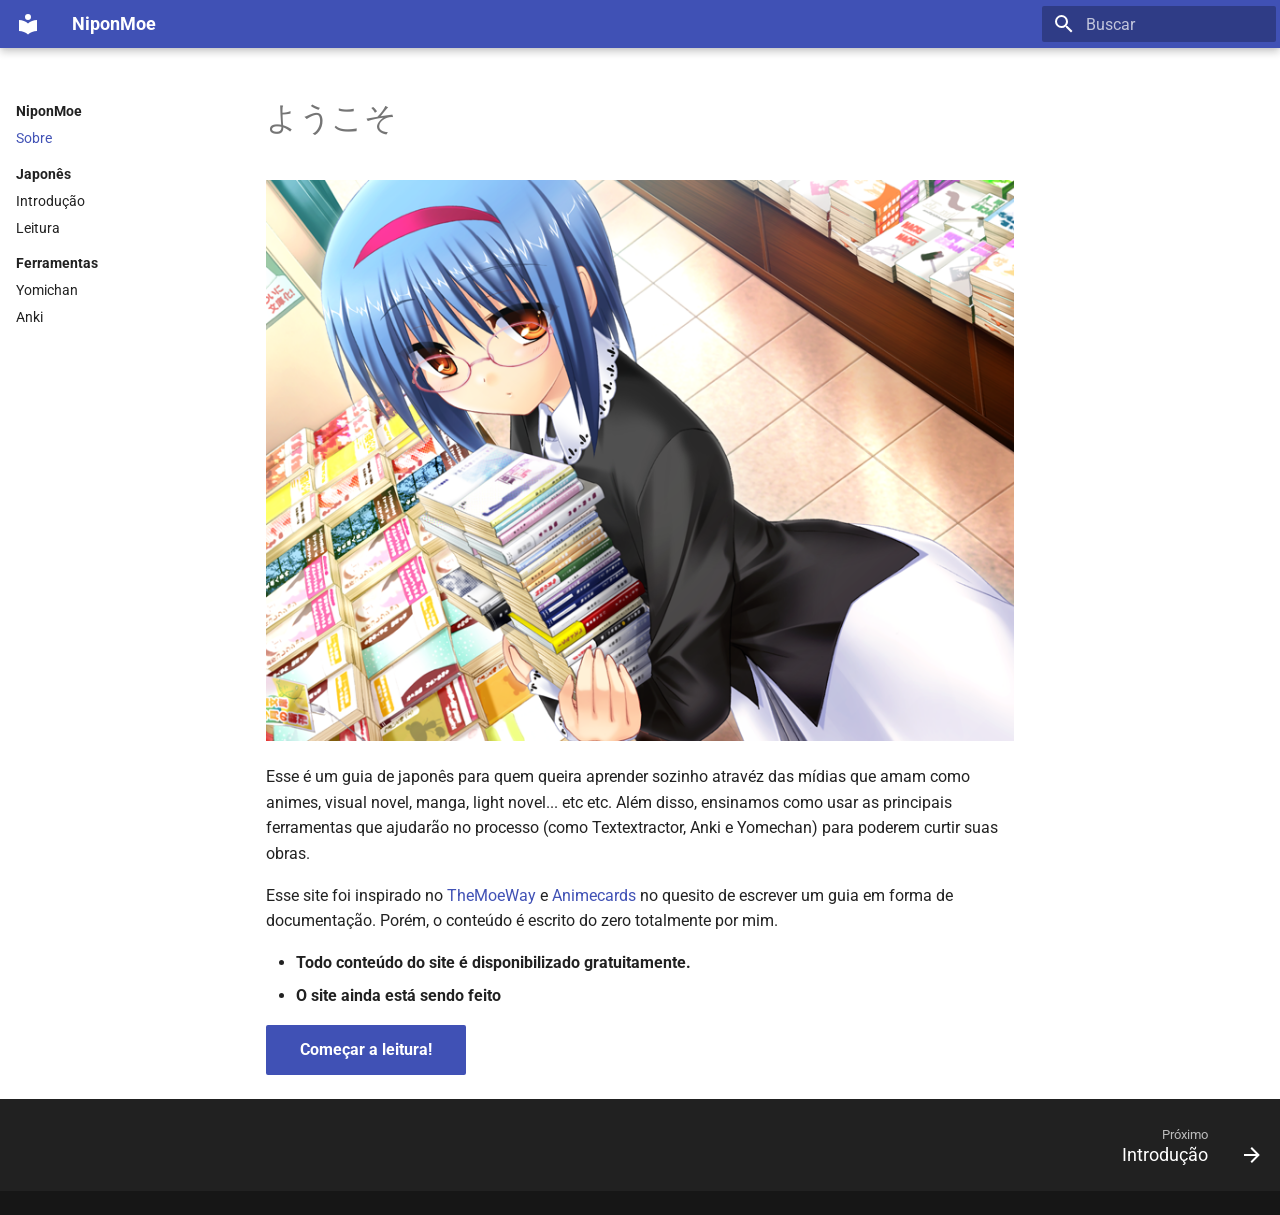
==== commit e30a0e0c: "teste" ====
--- a/site/index.html
+++ b/site/index.html
@@ -46,6 +46,18 @@
     <script>__md_scope=new URL(".",location),__md_hash=e=>[...e].reduce((e,_)=>(e<<5)-e+_.charCodeAt(0),0),__md_get=(e,_=localStorage,t=__md_scope)=>JSON.parse(_.getItem(t.pathname+"."+e)),__md_set=(e,_,t=localStorage,a=__md_scope)=>{try{t.setItem(a.pathname+"."+e,JSON.stringify(_))}catch(e){}}</script>
     
       
+  
+
+
+  
+  
+
+
+  <script id="__analytics">function __md_analytics(){function n(){dataLayer.push(arguments)}window.dataLayer=window.dataLayer||[],n("js",new Date),n("config","G-9ZRXQ4F0HW"),document.addEventListener("DOMContentLoaded",function(){document.forms.search&&document.forms.search.query.addEventListener("blur",function(){this.value&&n("event","search",{search_term:this.value})}),document$.subscribe(function(){var a=document.forms.feedback;if(void 0!==a)for(var e of a.querySelectorAll("[type=submit]"))e.addEventListener("click",function(e){e.preventDefault();var t=document.location.pathname,e=this.getAttribute("data-md-value");n("event","feedback",{page:t,data:e}),a.firstElementChild.disabled=!0;e=a.querySelector(".md-feedback__note [data-md-value='"+e+"']");e&&(e.hidden=!1)}),a.hidden=!1}),location$.subscribe(function(e){n("config","G-9ZRXQ4F0HW",{page_path:e.pathname})})});var e=document.createElement("script");e.async=!0,e.src="https://www.googletagmanager.com/gtag/js?id=G-9ZRXQ4F0HW",document.getElementById("__analytics").insertAdjacentElement("afterEnd",e)}</script>
+
+  
+    <script>"undefined"!=typeof __md_analytics&&__md_analytics()</script>
+  
 
     
     
@@ -369,9 +381,14 @@
 <p><img alt="mio" src="imagens/mio.png" /></p>
 <p>Esse é um guia de japonês para quem queira aprender sozinho atravéz das mídias que amam como animes, visual novel, manga, light novel... etc etc. Além disso, ensinamos como usar as principais ferramentas que ajudarão no processo (como Textextractor, Anki e Yomechan) para poderem curtir suas obras.</p>
 <p>Esse site foi inspirado no <a href="https://learnjapanese.moe/">TheMoeWay</a> e <a href="https://animecards.site/">Animecards</a> no quesito de escrever um guia em forma de documentação. Porém, o conteúdo é escrito do zero totalmente por mim. </p>
-<p><strong>Todo conteúdo do site é disponibilizado gratuitamente.</strong></p>
+<ul>
+<li><strong>Todo conteúdo do site é disponibilizado gratuitamente.</strong></li>
+<li><strong>O site ainda está sendo feito</strong></li>
+</ul>
 <p><a class="md-button md-button--primary" href="intro/">Começar a leitura!</a></p>
 
+
+  
 
 
 
